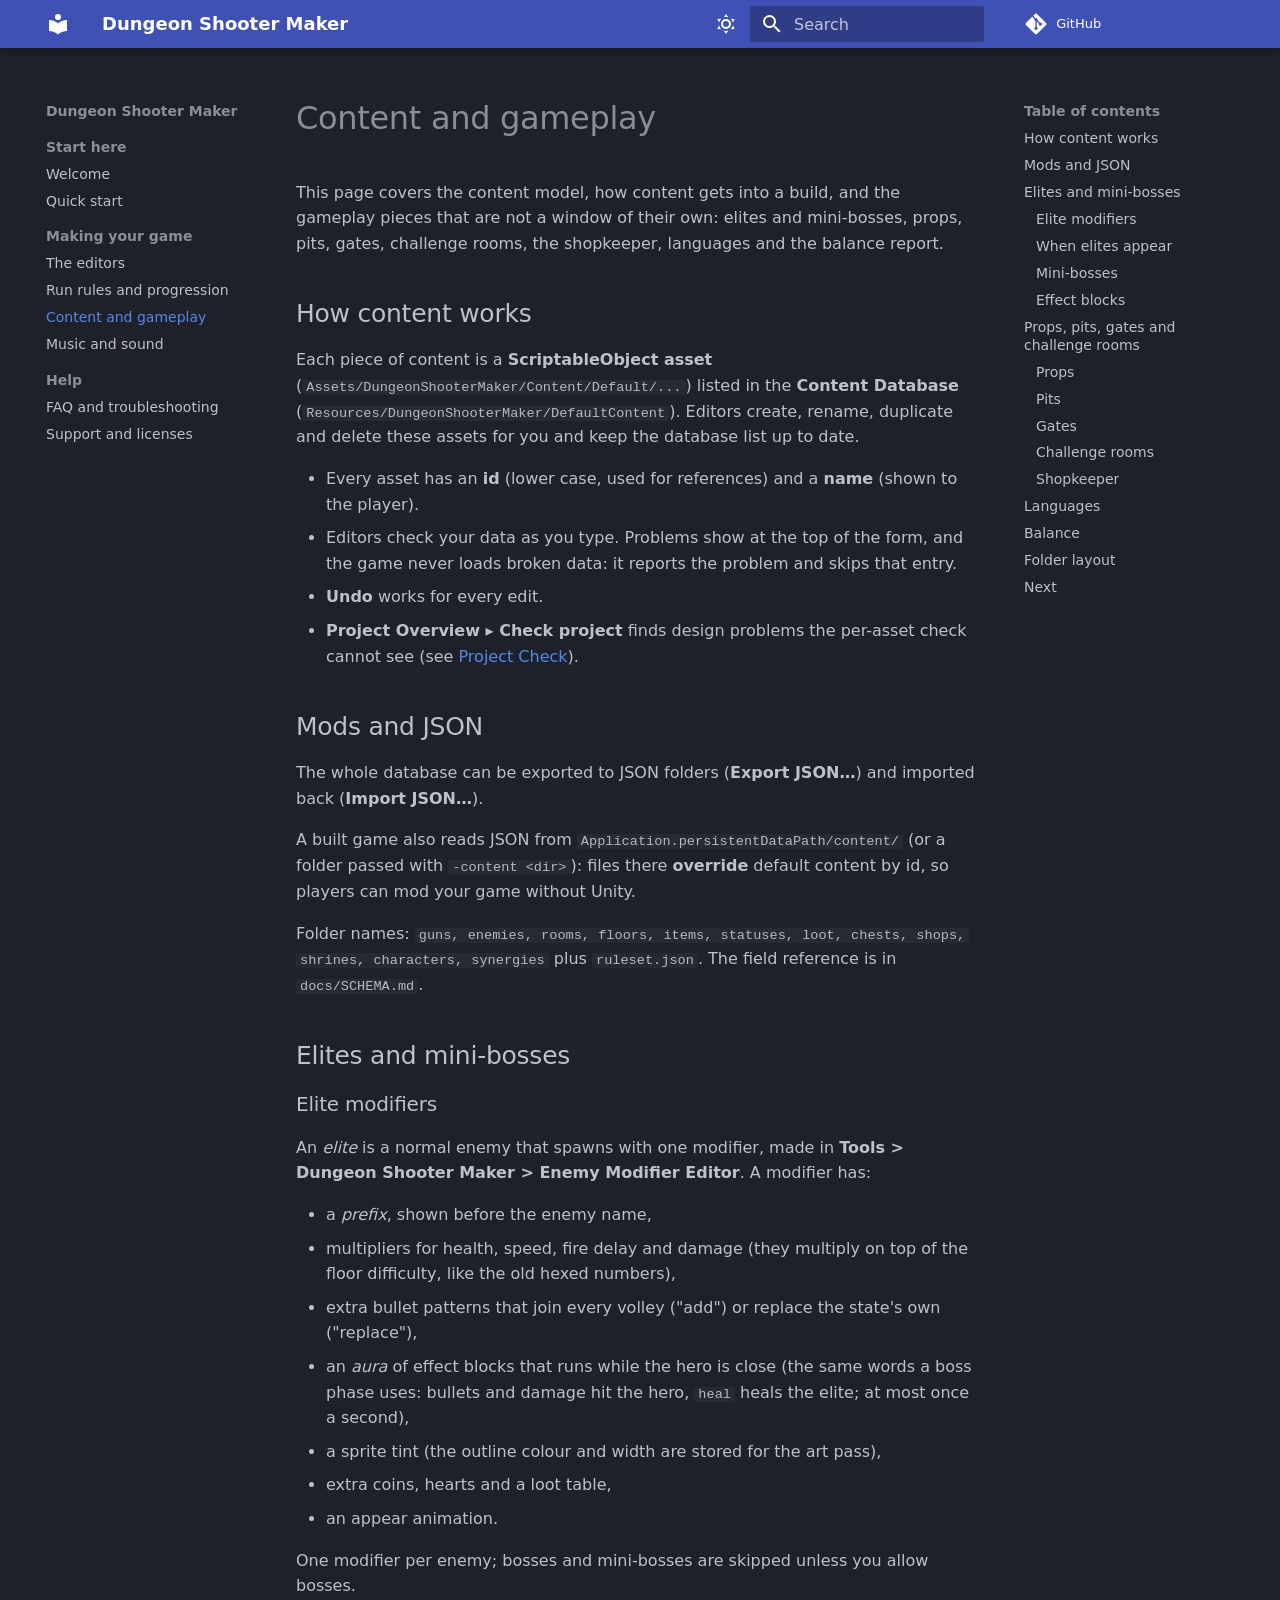
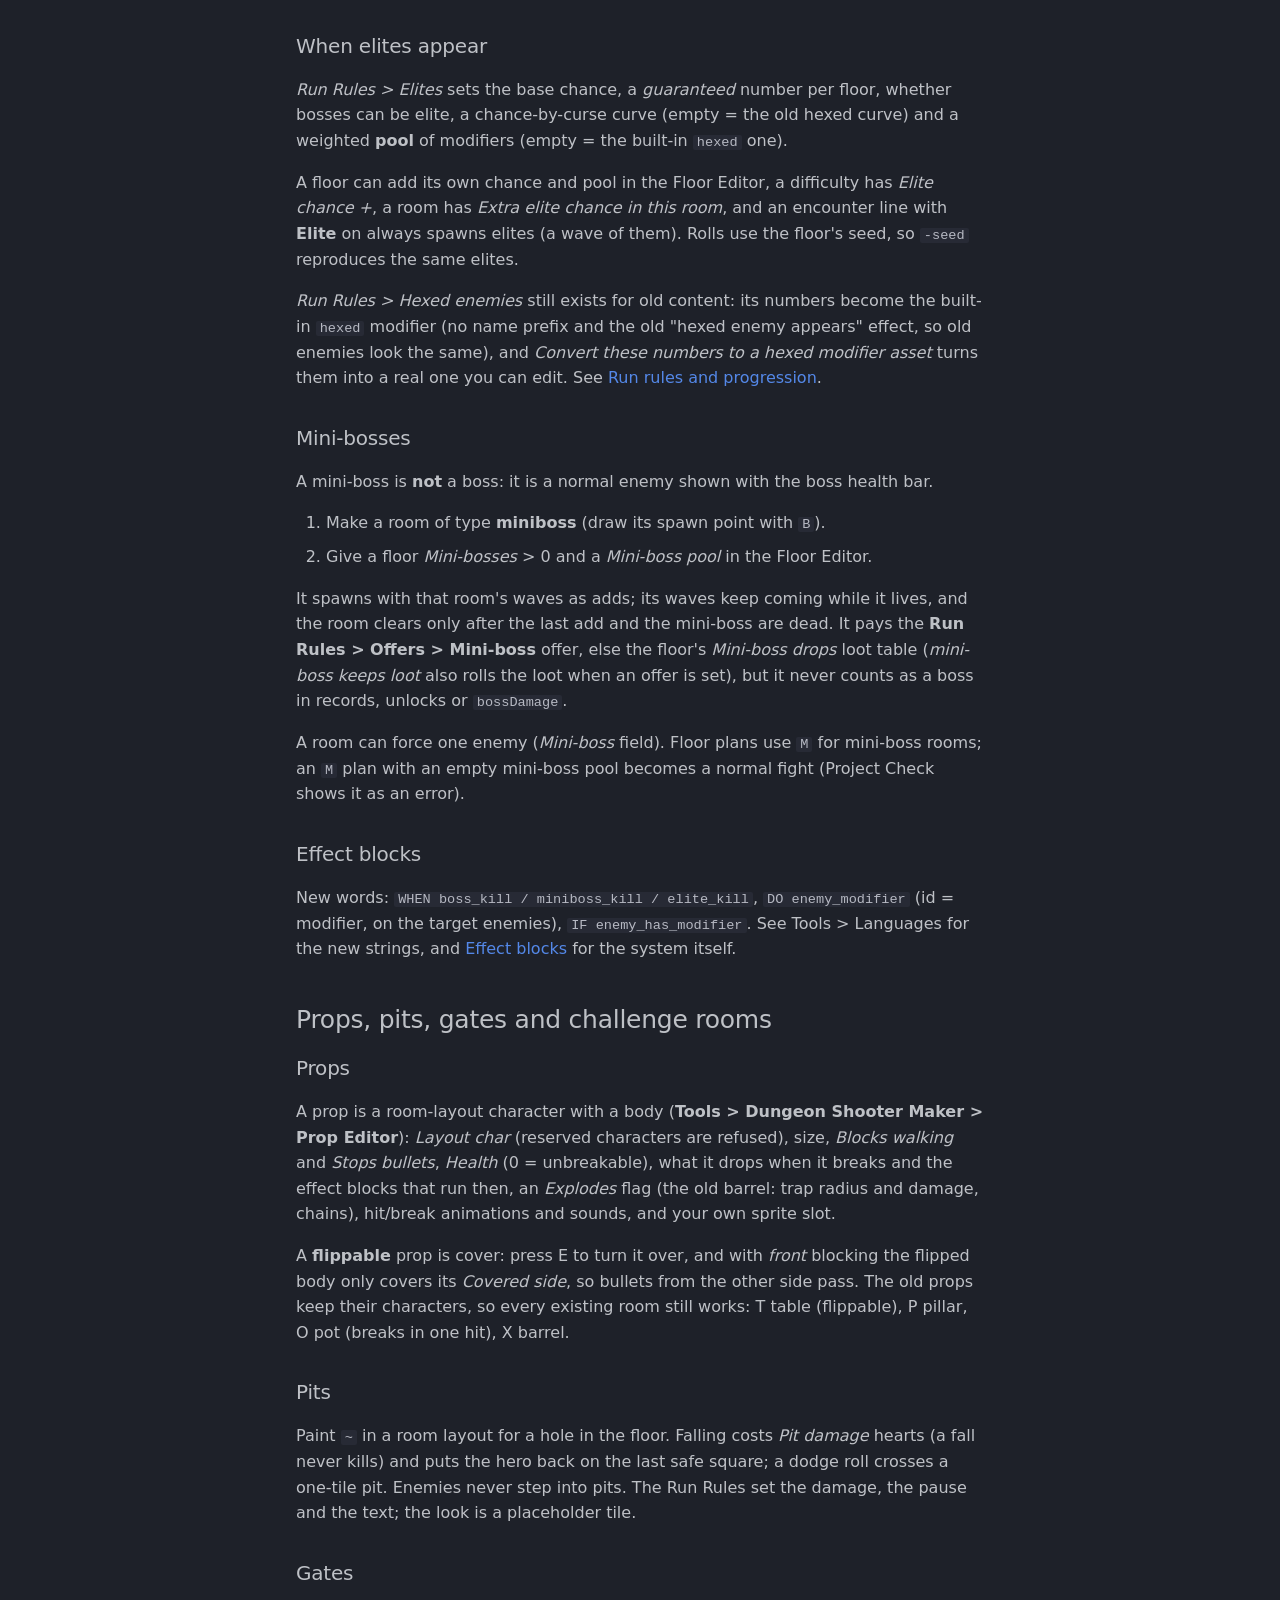
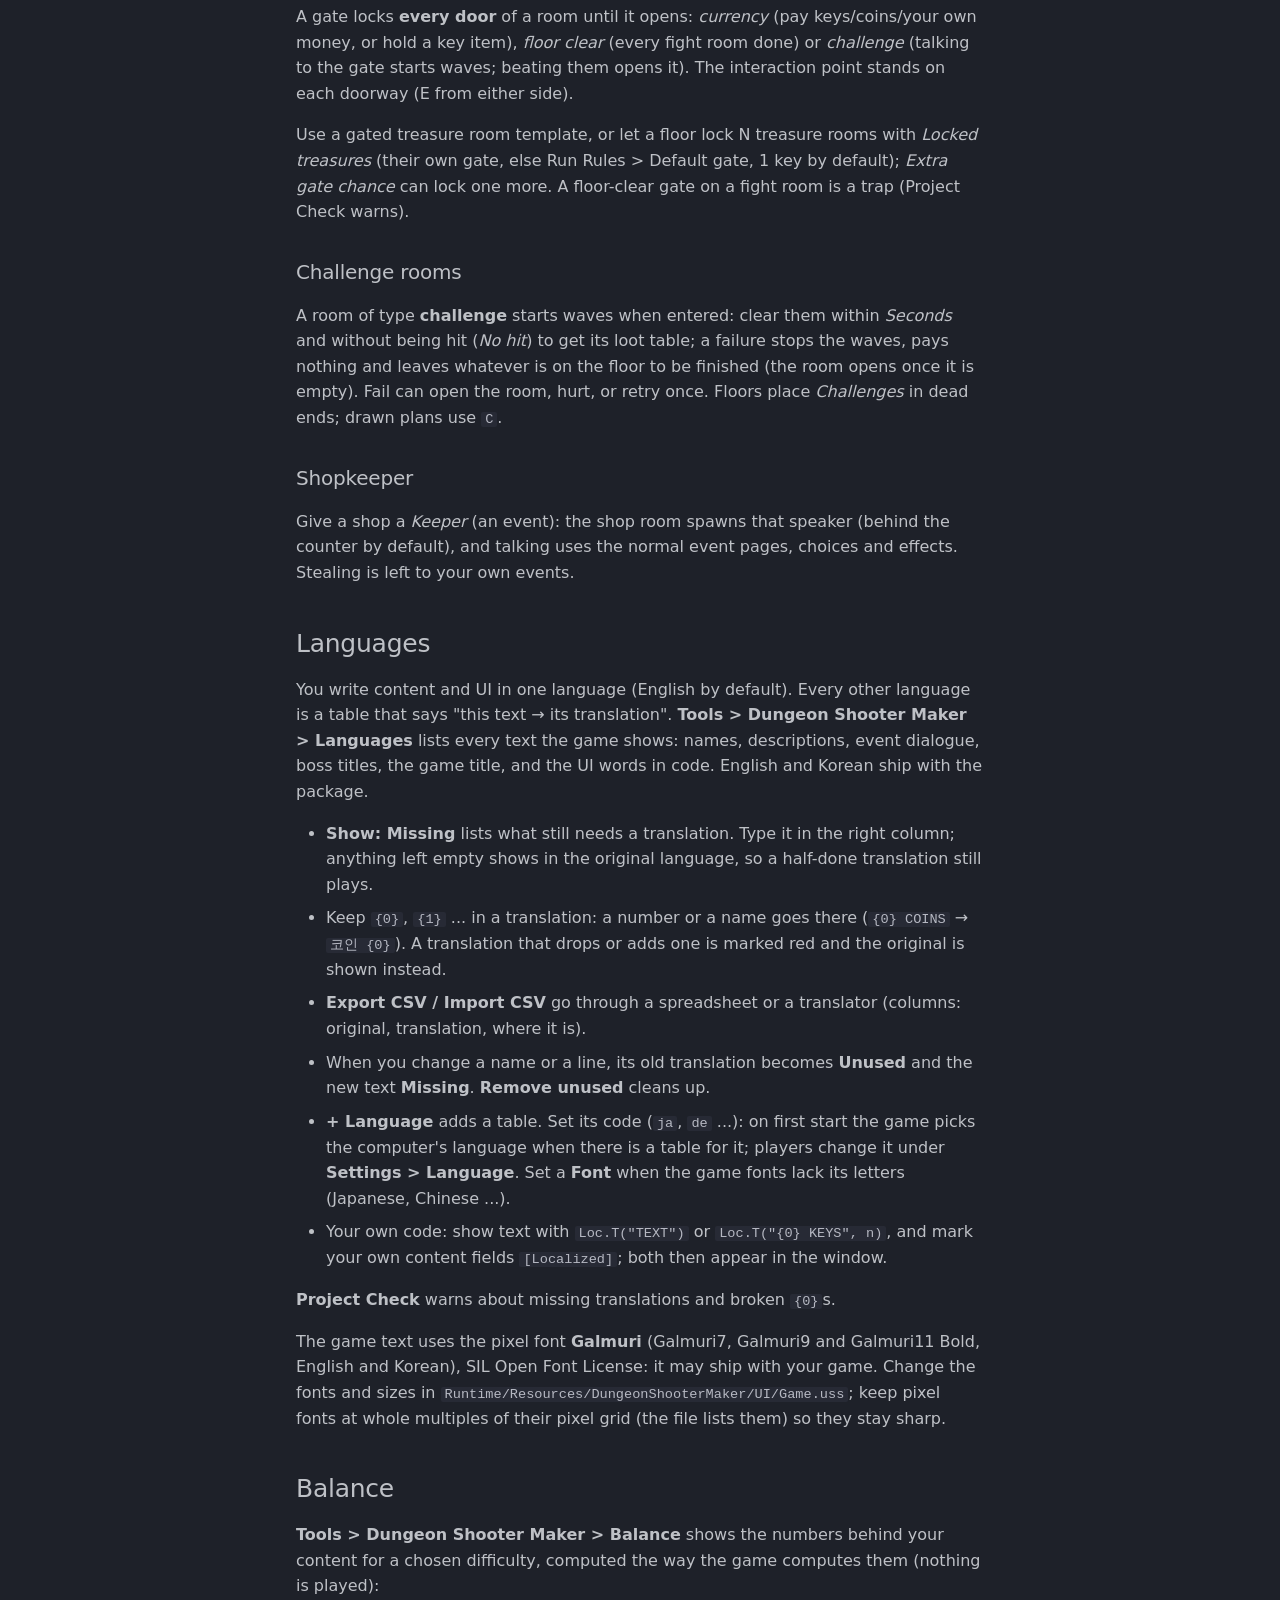
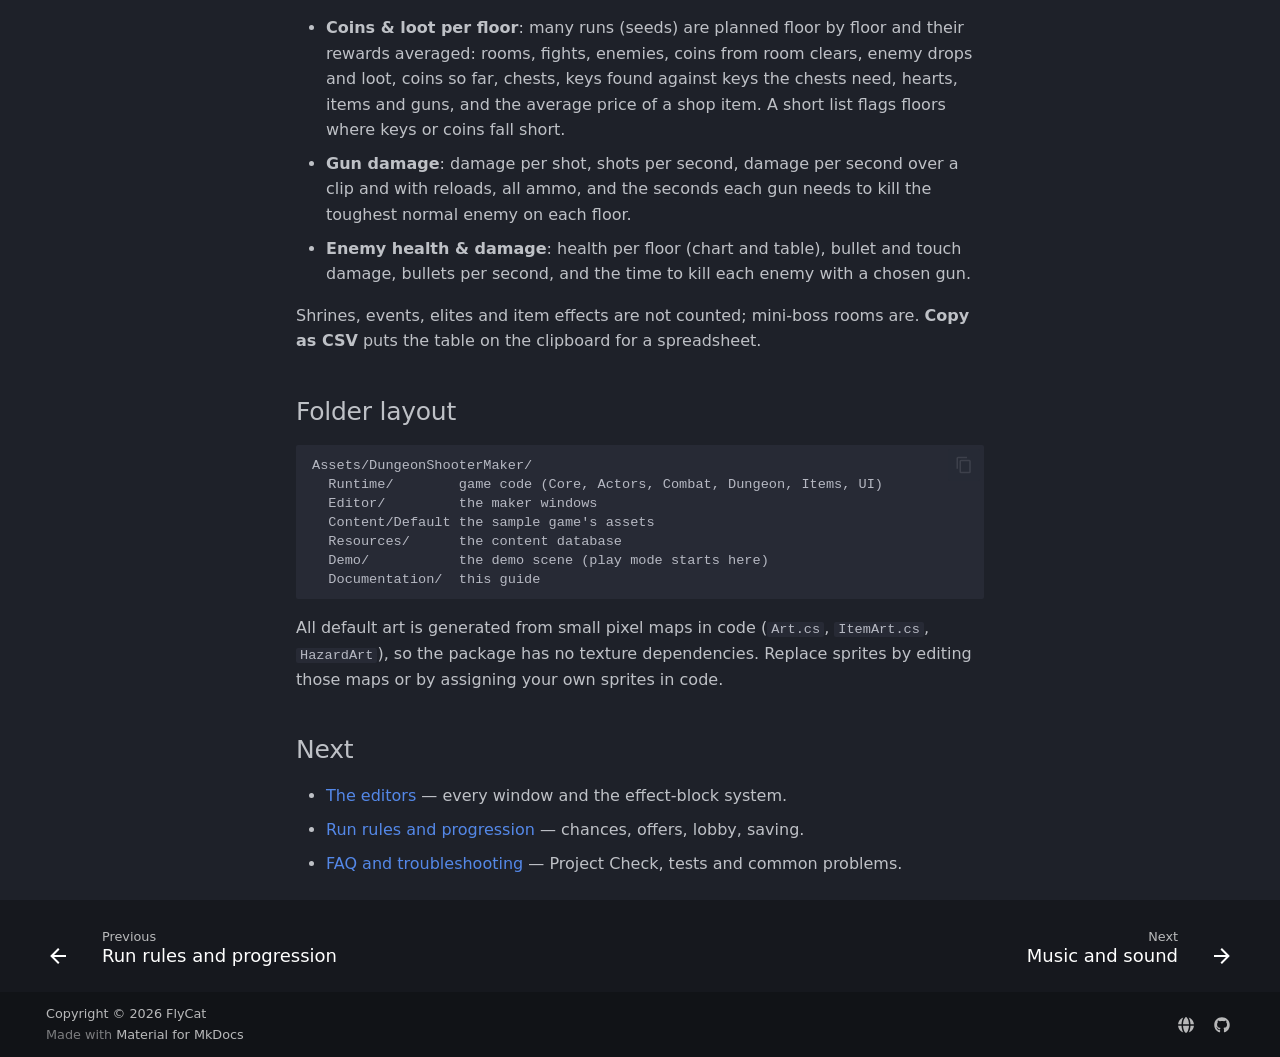
==== content/index.html @ e9dce8b2 "Public manual deployment e91f8a0332a8" ====
<!doctype html>
<html lang="en" class="no-js">
  <head>
    
      <meta charset="utf-8">
      <meta name="viewport" content="width=device-width,initial-scale=1">
      
        <meta name="description" content="English manual for the Unity toolkit that makes top-down, room-by-room dungeon shooters from data.">
      
      
      
        <link rel="canonical" href="https://hyunter777.github.io/dungeon-shooter-maker-docs/content/">
      
      
        <link rel="prev" href="../run-rules/">
      
      
        <link rel="next" href="../music-sfx/">
      
      
        
      
      
      <link rel="icon" href="../assets/images/favicon.png">
      <meta name="generator" content="mkdocs-1.6.1, mkdocs-material-9.8.0">
    
    
      
        <title>Content and gameplay - Dungeon Shooter Maker</title>
      
    
    
      <link rel="stylesheet" href="../assets/stylesheets/main.57a0d79d.min.css">
      
        
        <link rel="stylesheet" href="../assets/stylesheets/palette.fb2fffe2.min.css">
      
      


    
    
      
    
    
      
    
    
      <link rel="stylesheet" href="../assets/styles.css">
    
    <script>__md_scope=new URL("..",location),__md_hash=e=>[...e].reduce(((e,_)=>(e<<5)-e+_.charCodeAt(0)),0),__md_get=(e,_=localStorage,t=__md_scope)=>JSON.parse(_.getItem(t.pathname+"."+e)),__md_set=(e,_,t=localStorage,a=__md_scope)=>{try{t.setItem(a.pathname+"."+e,JSON.stringify(_))}catch(e){}}</script>
    
      

    
    
  </head>
  
  
    
    
      
    
    
    
    
    <body dir="ltr" data-md-color-scheme="slate" data-md-color-primary="indigo" data-md-color-accent="light-blue">
  
    
    <input class="md-toggle" data-md-toggle="drawer" type="checkbox" id="__drawer" autocomplete="off">
    <input class="md-toggle" data-md-toggle="search" type="checkbox" id="__search" autocomplete="off">
    <label class="md-overlay" for="__drawer"></label>
    <div data-md-component="skip">
      
        
        <a href="#content-and-gameplay" class="md-skip">
          Skip to content
        </a>
      
    </div>
    <div data-md-component="announce">
      
    </div>
    
    
      

  

<header class="md-header md-header--shadow" data-md-component="header">
  <nav class="md-header__inner md-grid" aria-label="Header">
    <a href=".." title="Dungeon Shooter Maker" class="md-header__button md-logo" aria-label="Dungeon Shooter Maker" data-md-component="logo">
      
  
  <svg xmlns="http://www.w3.org/2000/svg" viewBox="0 0 24 24"><path d="M12 8a3 3 0 0 0 3-3 3 3 0 0 0-3-3 3 3 0 0 0-3 3 3 3 0 0 0 3 3m0 3.54C9.64 9.35 6.5 8 3 8v11c3.5 0 6.64 1.35 9 3.54 2.36-2.19 5.5-3.54 9-3.54V8c-3.5 0-6.64 1.35-9 3.54"/></svg>

    </a>
    <label class="md-header__button md-icon" for="__drawer">
      
      <svg xmlns="http://www.w3.org/2000/svg" viewBox="0 0 24 24"><path d="M3 6h18v2H3zm0 5h18v2H3zm0 5h18v2H3z"/></svg>
    </label>
    <div class="md-header__title" data-md-component="header-title">
      <div class="md-header__ellipsis">
        <div class="md-header__topic">
          <span class="md-ellipsis">
            Dungeon Shooter Maker
          </span>
        </div>
        <div class="md-header__topic" data-md-component="header-topic">
          <span class="md-ellipsis">
            
              Content and gameplay
            
          </span>
        </div>
      </div>
    </div>
    
      
        <form class="md-header__option" data-md-component="palette">
  
    
    
    
    <input class="md-option" data-md-color-media="" data-md-color-scheme="slate" data-md-color-primary="indigo" data-md-color-accent="light-blue"  aria-label="Switch to light mode"  type="radio" name="__palette" id="__palette_0">
    
      <label class="md-header__button md-icon" title="Switch to light mode" for="__palette_1" hidden>
        <svg xmlns="http://www.w3.org/2000/svg" viewBox="0 0 24 24"><path d="M12 7a5 5 0 0 1 5 5 5 5 0 0 1-5 5 5 5 0 0 1-5-5 5 5 0 0 1 5-5m0 2a3 3 0 0 0-3 3 3 3 0 0 0 3 3 3 3 0 0 0 3-3 3 3 0 0 0-3-3m0-7 2.39 3.42C13.65 5.15 12.84 5 12 5s-1.65.15-2.39.42zM3.34 7l4.16-.35A7.2 7.2 0 0 0 5.94 8.5c-.44.74-.69 1.5-.83 2.29zm.02 10 1.76-3.77a7.131 7.131 0 0 0 2.38 4.14zM20.65 7l-1.77 3.79a7.02 7.02 0 0 0-2.38-4.15zm-.01 10-4.14.36c.59-.51 1.12-1.14 1.54-1.86.42-.73.69-1.5.83-2.29zM12 22l-2.41-3.44c.74.27 1.55.44 2.41.44.82 0 1.63-.17 2.37-.44z"/></svg>
      </label>
    
  
    
    
    
    <input class="md-option" data-md-color-media="" data-md-color-scheme="default" data-md-color-primary="indigo" data-md-color-accent="light-blue"  aria-label="Switch to dark mode"  type="radio" name="__palette" id="__palette_1">
    
      <label class="md-header__button md-icon" title="Switch to dark mode" for="__palette_0" hidden>
        <svg xmlns="http://www.w3.org/2000/svg" viewBox="0 0 24 24"><path d="m17.75 4.09-2.53 1.94.91 3.06-2.63-1.81-2.63 1.81.91-3.06-2.53-1.94L12.44 4l1.06-3 1.06 3zm3.5 6.91-1.64 1.25.59 1.98-1.7-1.17-1.7 1.17.59-1.98L15.75 11l2.06-.05L18.5 9l.69 1.95zm-2.28 4.95c.83-.08 1.72 1.1 1.19 1.85-.32.45-.66.87-1.08 1.27C15.17 23 8.84 23 4.94 19.07c-3.91-3.9-3.91-10.24 0-14.14.4-.4.82-.76 1.27-1.08.75-.53 1.93.36 1.85 1.19-.27 2.86.69 5.83 2.89 8.02a9.96 9.96 0 0 0 8.02 2.89m-1.64 2.02a12.08 12.08 0 0 1-7.8-3.47c-2.17-2.19-3.33-5-3.49-7.82-2.81 3.14-2.7 7.96.31 10.98 3.02 3.01 7.84 3.12 10.98.31"/></svg>
      </label>
    
  
</form>
      
    
    
      <script>var palette=__md_get("__palette");if(palette&&palette.color){if("(prefers-color-scheme)"===palette.color.media){var media=matchMedia("(prefers-color-scheme: light)"),input=document.querySelector(media.matches?"[data-md-color-media='(prefers-color-scheme: light)']":"[data-md-color-media='(prefers-color-scheme: dark)']");palette.color.media=input.getAttribute("data-md-color-media"),palette.color.scheme=input.getAttribute("data-md-color-scheme"),palette.color.primary=input.getAttribute("data-md-color-primary"),palette.color.accent=input.getAttribute("data-md-color-accent")}for(var[key,value]of Object.entries(palette.color))document.body.setAttribute("data-md-color-"+key,value)}</script>
    
    
    
      
      
        <label class="md-header__button md-icon" for="__search">
          
          <svg xmlns="http://www.w3.org/2000/svg" viewBox="0 0 24 24"><path d="M9.5 3A6.5 6.5 0 0 1 16 9.5c0 1.61-.59 3.09-1.56 4.23l.27.27h.79l5 5-1.5 1.5-5-5v-.79l-.27-.27A6.52 6.52 0 0 1 9.5 16 6.5 6.5 0 0 1 3 9.5 6.5 6.5 0 0 1 9.5 3m0 2C7 5 5 7 5 9.5S7 14 9.5 14 14 12 14 9.5 12 5 9.5 5"/></svg>
        </label>
        <div class="md-search" data-md-component="search" role="dialog">
  <label class="md-search__overlay" for="__search"></label>
  <div class="md-search__inner" role="search">
    <form class="md-search__form" name="search">
      <input type="text" class="md-search__input" name="query" aria-label="Search" placeholder="Search" autocapitalize="off" autocorrect="off" autocomplete="off" spellcheck="false" data-md-component="search-query" required>
      <label class="md-search__icon md-icon" for="__search">
        
        <svg xmlns="http://www.w3.org/2000/svg" viewBox="0 0 24 24"><path d="M9.5 3A6.5 6.5 0 0 1 16 9.5c0 1.61-.59 3.09-1.56 4.23l.27.27h.79l5 5-1.5 1.5-5-5v-.79l-.27-.27A6.52 6.52 0 0 1 9.5 16 6.5 6.5 0 0 1 3 9.5 6.5 6.5 0 0 1 9.5 3m0 2C7 5 5 7 5 9.5S7 14 9.5 14 14 12 14 9.5 12 5 9.5 5"/></svg>
        
        <svg xmlns="http://www.w3.org/2000/svg" viewBox="0 0 24 24"><path d="M20 11v2H8l5.5 5.5-1.42 1.42L4.16 12l7.92-7.92L13.5 5.5 8 11z"/></svg>
      </label>
      <nav class="md-search__options" aria-label="Search">
        
        <button type="reset" class="md-search__icon md-icon" title="Clear" aria-label="Clear" tabindex="-1">
          
          <svg xmlns="http://www.w3.org/2000/svg" viewBox="0 0 24 24"><path d="M19 6.41 17.59 5 12 10.59 6.41 5 5 6.41 10.59 12 5 17.59 6.41 19 12 13.41 17.59 19 19 17.59 13.41 12z"/></svg>
        </button>
      </nav>
      
        <div class="md-search__suggest" data-md-component="search-suggest"></div>
      
    </form>
    <div class="md-search__output">
      <div class="md-search__scrollwrap" tabindex="0" data-md-scrollfix>
        <div class="md-search-result" data-md-component="search-result">
          <div class="md-search-result__meta">
            Initializing search
          </div>
          <ol class="md-search-result__list" role="presentation"></ol>
        </div>
      </div>
    </div>
  </div>
</div>
      
    
    
      <div class="md-header__source">
        <a href="https://github.com/hyunter777/dungeon-shooter-maker-docs" title="Go to repository" class="md-source" data-md-component="source">
  <div class="md-source__icon md-icon">
    
    <svg xmlns="http://www.w3.org/2000/svg" viewBox="0 0 448 512"><!--! Font Awesome Free 7.1.0 by @fontawesome - https://fontawesome.com License - https://fontawesome.com/license/free (Icons: CC BY 4.0, Fonts: SIL OFL 1.1, Code: MIT License) Copyright 2025 Fonticons, Inc.--><path d="M439.6 236.1 244 40.5c-5.4-5.5-12.8-8.5-20.4-8.5s-15 3-20.4 8.4L162.5 81l51.5 51.5c27.1-9.1 52.7 16.8 43.4 43.7l49.7 49.7c34.2-11.8 61.2 31 35.5 56.7-26.5 26.5-70.2-2.9-56-37.3L240.3 199v121.9c25.3 12.5 22.3 41.8 9.1 55-6.4 6.4-15.2 10.1-24.3 10.1s-17.8-3.6-24.3-10.1c-17.6-17.6-11.1-46.9 11.2-56v-123c-20.8-8.5-24.6-30.7-18.6-45L142.6 101 8.5 235.1C3 240.6 0 247.9 0 255.5s3 15 8.5 20.4l195.6 195.7c5.4 5.4 12.7 8.4 20.4 8.4s15-3 20.4-8.4l194.7-194.7c5.4-5.4 8.4-12.8 8.4-20.4s-3-15-8.4-20.4"/></svg>
  </div>
  <div class="md-source__repository">
    GitHub
  </div>
</a>
      </div>
    
  </nav>
  
</header>
    
    <div class="md-container" data-md-component="container">
      
      
        
          
        
      
      <main class="md-main" data-md-component="main">
        <div class="md-main__inner md-grid">
          
            
              
              <div class="md-sidebar md-sidebar--primary" data-md-component="sidebar" data-md-type="navigation" >
                <div class="md-sidebar__scrollwrap">
                  <div class="md-sidebar__inner">
                    



<nav class="md-nav md-nav--primary" aria-label="Navigation" data-md-level="0">
  <label class="md-nav__title" for="__drawer">
    <a href=".." title="Dungeon Shooter Maker" class="md-nav__button md-logo" aria-label="Dungeon Shooter Maker" data-md-component="logo">
      
  
  <svg xmlns="http://www.w3.org/2000/svg" viewBox="0 0 24 24"><path d="M12 8a3 3 0 0 0 3-3 3 3 0 0 0-3-3 3 3 0 0 0-3 3 3 3 0 0 0 3 3m0 3.54C9.64 9.35 6.5 8 3 8v11c3.5 0 6.64 1.35 9 3.54 2.36-2.19 5.5-3.54 9-3.54V8c-3.5 0-6.64 1.35-9 3.54"/></svg>

    </a>
    Dungeon Shooter Maker
  </label>
  
    <div class="md-nav__source">
      <a href="https://github.com/hyunter777/dungeon-shooter-maker-docs" title="Go to repository" class="md-source" data-md-component="source">
  <div class="md-source__icon md-icon">
    
    <svg xmlns="http://www.w3.org/2000/svg" viewBox="0 0 448 512"><!--! Font Awesome Free 7.1.0 by @fontawesome - https://fontawesome.com License - https://fontawesome.com/license/free (Icons: CC BY 4.0, Fonts: SIL OFL 1.1, Code: MIT License) Copyright 2025 Fonticons, Inc.--><path d="M439.6 236.1 244 40.5c-5.4-5.5-12.8-8.5-20.4-8.5s-15 3-20.4 8.4L162.5 81l51.5 51.5c27.1-9.1 52.7 16.8 43.4 43.7l49.7 49.7c34.2-11.8 61.2 31 35.5 56.7-26.5 26.5-70.2-2.9-56-37.3L240.3 199v121.9c25.3 12.5 22.3 41.8 9.1 55-6.4 6.4-15.2 10.1-24.3 10.1s-17.8-3.6-24.3-10.1c-17.6-17.6-11.1-46.9 11.2-56v-123c-20.8-8.5-24.6-30.7-18.6-45L142.6 101 8.5 235.1C3 240.6 0 247.9 0 255.5s3 15 8.5 20.4l195.6 195.7c5.4 5.4 12.7 8.4 20.4 8.4s15-3 20.4-8.4l194.7-194.7c5.4-5.4 8.4-12.8 8.4-20.4s-3-15-8.4-20.4"/></svg>
  </div>
  <div class="md-source__repository">
    GitHub
  </div>
</a>
    </div>
  
  <ul class="md-nav__list" data-md-scrollfix>
    
      
      
  
  
  
  
    
    
    
    
      
        
        
      
    
    
    <li class="md-nav__item md-nav__item--section md-nav__item--nested">
      
        
        
        <input class="md-nav__toggle md-toggle " type="checkbox" id="__nav_1" >
        
          
          <label class="md-nav__link" for="__nav_1" id="__nav_1_label" tabindex="">
            
  
  
  <span class="md-ellipsis">
    
  
    Start here
  

    
  </span>
  
  

            <span class="md-nav__icon md-icon"></span>
          </label>
        
        <nav class="md-nav" data-md-level="1" aria-labelledby="__nav_1_label" aria-expanded="false">
          <label class="md-nav__title" for="__nav_1">
            <span class="md-nav__icon md-icon"></span>
            
  
    Start here
  

          </label>
          <ul class="md-nav__list" data-md-scrollfix>
            
              
                
  
  
  
  
    <li class="md-nav__item">
      <a href=".." class="md-nav__link">
        
  
  
  <span class="md-ellipsis">
    
  
    Welcome
  

    
  </span>
  
  

      </a>
    </li>
  

              
            
              
                
  
  
  
  
    <li class="md-nav__item">
      <a href="../quick-start/" class="md-nav__link">
        
  
  
  <span class="md-ellipsis">
    
  
    Quick start
  

    
  </span>
  
  

      </a>
    </li>
  

              
            
          </ul>
        </nav>
      
    </li>
  

    
      
      
  
  
    
  
  
  
    
    
    
    
      
        
        
      
    
    
    <li class="md-nav__item md-nav__item--active md-nav__item--section md-nav__item--nested">
      
        
        
        <input class="md-nav__toggle md-toggle " type="checkbox" id="__nav_2" checked>
        
          
          <label class="md-nav__link" for="__nav_2" id="__nav_2_label" tabindex="">
            
  
  
  <span class="md-ellipsis">
    
  
    Making your game
  

    
  </span>
  
  

            <span class="md-nav__icon md-icon"></span>
          </label>
        
        <nav class="md-nav" data-md-level="1" aria-labelledby="__nav_2_label" aria-expanded="true">
          <label class="md-nav__title" for="__nav_2">
            <span class="md-nav__icon md-icon"></span>
            
  
    Making your game
  

          </label>
          <ul class="md-nav__list" data-md-scrollfix>
            
              
                
  
  
  
  
    <li class="md-nav__item">
      <a href="../editors/" class="md-nav__link">
        
  
  
  <span class="md-ellipsis">
    
  
    The editors
  

    
  </span>
  
  

      </a>
    </li>
  

              
            
              
                
  
  
  
  
    <li class="md-nav__item">
      <a href="../run-rules/" class="md-nav__link">
        
  
  
  <span class="md-ellipsis">
    
  
    Run rules and progression
  

    
  </span>
  
  

      </a>
    </li>
  

              
            
              
                
  
  
    
  
  
  
    <li class="md-nav__item md-nav__item--active">
      
      <input class="md-nav__toggle md-toggle" type="checkbox" id="__toc">
      
      
        
      
      
        <label class="md-nav__link md-nav__link--active" for="__toc">
          
  
  
  <span class="md-ellipsis">
    
  
    Content and gameplay
  

    
  </span>
  
  

          <span class="md-nav__icon md-icon"></span>
        </label>
      
      <a href="./" class="md-nav__link md-nav__link--active">
        
  
  
  <span class="md-ellipsis">
    
  
    Content and gameplay
  

    
  </span>
  
  

      </a>
      
        

<nav class="md-nav md-nav--secondary" aria-label="Table of contents">
  
  
  
    
  
  
    <label class="md-nav__title" for="__toc">
      <span class="md-nav__icon md-icon"></span>
      Table of contents
    </label>
    <ul class="md-nav__list" data-md-component="toc" data-md-scrollfix>
      
        <li class="md-nav__item">
  <a href="#how-content-works" class="md-nav__link">
    <span class="md-ellipsis">
      
        How content works
      
    </span>
  </a>
  
</li>
      
        <li class="md-nav__item">
  <a href="#mods-and-json" class="md-nav__link">
    <span class="md-ellipsis">
      
        Mods and JSON
      
    </span>
  </a>
  
</li>
      
        <li class="md-nav__item">
  <a href="#elites-and-mini-bosses" class="md-nav__link">
    <span class="md-ellipsis">
      
        Elites and mini-bosses
      
    </span>
  </a>
  
    <nav class="md-nav" aria-label="Elites and mini-bosses">
      <ul class="md-nav__list">
        
          <li class="md-nav__item">
  <a href="#elite-modifiers" class="md-nav__link">
    <span class="md-ellipsis">
      
        Elite modifiers
      
    </span>
  </a>
  
</li>
        
          <li class="md-nav__item">
  <a href="#when-elites-appear" class="md-nav__link">
    <span class="md-ellipsis">
      
        When elites appear
      
    </span>
  </a>
  
</li>
        
          <li class="md-nav__item">
  <a href="#mini-bosses" class="md-nav__link">
    <span class="md-ellipsis">
      
        Mini-bosses
      
    </span>
  </a>
  
</li>
        
          <li class="md-nav__item">
  <a href="#effect-blocks" class="md-nav__link">
    <span class="md-ellipsis">
      
        Effect blocks
      
    </span>
  </a>
  
</li>
        
      </ul>
    </nav>
  
</li>
      
        <li class="md-nav__item">
  <a href="#props-pits-gates-and-challenge-rooms" class="md-nav__link">
    <span class="md-ellipsis">
      
        Props, pits, gates and challenge rooms
      
    </span>
  </a>
  
    <nav class="md-nav" aria-label="Props, pits, gates and challenge rooms">
      <ul class="md-nav__list">
        
          <li class="md-nav__item">
  <a href="#props" class="md-nav__link">
    <span class="md-ellipsis">
      
        Props
      
    </span>
  </a>
  
</li>
        
          <li class="md-nav__item">
  <a href="#pits" class="md-nav__link">
    <span class="md-ellipsis">
      
        Pits
      
    </span>
  </a>
  
</li>
        
          <li class="md-nav__item">
  <a href="#gates" class="md-nav__link">
    <span class="md-ellipsis">
      
        Gates
      
    </span>
  </a>
  
</li>
        
          <li class="md-nav__item">
  <a href="#challenge-rooms" class="md-nav__link">
    <span class="md-ellipsis">
      
        Challenge rooms
      
    </span>
  </a>
  
</li>
        
          <li class="md-nav__item">
  <a href="#shopkeeper" class="md-nav__link">
    <span class="md-ellipsis">
      
        Shopkeeper
      
    </span>
  </a>
  
</li>
        
      </ul>
    </nav>
  
</li>
      
        <li class="md-nav__item">
  <a href="#languages" class="md-nav__link">
    <span class="md-ellipsis">
      
        Languages
      
    </span>
  </a>
  
</li>
      
        <li class="md-nav__item">
  <a href="#balance" class="md-nav__link">
    <span class="md-ellipsis">
      
        Balance
      
    </span>
  </a>
  
</li>
      
        <li class="md-nav__item">
  <a href="#folder-layout" class="md-nav__link">
    <span class="md-ellipsis">
      
        Folder layout
      
    </span>
  </a>
  
</li>
      
        <li class="md-nav__item">
  <a href="#next" class="md-nav__link">
    <span class="md-ellipsis">
      
        Next
      
    </span>
  </a>
  
</li>
      
    </ul>
  
</nav>
      
    </li>
  

              
            
              
                
  
  
  
  
    <li class="md-nav__item">
      <a href="../music-sfx/" class="md-nav__link">
        
  
  
  <span class="md-ellipsis">
    
  
    Music and sound
  

    
  </span>
  
  

      </a>
    </li>
  

              
            
          </ul>
        </nav>
      
    </li>
  

    
      
      
  
  
  
  
    
    
    
    
      
        
        
      
    
    
    <li class="md-nav__item md-nav__item--section md-nav__item--nested">
      
        
        
        <input class="md-nav__toggle md-toggle " type="checkbox" id="__nav_3" >
        
          
          <label class="md-nav__link" for="__nav_3" id="__nav_3_label" tabindex="">
            
  
  
  <span class="md-ellipsis">
    
  
    Help
  

    
  </span>
  
  

            <span class="md-nav__icon md-icon"></span>
          </label>
        
        <nav class="md-nav" data-md-level="1" aria-labelledby="__nav_3_label" aria-expanded="false">
          <label class="md-nav__title" for="__nav_3">
            <span class="md-nav__icon md-icon"></span>
            
  
    Help
  

          </label>
          <ul class="md-nav__list" data-md-scrollfix>
            
              
                
  
  
  
  
    <li class="md-nav__item">
      <a href="../faq/" class="md-nav__link">
        
  
  
  <span class="md-ellipsis">
    
  
    FAQ and troubleshooting
  

    
  </span>
  
  

      </a>
    </li>
  

              
            
              
                
  
  
  
  
    <li class="md-nav__item">
      <a href="../support/" class="md-nav__link">
        
  
  
  <span class="md-ellipsis">
    
  
    Support and licenses
  

    
  </span>
  
  

      </a>
    </li>
  

              
            
          </ul>
        </nav>
      
    </li>
  

    
  </ul>
</nav>
                  </div>
                </div>
              </div>
            
            
              
              <div class="md-sidebar md-sidebar--secondary" data-md-component="sidebar" data-md-type="toc" >
                <div class="md-sidebar__scrollwrap">
                  <div class="md-sidebar__inner">
                    

<nav class="md-nav md-nav--secondary" aria-label="Table of contents">
  
  
  
    
  
  
    <label class="md-nav__title" for="__toc">
      <span class="md-nav__icon md-icon"></span>
      Table of contents
    </label>
    <ul class="md-nav__list" data-md-component="toc" data-md-scrollfix>
      
        <li class="md-nav__item">
  <a href="#how-content-works" class="md-nav__link">
    <span class="md-ellipsis">
      
        How content works
      
    </span>
  </a>
  
</li>
      
        <li class="md-nav__item">
  <a href="#mods-and-json" class="md-nav__link">
    <span class="md-ellipsis">
      
        Mods and JSON
      
    </span>
  </a>
  
</li>
      
        <li class="md-nav__item">
  <a href="#elites-and-mini-bosses" class="md-nav__link">
    <span class="md-ellipsis">
      
        Elites and mini-bosses
      
    </span>
  </a>
  
    <nav class="md-nav" aria-label="Elites and mini-bosses">
      <ul class="md-nav__list">
        
          <li class="md-nav__item">
  <a href="#elite-modifiers" class="md-nav__link">
    <span class="md-ellipsis">
      
        Elite modifiers
      
    </span>
  </a>
  
</li>
        
          <li class="md-nav__item">
  <a href="#when-elites-appear" class="md-nav__link">
    <span class="md-ellipsis">
      
        When elites appear
      
    </span>
  </a>
  
</li>
        
          <li class="md-nav__item">
  <a href="#mini-bosses" class="md-nav__link">
    <span class="md-ellipsis">
      
        Mini-bosses
      
    </span>
  </a>
  
</li>
        
          <li class="md-nav__item">
  <a href="#effect-blocks" class="md-nav__link">
    <span class="md-ellipsis">
      
        Effect blocks
      
    </span>
  </a>
  
</li>
        
      </ul>
    </nav>
  
</li>
      
        <li class="md-nav__item">
  <a href="#props-pits-gates-and-challenge-rooms" class="md-nav__link">
    <span class="md-ellipsis">
      
        Props, pits, gates and challenge rooms
      
    </span>
  </a>
  
    <nav class="md-nav" aria-label="Props, pits, gates and challenge rooms">
      <ul class="md-nav__list">
        
          <li class="md-nav__item">
  <a href="#props" class="md-nav__link">
    <span class="md-ellipsis">
      
        Props
      
    </span>
  </a>
  
</li>
        
          <li class="md-nav__item">
  <a href="#pits" class="md-nav__link">
    <span class="md-ellipsis">
      
        Pits
      
    </span>
  </a>
  
</li>
        
          <li class="md-nav__item">
  <a href="#gates" class="md-nav__link">
    <span class="md-ellipsis">
      
        Gates
      
    </span>
  </a>
  
</li>
        
          <li class="md-nav__item">
  <a href="#challenge-rooms" class="md-nav__link">
    <span class="md-ellipsis">
      
        Challenge rooms
      
    </span>
  </a>
  
</li>
        
          <li class="md-nav__item">
  <a href="#shopkeeper" class="md-nav__link">
    <span class="md-ellipsis">
      
        Shopkeeper
      
    </span>
  </a>
  
</li>
        
      </ul>
    </nav>
  
</li>
      
        <li class="md-nav__item">
  <a href="#languages" class="md-nav__link">
    <span class="md-ellipsis">
      
        Languages
      
    </span>
  </a>
  
</li>
      
        <li class="md-nav__item">
  <a href="#balance" class="md-nav__link">
    <span class="md-ellipsis">
      
        Balance
      
    </span>
  </a>
  
</li>
      
        <li class="md-nav__item">
  <a href="#folder-layout" class="md-nav__link">
    <span class="md-ellipsis">
      
        Folder layout
      
    </span>
  </a>
  
</li>
      
        <li class="md-nav__item">
  <a href="#next" class="md-nav__link">
    <span class="md-ellipsis">
      
        Next
      
    </span>
  </a>
  
</li>
      
    </ul>
  
</nav>
                  </div>
                </div>
              </div>
            
          
          
            <div class="md-content" data-md-component="content">
              
              <article class="md-content__inner md-typeset">
                
                  



<h1 id="content-and-gameplay">Content and gameplay<a class="headerlink" href="#content-and-gameplay" title="Permanent link">&para;</a></h1>
<p>This page covers the content model, how content gets into a build, and the gameplay pieces that are not a window of
their own: elites and mini-bosses, props, pits, gates, challenge rooms, the shopkeeper, languages and the balance
report.</p>
<!-- TODO(screenshot): a painted room in the Room Editor, saved as assets/images/room-editor.png -->

<h2 id="how-content-works">How content works<a class="headerlink" href="#how-content-works" title="Permanent link">&para;</a></h2>
<p>Each piece of content is a <strong>ScriptableObject asset</strong> (<code>Assets/DungeonShooterMaker/Content/Default/...</code>) listed in
the <strong>Content Database</strong> (<code>Resources/DungeonShooterMaker/DefaultContent</code>). Editors create, rename, duplicate and
delete these assets for you and keep the database list up to date.</p>
<ul>
<li>Every asset has an <strong>id</strong> (lower case, used for references) and a <strong>name</strong> (shown to the player).</li>
<li>Editors check your data as you type. Problems show at the top of the form, and the game never loads broken data: it
  reports the problem and skips that entry.</li>
<li><strong>Undo</strong> works for every edit.</li>
<li><strong>Project Overview ▸ Check project</strong> finds design problems the per-asset check cannot see (see
  <a href="../faq/#project-check">Project Check</a>).</li>
</ul>
<h2 id="mods-and-json">Mods and JSON<a class="headerlink" href="#mods-and-json" title="Permanent link">&para;</a></h2>
<p>The whole database can be exported to JSON folders (<strong>Export JSON…</strong>) and imported back (<strong>Import JSON…</strong>).</p>
<p>A built game also reads JSON from <code>Application.persistentDataPath/content/</code> (or a folder passed with
<code>-content &lt;dir&gt;</code>): files there <strong>override</strong> default content by id, so players can mod your game without Unity.</p>
<p>Folder names: <code>guns, enemies, rooms, floors, items, statuses, loot, chests, shops, shrines, characters, synergies</code>
plus <code>ruleset.json</code>. The field reference is in <code>docs/SCHEMA.md</code>.</p>
<h2 id="elites-and-mini-bosses">Elites and mini-bosses<a class="headerlink" href="#elites-and-mini-bosses" title="Permanent link">&para;</a></h2>
<h3 id="elite-modifiers">Elite modifiers<a class="headerlink" href="#elite-modifiers" title="Permanent link">&para;</a></h3>
<p>An <em>elite</em> is a normal enemy that spawns with one modifier, made in <strong>Tools &gt; Dungeon Shooter Maker &gt; Enemy Modifier
Editor</strong>. A modifier has:</p>
<ul>
<li>a <em>prefix</em>, shown before the enemy name,</li>
<li>multipliers for health, speed, fire delay and damage (they multiply on top of the floor difficulty, like the old
  hexed numbers),</li>
<li>extra bullet patterns that join every volley ("add") or replace the state's own ("replace"),</li>
<li>an <em>aura</em> of effect blocks that runs while the hero is close (the same words a boss phase uses: bullets and damage
  hit the hero, <code>heal</code> heals the elite; at most once a second),</li>
<li>a sprite tint (the outline colour and width are stored for the art pass),</li>
<li>extra coins, hearts and a loot table,</li>
<li>an appear animation.</li>
</ul>
<p>One modifier per enemy; bosses and mini-bosses are skipped unless you allow bosses.</p>
<h3 id="when-elites-appear">When elites appear<a class="headerlink" href="#when-elites-appear" title="Permanent link">&para;</a></h3>
<p><em>Run Rules &gt; Elites</em> sets the base chance, a <em>guaranteed</em> number per floor, whether bosses can be elite, a
chance-by-curse curve (empty = the old hexed curve) and a weighted <strong>pool</strong> of modifiers (empty = the built-in
<code>hexed</code> one).</p>
<p>A floor can add its own chance and pool in the Floor Editor, a difficulty has <em>Elite chance +</em>, a room has <em>Extra
elite chance in this room</em>, and an encounter line with <strong>Elite</strong> on always spawns elites (a wave of them). Rolls use
the floor's seed, so <code>-seed</code> reproduces the same elites.</p>
<p><em>Run Rules &gt; Hexed enemies</em> still exists for old content: its numbers become the built-in <code>hexed</code> modifier (no name
prefix and the old "hexed enemy appears" effect, so old enemies look the same), and <em>Convert these numbers to a
hexed modifier asset</em> turns them into a real one you can edit. See
<a href="../run-rules/#elites">Run rules and progression</a>.</p>
<h3 id="mini-bosses">Mini-bosses<a class="headerlink" href="#mini-bosses" title="Permanent link">&para;</a></h3>
<p>A mini-boss is <strong>not</strong> a boss: it is a normal enemy shown with the boss health bar.</p>
<ol>
<li>Make a room of type <strong>miniboss</strong> (draw its spawn point with <code>B</code>).</li>
<li>Give a floor <em>Mini-bosses</em> &gt; 0 and a <em>Mini-boss pool</em> in the Floor Editor.</li>
</ol>
<p>It spawns with that room's waves as adds; its waves keep coming while it lives, and the room clears only after the
last add and the mini-boss are dead. It pays the <strong>Run Rules &gt; Offers &gt; Mini-boss</strong> offer, else the floor's
<em>Mini-boss drops</em> loot table (<em>mini-boss keeps loot</em> also rolls the loot when an offer is set), but it never counts as
a boss in records, unlocks or <code>bossDamage</code>.</p>
<p>A room can force one enemy (<em>Mini-boss</em> field). Floor plans use <code>M</code> for mini-boss rooms; an <code>M</code> plan with an empty
mini-boss pool becomes a normal fight (Project Check shows it as an error).</p>
<h3 id="effect-blocks">Effect blocks<a class="headerlink" href="#effect-blocks" title="Permanent link">&para;</a></h3>
<p>New words: <code>WHEN boss_kill / miniboss_kill / elite_kill</code>, <code>DO enemy_modifier</code> (id = modifier, on the target
enemies), <code>IF enemy_has_modifier</code>. See Tools &gt; Languages for the new strings, and
<a href="../editors/#effect-blocks-when-if-do">Effect blocks</a> for the system itself.</p>
<h2 id="props-pits-gates-and-challenge-rooms">Props, pits, gates and challenge rooms<a class="headerlink" href="#props-pits-gates-and-challenge-rooms" title="Permanent link">&para;</a></h2>
<h3 id="props">Props<a class="headerlink" href="#props" title="Permanent link">&para;</a></h3>
<p>A prop is a room-layout character with a body (<strong>Tools &gt; Dungeon Shooter Maker &gt; Prop Editor</strong>): <em>Layout char</em>
(reserved characters are refused), size, <em>Blocks walking</em> and <em>Stops bullets</em>, <em>Health</em> (0 = unbreakable), what it
drops when it breaks and the effect blocks that run then, an <em>Explodes</em> flag (the old barrel: trap radius and
damage, chains), hit/break animations and sounds, and your own sprite slot.</p>
<p>A <strong>flippable</strong> prop is cover: press E to turn it over, and with <em>front</em> blocking the flipped body only covers its
<em>Covered side</em>, so bullets from the other side pass. The old props keep their characters, so every existing room still
works: T table (flippable), P pillar, O pot (breaks in one hit), X barrel.</p>
<h3 id="pits">Pits<a class="headerlink" href="#pits" title="Permanent link">&para;</a></h3>
<p>Paint <code>~</code> in a room layout for a hole in the floor. Falling costs <em>Pit damage</em> hearts (a fall never kills) and puts
the hero back on the last safe square; a dodge roll crosses a one-tile pit. Enemies never step into pits. The Run
Rules set the damage, the pause and the text; the look is a placeholder tile.</p>
<h3 id="gates">Gates<a class="headerlink" href="#gates" title="Permanent link">&para;</a></h3>
<p>A gate locks <strong>every door</strong> of a room until it opens: <em>currency</em> (pay keys/coins/your own money, or hold a key item),
<em>floor clear</em> (every fight room done) or <em>challenge</em> (talking to the gate starts waves; beating them opens it). The
interaction point stands on each doorway (E from either side).</p>
<p>Use a gated treasure room template, or let a floor lock N treasure rooms with <em>Locked treasures</em> (their own gate,
else Run Rules &gt; Default gate, 1 key by default); <em>Extra gate chance</em> can lock one more. A floor-clear gate on a fight
room is a trap (Project Check warns).</p>
<h3 id="challenge-rooms">Challenge rooms<a class="headerlink" href="#challenge-rooms" title="Permanent link">&para;</a></h3>
<p>A room of type <strong>challenge</strong> starts waves when entered: clear them within <em>Seconds</em> and without being hit (<em>No hit</em>)
to get its loot table; a failure stops the waves, pays nothing and leaves whatever is on the floor to be finished
(the room opens once it is empty). Fail can open the room, hurt, or retry once. Floors place <em>Challenges</em> in dead
ends; drawn plans use <code>C</code>.</p>
<h3 id="shopkeeper">Shopkeeper<a class="headerlink" href="#shopkeeper" title="Permanent link">&para;</a></h3>
<p>Give a shop a <em>Keeper</em> (an event): the shop room spawns that speaker (behind the counter by default), and talking
uses the normal event pages, choices and effects. Stealing is left to your own events.</p>
<h2 id="languages">Languages<a class="headerlink" href="#languages" title="Permanent link">&para;</a></h2>
<p>You write content and UI in one language (English by default). Every other language is a table that says "this text
→ its translation". <strong>Tools &gt; Dungeon Shooter Maker &gt; Languages</strong> lists every text the game shows: names,
descriptions, event dialogue, boss titles, the game title, and the UI words in code. English and Korean ship with
the package.</p>
<ul>
<li><strong>Show: Missing</strong> lists what still needs a translation. Type it in the right column; anything left empty shows in
  the original language, so a half-done translation still plays.</li>
<li>Keep <code>{0}</code>, <code>{1}</code> ... in a translation: a number or a name goes there (<code>{0} COINS</code> → <code>코인 {0}</code>). A translation
  that drops or adds one is marked red and the original is shown instead.</li>
<li><strong>Export CSV / Import CSV</strong> go through a spreadsheet or a translator (columns: original, translation, where it
  is).</li>
<li>When you change a name or a line, its old translation becomes <strong>Unused</strong> and the new text <strong>Missing</strong>. <strong>Remove
  unused</strong> cleans up.</li>
<li><strong>+ Language</strong> adds a table. Set its code (<code>ja</code>, <code>de</code> ...): on first start the game picks the computer's language
  when there is a table for it; players change it under <strong>Settings &gt; Language</strong>. Set a <strong>Font</strong> when the game fonts
  lack its letters (Japanese, Chinese ...).</li>
<li>Your own code: show text with <code>Loc.T("TEXT")</code> or <code>Loc.T("{0} KEYS", n)</code>, and mark your own content fields
  <code>[Localized]</code>; both then appear in the window.</li>
</ul>
<p><strong>Project Check</strong> warns about missing translations and broken <code>{0}</code>s.</p>
<p>The game text uses the pixel font <strong>Galmuri</strong> (Galmuri7, Galmuri9 and Galmuri11 Bold, English and Korean), SIL Open
Font License: it may ship with your game. Change the fonts and sizes in
<code>Runtime/Resources/DungeonShooterMaker/UI/Game.uss</code>; keep pixel fonts at whole multiples of their pixel grid (the
file lists them) so they stay sharp.</p>
<h2 id="balance">Balance<a class="headerlink" href="#balance" title="Permanent link">&para;</a></h2>
<p><strong>Tools &gt; Dungeon Shooter Maker &gt; Balance</strong> shows the numbers behind your content for a chosen difficulty, computed
the way the game computes them (nothing is played):</p>
<ul>
<li><strong>Coins &amp; loot per floor</strong>: many runs (seeds) are planned floor by floor and their rewards averaged: rooms, fights,
  enemies, coins from room clears, enemy drops and loot, coins so far, chests, keys found against keys the chests
  need, hearts, items and guns, and the average price of a shop item. A short list flags floors where keys or coins
  fall short.</li>
<li><strong>Gun damage</strong>: damage per shot, shots per second, damage per second over a clip and with reloads, all ammo, and
  the seconds each gun needs to kill the toughest normal enemy on each floor.</li>
<li><strong>Enemy health &amp; damage</strong>: health per floor (chart and table), bullet and touch damage, bullets per second, and the
  time to kill each enemy with a chosen gun.</li>
</ul>
<p>Shrines, events, elites and item effects are not counted; mini-boss rooms are. <strong>Copy as CSV</strong> puts the table on the
clipboard for a spreadsheet.</p>
<h2 id="folder-layout">Folder layout<a class="headerlink" href="#folder-layout" title="Permanent link">&para;</a></h2>
<div class="highlight"><pre><span></span><code>Assets/DungeonShooterMaker/
  Runtime/        game code (Core, Actors, Combat, Dungeon, Items, UI)
  Editor/         the maker windows
  Content/Default the sample game's assets
  Resources/      the content database
  Demo/           the demo scene (play mode starts here)
  Documentation/  this guide
</code></pre></div>
<p>All default art is generated from small pixel maps in code (<code>Art.cs</code>, <code>ItemArt.cs</code>, <code>HazardArt</code>), so the package has
no texture dependencies. Replace sprites by editing those maps or by assigning your own sprites in code.</p>
<h2 id="next">Next<a class="headerlink" href="#next" title="Permanent link">&para;</a></h2>
<ul>
<li><a href="../editors/">The editors</a> — every window and the effect-block system.</li>
<li><a href="../run-rules/">Run rules and progression</a> — chances, offers, lobby, saving.</li>
<li><a href="../faq/">FAQ and troubleshooting</a> — Project Check, tests and common problems.</li>
</ul>












                
              </article>
            </div>
          
          
<script>var target=document.getElementById(location.hash.slice(1));target&&target.name&&(target.checked=target.name.startsWith("__tabbed_"))</script>
        </div>
        
          <button type="button" class="md-top md-icon" data-md-component="top" hidden>
  
  <svg xmlns="http://www.w3.org/2000/svg" viewBox="0 0 24 24"><path d="M13 20h-2V8l-5.5 5.5-1.42-1.42L12 4.16l7.92 7.92-1.42 1.42L13 8z"/></svg>
  Back to top
</button>
        
      </main>
      
        <footer class="md-footer">
  
    
      
      <nav class="md-footer__inner md-grid" aria-label="Footer" >
        
          
          <a href="../run-rules/" class="md-footer__link md-footer__link--prev" aria-label="Previous: Run rules and progression">
            <div class="md-footer__button md-icon">
              
              <svg xmlns="http://www.w3.org/2000/svg" viewBox="0 0 24 24"><path d="M20 11v2H8l5.5 5.5-1.42 1.42L4.16 12l7.92-7.92L13.5 5.5 8 11z"/></svg>
            </div>
            <div class="md-footer__title">
              <span class="md-footer__direction">
                Previous
              </span>
              <div class="md-ellipsis">
                Run rules and progression
              </div>
            </div>
          </a>
        
        
          
          <a href="../music-sfx/" class="md-footer__link md-footer__link--next" aria-label="Next: Music and sound">
            <div class="md-footer__title">
              <span class="md-footer__direction">
                Next
              </span>
              <div class="md-ellipsis">
                Music and sound
              </div>
            </div>
            <div class="md-footer__button md-icon">
              
              <svg xmlns="http://www.w3.org/2000/svg" viewBox="0 0 24 24"><path d="M4 11v2h12l-5.5 5.5 1.42 1.42L19.84 12l-7.92-7.92L10.5 5.5 16 11z"/></svg>
            </div>
          </a>
        
      </nav>
    
  
  <div class="md-footer-meta md-typeset">
    <div class="md-footer-meta__inner md-grid">
      <div class="md-copyright">
  
    <div class="md-copyright__highlight">
      Copyright © 2026 FlyCat
    </div>
  
  
    Made with
    <a href="https://squidfunk.github.io/mkdocs-material/" target="_blank" rel="noopener">
      Material for MkDocs
    </a>
  
</div>
      
        
<div class="md-social">
  
    
    
    
    
    <a href="https://www.flycat.co.kr" target="_blank" rel="noopener" title="FlyCat" class="md-social__link">
      <svg xmlns="http://www.w3.org/2000/svg" viewBox="0 0 512 512"><!--! Font Awesome Free 7.1.0 by @fontawesome - https://fontawesome.com License - https://fontawesome.com/license/free (Icons: CC BY 4.0, Fonts: SIL OFL 1.1, Code: MIT License) Copyright 2025 Fonticons, Inc.--><path d="M351.9 280H161c2.9 64.5 17.2 123.9 37.5 167.4 11.4 24.5 23.7 41.8 35.1 52.4 11.2 10.5 18.9 12.2 22.9 12.2s11.7-1.7 22.9-12.2c11.4-10.6 23.7-28 35.1-52.4 20.3-43.5 34.6-102.9 37.5-167.4zm-191-48h190.9c-2.8-64.5-17.1-123.9-37.4-167.4-11.4-24.4-23.7-41.8-35.1-52.4C268.1 1.7 260.4 0 256.4 0s-11.7 1.7-22.9 12.2c-11.4 10.6-23.7 28-35.1 52.4-20.3 43.5-34.6 102.9-37.5 167.4m-48 0c3.5-85.6 25.6-165.1 57.9-217.3C78.7 47.3 10.9 131.2 1.5 232zM1.5 280c9.4 100.8 77.2 184.7 169.3 217.3-32.3-52.2-54.4-131.7-57.9-217.3zm398.4 0c-3.5 85.6-25.6 165.1-57.9 217.3 92.1-32.7 159.9-116.5 169.3-217.3zm111.4-48C501.9 131.2 434.1 47.3 342 14.7c32.3 52.2 54.4 131.7 57.9 217.3z"/></svg>
    </a>
  
    
    
    
    
    <a href="https://github.com/hyunter777/dungeon-shooter-maker-docs/discussions/categories/q-a" target="_blank" rel="noopener" title="Q&amp;A" class="md-social__link">
      <svg xmlns="http://www.w3.org/2000/svg" viewBox="0 0 512 512"><!--! Font Awesome Free 7.1.0 by @fontawesome - https://fontawesome.com License - https://fontawesome.com/license/free (Icons: CC BY 4.0, Fonts: SIL OFL 1.1, Code: MIT License) Copyright 2025 Fonticons, Inc.--><path d="M173.9 397.4c0 2-2.3 3.6-5.2 3.6-3.3.3-5.6-1.3-5.6-3.6 0-2 2.3-3.6 5.2-3.6 3-.3 5.6 1.3 5.6 3.6m-31.1-4.5c-.7 2 1.3 4.3 4.3 4.9 2.6 1 5.6 0 6.2-2s-1.3-4.3-4.3-5.2c-2.6-.7-5.5.3-6.2 2.3m44.2-1.7c-2.9.7-4.9 2.6-4.6 4.9.3 2 2.9 3.3 5.9 2.6 2.9-.7 4.9-2.6 4.6-4.6-.3-1.9-3-3.2-5.9-2.9M252.8 8C114.1 8 8 113.3 8 252c0 110.9 69.8 205.8 169.5 239.2 12.8 2.3 17.3-5.6 17.3-12.1 0-6.2-.3-40.4-.3-61.4 0 0-70 15-84.7-29.8 0 0-11.4-29.1-27.8-36.6 0 0-22.9-15.7 1.6-15.4 0 0 24.9 2 38.6 25.8 21.9 38.6 58.6 27.5 72.9 20.9 2.3-16 8.8-27.1 16-33.7-55.9-6.2-112.3-14.3-112.3-110.5 0-27.5 7.6-41.3 23.6-58.9-2.6-6.5-11.1-33.3 2.6-67.9 20.9-6.5 69 27 69 27 20-5.6 41.5-8.5 62.8-8.5s42.8 2.9 62.8 8.5c0 0 48.1-33.6 69-27 13.7 34.7 5.2 61.4 2.6 67.9 16 17.7 25.8 31.5 25.8 58.9 0 96.5-58.9 104.2-114.8 110.5 9.2 7.9 17 22.9 17 46.4 0 33.7-.3 75.4-.3 83.6 0 6.5 4.6 14.4 17.3 12.1C436.2 457.8 504 362.9 504 252 504 113.3 391.5 8 252.8 8M105.2 352.9c-1.3 1-1 3.3.7 5.2 1.6 1.6 3.9 2.3 5.2 1 1.3-1 1-3.3-.7-5.2-1.6-1.6-3.9-2.3-5.2-1m-10.8-8.1c-.7 1.3.3 2.9 2.3 3.9 1.6 1 3.6.7 4.3-.7.7-1.3-.3-2.9-2.3-3.9-2-.6-3.6-.3-4.3.7m32.4 35.6c-1.6 1.3-1 4.3 1.3 6.2 2.3 2.3 5.2 2.6 6.5 1 1.3-1.3.7-4.3-1.3-6.2-2.2-2.3-5.2-2.6-6.5-1m-11.4-14.7c-1.6 1-1.6 3.6 0 5.9s4.3 3.3 5.6 2.3c1.6-1.3 1.6-3.9 0-6.2-1.4-2.3-4-3.3-5.6-2"/></svg>
    </a>
  
</div>
      
    </div>
  </div>
</footer>
      
    </div>
    <div class="md-dialog" data-md-component="dialog">
      <div class="md-dialog__inner md-typeset"></div>
    </div>
    
    
    
      
      
      <script id="__config" type="application/json">{"annotate": null, "base": "..", "features": ["navigation.sections", "navigation.top", "navigation.footer", "search.suggest", "search.highlight", "content.code.copy"], "search": "../assets/javascripts/workers/search.a7633da7.min.js", "tags": null, "translations": {"clipboard.copied": "Copied to clipboard", "clipboard.copy": "Copy to clipboard", "search.result.more.one": "1 more on this page", "search.result.more.other": "# more on this page", "search.result.none": "No matching documents", "search.result.one": "1 matching document", "search.result.other": "# matching documents", "search.result.placeholder": "Type to start searching", "search.result.term.missing": "Missing", "select.version": "Select version"}, "version": null}</script>
    
    
      <script src="../assets/javascripts/bundle.c21346df.min.js"></script>
      
    
  </body>
</html>
---- assets/stylesheets/main.57a0d79d.min.css ----
@charset "UTF-8";html{box-sizing:border-box;-webkit-text-size-adjust:none;-moz-text-size-adjust:none;text-size-adjust:none}*,:after,:before{box-sizing:inherit}@media(prefers-reduced-motion){*,:after,:before{transition:none!important}}body{margin:0;-webkit-font-smoothing:antialiased;-moz-osx-font-smoothing:grayscale;--md-text-font-family:var(--md-text-font, _),
    -apple-system, BlinkMacSystemFont, Helvetica, Arial, sans-serif;--md-code-font-family:var(--md-code-font, _),
    SFMono-Regular, Consolas, Menlo, monospace}.md-typeset code:not(.focus-visible),a,button,input,label{-webkit-tap-highlight-color:transparent}a{color:inherit;text-decoration:none}hr{box-sizing:initial;display:block;height:.05rem;padding:0;overflow:visible;border:0}small{font-size:80%}sub,sup{line-height:1em}img{border-style:none}table{border-spacing:0;border-collapse:initial}td,th{font-weight:400;vertical-align:top}button{padding:0;margin:0;font-family:inherit;font-size:inherit;background:#0000;border:0}input{border:0;outline:none}:root{--md-primary-fg-color:#4051b5;--md-primary-fg-color--light:#5d6cc0;--md-primary-fg-color--dark:#303fa1;--md-primary-bg-color:#fff;--md-primary-bg-color--light:#ffffffb3;--md-accent-fg-color:#526cfe;--md-accent-fg-color--transparent:#526cfe1a;--md-accent-bg-color:#fff;--md-accent-bg-color--light:#ffffffb3;--md-typeset-table-sort-icon:url("data:image/svg+xml;charset=utf-8,<svg xmlns='http://www.w3.org/2000/svg' viewBox='0 0 24 24'><path d='m18 21-4-4h3V7h-3l4-4 4 4h-3v10h3M2 19v-2h10v2M2 13v-2h7v2M2 7V5h4v2z'/></svg>");--md-typeset-table-sort-icon--asc:url("data:image/svg+xml;charset=utf-8,<svg xmlns='http://www.w3.org/2000/svg' viewBox='0 0 24 24'><path d='M19 17h3l-4 4-4-4h3V3h2M2 17h10v2H2M6 5v2H2V5m0 6h7v2H2z'/></svg>");--md-typeset-table-sort-icon--desc:url("data:image/svg+xml;charset=utf-8,<svg xmlns='http://www.w3.org/2000/svg' viewBox='0 0 24 24'><path d='M19 7h3l-4-4-4 4h3v14h2M2 17h10v2H2M6 5v2H2V5m0 6h7v2H2z'/></svg>")}[data-md-color-scheme=default]{color-scheme:light}[data-md-color-scheme=default] img[src$="#gh-dark-mode-only"],[data-md-color-scheme=default] img[src$="#only-dark"]{display:none}:root,[data-md-color-scheme=default]{--md-hue:225deg;--md-default-fg-color:#000000de;--md-default-fg-color--light:#0000008a;--md-default-fg-color--lighter:#00000052;--md-default-fg-color--lightest:#00000012;--md-default-bg-color:#fff;--md-default-bg-color--light:#ffffffb3;--md-default-bg-color--lighter:#ffffff4d;--md-default-bg-color--lightest:#ffffff1f;--md-code-fg-color:#36464e;--md-code-bg-color:#f5f5f5;--md-code-bg-color--light:#f5f5f5b3;--md-code-bg-color--lighter:#f5f5f54d;--md-code-hl-color:#4287ff;--md-code-hl-color--light:#4287ff1a;--md-code-hl-number-color:#d52a2a;--md-code-hl-special-color:#db1457;--md-code-hl-function-color:#a846b9;--md-code-hl-constant-color:#6e59d9;--md-code-hl-keyword-color:#3f6ec6;--md-code-hl-string-color:#1c7d4d;--md-code-hl-name-color:var(--md-code-fg-color);--md-code-hl-operator-color:var(--md-default-fg-color--light);--md-code-hl-punctuation-color:var(--md-default-fg-color--light);--md-code-hl-comment-color:var(--md-default-fg-color--light);--md-code-hl-generic-color:var(--md-default-fg-color--light);--md-code-hl-variable-color:var(--md-default-fg-color--light);--md-typeset-color:var(--md-default-fg-color);--md-typeset-a-color:var(--md-primary-fg-color);--md-typeset-del-color:#f5503d26;--md-typeset-ins-color:#0bd57026;--md-typeset-kbd-color:#fafafa;--md-typeset-kbd-accent-color:#fff;--md-typeset-kbd-border-color:#b8b8b8;--md-typeset-mark-color:#ffff0080;--md-typeset-table-color:#0000001f;--md-typeset-table-color--light:#00000009;--md-admonition-fg-color:var(--md-default-fg-color);--md-admonition-bg-color:var(--md-default-bg-color);--md-warning-fg-color:#000000de;--md-warning-bg-color:#ff9;--md-footer-fg-color:#fff;--md-footer-fg-color--light:#ffffffb3;--md-footer-fg-color--lighter:#ffffff73;--md-footer-bg-color:#000000de;--md-footer-bg-color--dark:#00000052;--md-shadow-z1:0 0.2rem 0.5rem #0000000d,
    0 0 0.05rem #0000001a;--md-shadow-z2:0 0.2rem 0.5rem #0000001a,
    0 0 0.05rem #00000040;--md-shadow-z3:0 0.2rem 0.5rem #0003,
    0 0 0.05rem #00000059}.md-icon svg{display:block;width:1.2rem;height:1.2rem;fill:currentcolor}aside,body,input{font-family:var(--md-text-font-family);font-feature-settings:"kern","liga";color:var(--md-typeset-color)}code,kbd,pre{font-family:var(--md-code-font-family);font-feature-settings:"kern"}.md-typeset{font-size:.8rem;line-height:1.6;overflow-wrap:break-word;-webkit-print-color-adjust:exact;color-adjust:exact}@media print{.md-typeset{font-size:.68rem}.md-typeset code,.md-typeset kbd,.md-typeset pre{white-space:pre-wrap}}.md-typeset blockquote,.md-typeset dl,.md-typeset figure,.md-typeset ol,.md-typeset pre,.md-typeset ul{margin-top:1em;margin-bottom:1em}.md-typeset h1{margin:0 0 1.25em;font-size:2em;line-height:1.3;color:var(--md-default-fg-color--light)}.md-typeset h1,.md-typeset h2{font-weight:300;letter-spacing:-.01em}.md-typeset h2{margin:1.6em 0 .64em;font-size:1.5625em;line-height:1.4}.md-typeset h3{margin:1.6em 0 .8em;font-size:1.25em;font-weight:400;line-height:1.5;letter-spacing:-.01em}.md-typeset h2+h3{margin-top:.8em}.md-typeset h4{margin:1em 0;font-weight:700;letter-spacing:-.01em}.md-typeset h5,.md-typeset h6{margin:1.25em 0;font-size:.8em;font-weight:700;color:var(--md-default-fg-color--light);letter-spacing:-.01em}.md-typeset h5{text-transform:uppercase}.md-typeset h5 code{text-transform:none}.md-typeset hr{display:flow-root;margin:1.5em 0;border-bottom:.05rem solid var(--md-default-fg-color--lightest)}.md-typeset a{color:var(--md-typeset-a-color);word-break:break-word}.md-typeset a,.md-typeset a:before{transition:color 125ms}.md-typeset a:focus,.md-typeset a:hover{color:var(--md-accent-fg-color)}.md-typeset a:focus code,.md-typeset a:hover code{color:var(--md-accent-fg-color);background-color:var(--md-accent-fg-color--transparent)}.md-typeset a code{color:var(--md-typeset-a-color)}.md-typeset a.focus-visible{outline-color:var(--md-accent-fg-color);outline-offset:.2rem}.md-typeset code,.md-typeset kbd,.md-typeset pre{font-variant-ligatures:none;color:var(--md-code-fg-color);direction:ltr;transition:background-color 125ms}.md-typeset code{padding:0 .2941176471em;font-size:.85em;word-break:break-word;background-color:var(--md-code-bg-color);border-radius:.1rem;-webkit-box-decoration-break:clone;box-decoration-break:clone;transition:color 125ms,background-color 125ms}.md-typeset code:not(.focus-visible){outline:none}.md-typeset pre{position:relative;display:flow-root;line-height:1.4}.md-typeset pre>code{display:block;padding:.7720588235em 1.1764705882em;margin:0;overflow:auto;word-break:normal;touch-action:auto;scrollbar-color:var(--md-default-fg-color--lighter) #0000;scrollbar-width:thin;outline-color:var(--md-accent-fg-color);box-shadow:none;-webkit-box-decoration-break:slice;box-decoration-break:slice}.md-typeset pre>code:hover{scrollbar-color:var(--md-accent-fg-color) #0000}.md-typeset pre>code::-webkit-scrollbar{width:.2rem;height:.2rem}.md-typeset pre>code::-webkit-scrollbar-thumb{background-color:var(--md-default-fg-color--lighter)}.md-typeset pre>code::-webkit-scrollbar-thumb:hover{background-color:var(--md-accent-fg-color)}.md-typeset kbd{display:inline-block;padding:0 .6666666667em;font-size:.75em;color:var(--md-default-fg-color);word-break:break-word;vertical-align:text-top;background-color:var(--md-typeset-kbd-color);border-radius:.1rem;box-shadow:0 .1rem 0 .05rem var(--md-typeset-kbd-border-color),0 .1rem 0 var(--md-typeset-kbd-border-color),0 -.1rem .2rem var(--md-typeset-kbd-accent-color) inset}.md-typeset mark{color:inherit;word-break:break-word;background-color:var(--md-typeset-mark-color);-webkit-box-decoration-break:clone;box-decoration-break:clone}.md-typeset abbr{text-decoration:none;cursor:help}.md-typeset [data-preview],.md-typeset abbr{border-bottom:.05rem dotted var(--md-default-fg-color--light)}.md-typeset small{opacity:.75}[dir=ltr] .md-typeset sub,[dir=ltr] .md-typeset sup{margin-left:.078125em}[dir=rtl] .md-typeset sub,[dir=rtl] .md-typeset sup{margin-right:.078125em}[dir=ltr] .md-typeset blockquote{padding-left:.6rem;border-left:.2rem solid var(--md-default-fg-color--lighter)}[dir=rtl] .md-typeset blockquote{padding-right:.6rem;border-right:.2rem solid var(--md-default-fg-color--lighter)}.md-typeset blockquote{margin-left:0;margin-right:0;color:var(--md-default-fg-color--light)}.md-typeset ul{list-style-type:disc}.md-typeset ul[type]{list-style-type:revert-layer}[dir=ltr] .md-typeset ol,[dir=ltr] .md-typeset ol li ol,[dir=ltr] .md-typeset ol li ul,[dir=ltr] .md-typeset ul,[dir=ltr] .md-typeset ul li ol,[dir=ltr] .md-typeset ul li ul{margin-left:.625em}[dir=rtl] .md-typeset ol,[dir=rtl] .md-typeset ol li ol,[dir=rtl] .md-typeset ol li ul,[dir=rtl] .md-typeset ul,[dir=rtl] .md-typeset ul li ol,[dir=rtl] .md-typeset ul li ul{margin-right:.625em}.md-typeset ol,.md-typeset ul{padding:0}.md-typeset ol:not([hidden]),.md-typeset ul:not([hidden]){display:flow-root}.md-typeset ol ol,.md-typeset ul ol{list-style-type:lower-alpha}.md-typeset ol ol ol,.md-typeset ul ol ol{list-style-type:lower-roman}.md-typeset ol ol ol ol,.md-typeset ul ol ol ol{list-style-type:upper-alpha}.md-typeset ol ol ol ol ol,.md-typeset ul ol ol ol ol{list-style-type:upper-roman}.md-typeset ol[type],.md-typeset ul[type]{list-style-type:revert-layer}[dir=ltr] .md-typeset ol li,[dir=ltr] .md-typeset ul li{margin-left:1.25em}[dir=rtl] .md-typeset ol li,[dir=rtl] .md-typeset ul li{margin-right:1.25em}.md-typeset ol li,.md-typeset ul li{margin-bottom:.5em}.md-typeset ol li blockquote,.md-typeset ol li p,.md-typeset ul li blockquote,.md-typeset ul li p{margin:.5em 0}.md-typeset ol li:last-child,.md-typeset ul li:last-child{margin-bottom:0}.md-typeset ol li ol,.md-typeset ol li ul,.md-typeset ul li ol,.md-typeset ul li ul{margin-top:.5em;margin-bottom:.5em}[dir=ltr] .md-typeset dd{margin-left:1.875em}[dir=rtl] .md-typeset dd{margin-right:1.875em}.md-typeset dd{margin-top:1em;margin-bottom:1.5em}.md-typeset img,.md-typeset svg,.md-typeset video{max-width:100%;height:auto}.md-typeset img[align=left]{margin:1em 1em 1em 0}.md-typeset img[align=right]{margin:1em 0 1em 1em}.md-typeset img[align]:only-child{margin-top:0}.md-typeset figure{display:flow-root;width:fit-content;max-width:100%;margin:1em auto;text-align:center}.md-typeset figure img{display:block;margin:0 auto}.md-typeset figcaption{max-width:24rem;margin:1em auto;font-style:italic}.md-typeset iframe{max-width:100%}.md-typeset table:not([class]){display:inline-block;max-width:100%;overflow:auto;font-size:.64rem;touch-action:auto;background-color:var(--md-default-bg-color);border:.05rem solid var(--md-typeset-table-color);border-radius:.1rem}@media print{.md-typeset table:not([class]){display:table}}.md-typeset table:not([class])+*{margin-top:1.5em}.md-typeset table:not([class]) td>:first-child,.md-typeset table:not([class]) th>:first-child{margin-top:0}.md-typeset table:not([class]) td>:last-child,.md-typeset table:not([class]) th>:last-child{margin-bottom:0}.md-typeset table:not([class]) td:not([align]),.md-typeset table:not([class]) th:not([align]){text-align:left}[dir=rtl] .md-typeset table:not([class]) td:not([align]),[dir=rtl] .md-typeset table:not([class]) th:not([align]){text-align:right}.md-typeset table:not([class]) th{min-width:5rem;padding:.9375em 1.25em;font-weight:700;vertical-align:top}.md-typeset table:not([class]) td{padding:.9375em 1.25em;vertical-align:top;border-top:.05rem solid var(--md-typeset-table-color)}.md-typeset table:not([class]) tbody tr{transition:background-color 125ms}.md-typeset table:not([class]) tbody tr:hover{background-color:var(--md-typeset-table-color--light);box-shadow:0 .05rem 0 var(--md-default-bg-color) inset}.md-typeset table:not([class]) a{word-break:normal}.md-typeset table th[role=columnheader]{cursor:pointer}[dir=ltr] .md-typeset table th[role=columnheader]:after{margin-left:.5em}[dir=rtl] .md-typeset table th[role=columnheader]:after{margin-right:.5em}.md-typeset table th[role=columnheader]:after{display:inline-block;width:1.2em;height:1.2em;vertical-align:text-bottom;content:"";-webkit-mask-image:var(--md-typeset-table-sort-icon);mask-image:var(--md-typeset-table-sort-icon);-webkit-mask-repeat:no-repeat;mask-repeat:no-repeat;-webkit-mask-size:contain;mask-size:contain;transition:background-color 125ms}.md-typeset table th[role=columnheader]:hover:after{background-color:var(--md-default-fg-color--lighter)}.md-typeset table th[role=columnheader][aria-sort=ascending]:after{background-color:var(--md-default-fg-color--light);-webkit-mask-image:var(--md-typeset-table-sort-icon--asc);mask-image:var(--md-typeset-table-sort-icon--asc)}.md-typeset table th[role=columnheader][aria-sort=descending]:after{background-color:var(--md-default-fg-color--light);-webkit-mask-image:var(--md-typeset-table-sort-icon--desc);mask-image:var(--md-typeset-table-sort-icon--desc)}.md-typeset__scrollwrap{margin:1em -.8rem;overflow-x:auto;touch-action:auto}.md-typeset__table{display:inline-block;padding:0 .8rem;margin-bottom:.5em}@media print{.md-typeset__table{display:block}}html .md-typeset__table table{display:table;width:100%;margin:0;overflow:hidden}@media screen and (max-width:44.984375em){.md-content__inner>pre{margin:1em -.8rem}.md-content__inner>pre code{border-radius:0}}.md-typeset .md-author{position:relative;display:block;flex-shrink:0;width:1.6rem;height:1.6rem;overflow:hidden;border-radius:100%;transition:color 125ms,transform 125ms}.md-typeset .md-author img{display:block}.md-typeset .md-author--more{font-size:.6rem;font-weight:700;line-height:1.6rem;color:var(--md-default-fg-color--lighter);text-align:center;background:var(--md-default-fg-color--lightest)}.md-typeset .md-author--long{width:2.4rem;height:2.4rem}.md-typeset a.md-author{transform:scale(1)}.md-typeset a.md-author img{filter:grayscale(100%) opacity(75%);border-radius:100%;transition:filter 125ms}.md-typeset a.md-author:focus,.md-typeset a.md-author:hover{z-index:1;transform:scale(1.1)}.md-typeset a.md-author:focus img,.md-typeset a.md-author:hover img{filter:grayscale(0)}.md-banner{overflow:auto;color:var(--md-footer-fg-color);background-color:var(--md-footer-bg-color)}@media print{.md-banner{display:none}}.md-banner--warning{color:var(--md-warning-fg-color);background-color:var(--md-warning-bg-color)}.md-banner__inner{padding:0 .8rem;margin:.6rem auto;font-size:.7rem}[dir=ltr] .md-banner__button{float:right}[dir=rtl] .md-banner__button{float:left}.md-banner__button{color:inherit;cursor:pointer;transition:opacity .25s}.no-js .md-banner__button{display:none}.md-banner__button:hover{opacity:.7}html{height:100%;overflow-x:hidden;font-size:125%}@media screen and (min-width:100em){html{font-size:137.5%}}@media screen and (min-width:125em){html{font-size:150%}}body{position:relative;display:flex;flex-direction:column;width:100%;min-height:100%;font-size:.5rem;background-color:var(--md-default-bg-color)}@media print{body{display:block}}@media screen and (max-width:59.984375em){body[data-md-scrolllock]{position:fixed}}.md-grid{max-width:61rem;margin-left:auto;margin-right:auto}.md-container{display:flex;flex-grow:1;flex-direction:column}@media print{.md-container{display:block}}.md-main{flex-grow:1}.md-main__inner{display:flex;height:100%;margin-top:1.5rem}.md-ellipsis{overflow:hidden;text-overflow:ellipsis}.md-toggle{display:none}.md-option{position:absolute;width:0;height:0;opacity:0}.md-option:checked+label:not([hidden]){display:block}.md-option.focus-visible+label{outline-style:auto;outline-color:var(--md-accent-fg-color)}.md-skip{position:fixed;z-index:-1;padding:.3rem .5rem;margin:.5rem;font-size:.64rem;color:var(--md-default-bg-color);background-color:var(--md-default-fg-color);border-radius:.1rem;outline-color:var(--md-accent-fg-color);opacity:0;transform:translateY(.4rem)}.md-skip:focus{z-index:10;opacity:1;transition:transform .25s cubic-bezier(.4,0,.2,1),opacity 175ms 75ms;transform:translateY(0)}@page{margin:25mm}:root{--md-clipboard-icon:url("data:image/svg+xml;charset=utf-8,<svg xmlns='http://www.w3.org/2000/svg' viewBox='0 0 24 24'><path d='M19 21H8V7h11m0-2H8a2 2 0 0 0-2 2v14a2 2 0 0 0 2 2h11a2 2 0 0 0 2-2V7a2 2 0 0 0-2-2m-3-4H4a2 2 0 0 0-2 2v14h2V3h12z'/></svg>");--md-code-select-icon:url("data:image/svg+xml;charset=utf-8,<svg xmlns='http://www.w3.org/2000/svg' viewBox='0 0 24 24'><path d='M19 19h-4v2h4c1.1 0 2-.9 2-2v-4h-2m0-12h-4v2h4v4h2V5c0-1.1-.9-2-2-2M5 5h4V3H5c-1.1 0-2 .9-2 2v4h2m0 6H3v4c0 1.1.9 2 2 2h4v-2H5zm2-4h2v2H7zm4 0h2v2h-2zm4 0h2v2h-2zM7 7h2v2H7zm4 0h2v2h-2zm4 0h2v2h-2zm-8 8h2v2H7zm4 0h2v2h-2zm4 0h2v2h-2z'/></svg>");--md-code-copy-icon:url("data:image/svg+xml;charset=utf-8,<svg xmlns='http://www.w3.org/2000/svg' viewBox='0 0 24 24'><path d='M19 21H8V7h11m0-2H8a2 2 0 0 0-2 2v14a2 2 0 0 0 2 2h11a2 2 0 0 0 2-2V7a2 2 0 0 0-2-2m-3-4H4a2 2 0 0 0-2 2v14h2V3h12z'/></svg>")}.md-clipboard{z-index:1;width:1.5em;height:1.5em;color:var(--md-default-fg-color--lightest);cursor:pointer;border-radius:.1rem;outline-color:var(--md-accent-fg-color);outline-offset:.1rem;transition:color .25s}@media print{.md-clipboard{display:none}}.md-clipboard:not(.focus-visible){outline:none;-webkit-tap-highlight-color:transparent}:hover>.md-clipboard{color:var(--md-default-fg-color--light)}.md-clipboard:focus,.md-clipboard:hover{color:var(--md-accent-fg-color)}.md-clipboard:after{display:block;width:1.125em;height:1.125em;margin:0 auto;content:"";background-color:currentcolor;-webkit-mask-image:var(--md-clipboard-icon);mask-image:var(--md-clipboard-icon);-webkit-mask-repeat:no-repeat;mask-repeat:no-repeat;-webkit-mask-position:center;mask-position:center;-webkit-mask-size:contain;mask-size:contain}.md-clipboard--inline{cursor:pointer}.md-clipboard--inline code{transition:color .25s,background-color .25s}.md-clipboard--inline:focus code,.md-clipboard--inline:hover code{color:var(--md-accent-fg-color);background-color:var(--md-accent-fg-color--transparent)}.md-typeset .md-code__content{display:grid}.md-code__nav{position:absolute;top:.25em;right:.25em;z-index:1;display:flex;gap:.2rem;padding:.2rem;background-color:var(--md-code-bg-color--lighter);border-radius:.1rem;transition:background-color .25s}:hover>.md-code__nav{background-color:var(--md-code-bg-color--light)}.md-code__button{display:block;width:1.5em;height:1.5em;color:var(--md-default-fg-color--lightest);cursor:pointer;outline-color:var(--md-accent-fg-color);outline-offset:.1rem;transition:color .25s}:hover>*>.md-code__button{color:var(--md-default-fg-color--light)}.md-code__button.focus-visible,.md-code__button:hover{color:var(--md-accent-fg-color)}.md-code__button--active{color:var(--md-default-fg-color)!important}.md-code__button:after{display:block;width:1.125em;height:1.125em;margin:0 auto;content:"";background-color:currentcolor;-webkit-mask-repeat:no-repeat;mask-repeat:no-repeat;-webkit-mask-position:center;mask-position:center;-webkit-mask-size:contain;mask-size:contain}.md-code__button[data-md-type=select]:after{-webkit-mask-image:var(--md-code-select-icon);mask-image:var(--md-code-select-icon)}.md-code__button[data-md-type=copy]:after{-webkit-mask-image:var(--md-code-copy-icon);mask-image:var(--md-code-copy-icon)}@keyframes consent{0%{opacity:0;transform:translateY(100%)}to{opacity:1;transform:translateY(0)}}@keyframes overlay{0%{opacity:0}to{opacity:1}}.md-consent__overlay{position:fixed;top:0;z-index:5;width:100%;height:100%;background-color:#0000008a;-webkit-backdrop-filter:blur(.1rem);backdrop-filter:blur(.1rem);opacity:1;animation:overlay .25s both}.md-consent__inner{position:fixed;bottom:0;z-index:5;width:100%;max-height:100%;padding:0;overflow:auto;background-color:var(--md-default-bg-color);border:0;border-radius:.1rem;box-shadow:0 0 .2rem #0000001a,0 .2rem .4rem #0003;animation:consent .5s cubic-bezier(.1,.7,.1,1) both}.md-consent__form{padding:.8rem}.md-consent__settings{display:none;margin:1em 0}input:checked+.md-consent__settings{display:block}.md-consent__controls{margin-bottom:.8rem}.md-typeset .md-consent__controls .md-button{display:inline}@media screen and (max-width:44.984375em){.md-typeset .md-consent__controls .md-button{display:block;width:100%;margin-top:.4rem;text-align:center}}.md-consent label{cursor:pointer}.md-content{flex-grow:1;min-width:0}.md-content__inner{padding-top:.6rem;margin:0 .8rem 1.2rem}@media screen and (min-width:76.25em){[dir=ltr] .md-sidebar--primary:not([hidden])~.md-content>.md-content__inner,[dir=rtl] .md-sidebar--secondary:not([hidden])~.md-content>.md-content__inner{margin-left:1.2rem}[dir=ltr] .md-sidebar--secondary:not([hidden])~.md-content>.md-content__inner,[dir=rtl] .md-sidebar--primary:not([hidden])~.md-content>.md-content__inner{margin-right:1.2rem}}.md-content__inner:before{display:block;height:.4rem;content:""}.md-content__inner>:last-child{margin-bottom:0}[dir=ltr] .md-content__button{float:right;margin-left:.4rem}[dir=rtl] .md-content__button{float:left;margin-right:.4rem}.md-content__button{padding:0;margin:.4rem 0}@media print{.md-content__button{display:none}}.md-typeset .md-content__button{color:var(--md-default-fg-color--lighter)}.md-content__button svg{display:inline;vertical-align:top}[dir=rtl] .md-content__button svg{transform:scaleX(-1)}[dir=ltr] .md-dialog{right:.8rem}[dir=rtl] .md-dialog{left:.8rem}.md-dialog{position:fixed;bottom:.8rem;z-index:4;min-width:11.1rem;padding:.4rem .6rem;pointer-events:none;background-color:var(--md-default-fg-color);border-radius:.1rem;box-shadow:var(--md-shadow-z3);opacity:0;transition:transform 0s .4s,opacity .4s;transform:translateY(100%)}@media print{.md-dialog{display:none}}.md-dialog--active{pointer-events:auto;opacity:1;transition:transform .4s cubic-bezier(.075,.85,.175,1),opacity .4s;transform:translateY(0)}.md-dialog__inner{font-size:.7rem;color:var(--md-default-bg-color)}.md-feedback{margin:2em 0 1em;text-align:center}.md-feedback fieldset{padding:0;margin:0;border:none}.md-feedback__title{margin:1em auto;font-weight:700}.md-feedback__inner{position:relative}.md-feedback__list{position:relative;display:flex;flex-wrap:wrap;place-content:baseline center}.md-feedback__list:hover .md-icon:not(:disabled){color:var(--md-default-fg-color--lighter)}:disabled .md-feedback__list{min-height:1.8rem}.md-feedback__icon{flex-shrink:0;margin:0 .1rem;color:var(--md-default-fg-color--light);cursor:pointer;transition:color 125ms}.md-feedback__icon:not(:disabled).md-icon:hover{color:var(--md-accent-fg-color)}.md-feedback__icon:disabled{color:var(--md-default-fg-color--lightest);pointer-events:none}.md-feedback__note{position:relative;opacity:0;transition:transform .4s cubic-bezier(.1,.7,.1,1),opacity .15s;transform:translateY(.4rem)}.md-feedback__note>*{max-width:16rem;margin:0 auto}:disabled .md-feedback__note{opacity:1;transform:translateY(0)}@media print{.md-feedback,.md-footer{display:none}}.md-footer{color:var(--md-footer-fg-color);background-color:var(--md-footer-bg-color)}.md-footer__inner{justify-content:space-between;padding:.2rem;overflow:auto}.md-footer__inner:not([hidden]){display:flex}.md-footer__link{display:flex;flex-grow:.01;align-items:end;max-width:100%;margin-top:1rem;margin-bottom:.4rem;overflow:hidden;outline-color:var(--md-accent-fg-color);transition:opacity .25s}.md-footer__link:focus,.md-footer__link:hover{opacity:.7}[dir=rtl] .md-footer__link svg{transform:scaleX(-1)}@media screen and (max-width:44.984375em){.md-footer__link--prev{flex-shrink:0}.md-footer__link--prev .md-footer__title{display:none}}[dir=ltr] .md-footer__link--next{margin-left:auto}.md-footer__link--next{text-align:right}[dir=rtl] .md-footer__link--next{margin-right:auto;text-align:left}.md-footer__title{flex-grow:1;max-width:calc(100% - 2.4rem);padding:0 1rem;margin-bottom:.7rem;font-size:.9rem;white-space:nowrap}.md-footer__button{padding:.4rem;margin:.2rem}.md-footer__direction{font-size:.64rem;opacity:.7}.md-footer-meta{background-color:var(--md-footer-bg-color--dark)}.md-footer-meta__inner{display:flex;flex-wrap:wrap;justify-content:space-between;padding:.2rem}html .md-footer-meta.md-typeset a{color:var(--md-footer-fg-color--light)}html .md-footer-meta.md-typeset a:focus,html .md-footer-meta.md-typeset a:hover{color:var(--md-footer-fg-color)}.md-copyright{width:100%;padding:.4rem 0;margin:auto .6rem;font-size:.64rem;color:var(--md-footer-fg-color--lighter)}.md-copyright__highlight{color:var(--md-footer-fg-color--light)}.md-social{display:inline-flex;gap:.2rem;padding:.2rem 0 .6rem;margin:0 .4rem}@media screen and (min-width:45em){.md-copyright{width:auto}.md-social{padding:.6rem 0}}.md-social__link{display:inline-block;width:1.6rem;height:1.6rem;text-align:center}.md-social__link:before{line-height:1.9}.md-social__link svg{max-height:.8rem;vertical-align:-25%;fill:currentcolor}.md-typeset .md-button{display:inline-block;padding:.625em 2em;font-weight:700;color:var(--md-primary-fg-color);cursor:pointer;border:.1rem solid;border-radius:.1rem;transition:color 125ms,background-color 125ms,border-color 125ms}.md-typeset .md-button--primary{color:var(--md-primary-bg-color);background-color:var(--md-primary-fg-color);border-color:var(--md-primary-fg-color)}.md-typeset .md-button:focus,.md-typeset .md-button:hover{color:var(--md-accent-bg-color);background-color:var(--md-accent-fg-color);border-color:var(--md-accent-fg-color)}[dir=ltr] .md-typeset .md-input,[dir=rtl] .md-typeset .md-input{border-top-left-radius:.1rem}[dir=ltr] .md-typeset .md-input,[dir=rtl] .md-typeset .md-input{border-top-right-radius:.1rem}.md-typeset .md-input{height:1.8rem;padding:0 .6rem;font-size:.8rem;border-bottom:.1rem solid var(--md-default-fg-color--lighter);box-shadow:var(--md-shadow-z1);transition:border .25s,box-shadow .25s}.md-typeset .md-input:focus,.md-typeset .md-input:hover{border-bottom-color:var(--md-accent-fg-color);box-shadow:var(--md-shadow-z2)}.md-typeset .md-input--stretch{width:100%}.md-header{position:sticky;left:0;right:0;top:0;z-index:4;display:block;color:var(--md-primary-bg-color);background-color:var(--md-primary-fg-color);box-shadow:0 0 .2rem #0000,0 .2rem .4rem #0000}@media print{.md-header{display:none}}.md-header[hidden]{transition:transform .25s cubic-bezier(.8,0,.6,1),box-shadow .25s;transform:translateY(-100%)}.md-header--shadow{box-shadow:0 0 .2rem #0000001a,0 .2rem .4rem #0003;transition:transform .25s cubic-bezier(.1,.7,.1,1),box-shadow .25s}.md-header__inner{display:flex;align-items:center;padding:0 .2rem}.md-header__button{position:relative;z-index:1;padding:.4rem;margin:.2rem;color:currentcolor;vertical-align:middle;cursor:pointer;outline-color:var(--md-accent-fg-color);transition:opacity .25s}.md-header__button:hover{opacity:.7}.md-header__button:not([hidden]){display:inline-block}.md-header__button:not(.focus-visible){outline:none;-webkit-tap-highlight-color:transparent}.md-header__button.md-logo{padding:.4rem;margin:.2rem}@media screen and (max-width:76.234375em){.md-header__button.md-logo{display:none}}.md-header__button.md-logo img,.md-header__button.md-logo svg{display:block;width:auto;height:1.2rem;fill:currentcolor}@media screen and (min-width:60em){.md-header__button[for=__search]{display:none}}.no-js .md-header__button[for=__search]{display:none}[dir=rtl] .md-header__button[for=__search] svg{transform:scaleX(-1)}@media screen and (min-width:76.25em){.md-header__button[for=__drawer]{display:none}}.md-header__topic{position:absolute;display:flex;max-width:100%;white-space:nowrap;transition:transform .4s cubic-bezier(.1,.7,.1,1),opacity .15s}.md-header__topic+.md-header__topic{z-index:-1;pointer-events:none;opacity:0;transition:transform .4s cubic-bezier(1,.7,.1,.1),opacity .15s;transform:translateX(1.25rem)}[dir=rtl] .md-header__topic+.md-header__topic{transform:translateX(-1.25rem)}.md-draft,.md-header__topic:first-child,.md-nav__title{font-weight:700}[dir=ltr] .md-header__title{margin-left:1rem;margin-right:.4rem}[dir=rtl] .md-header__title{margin-right:1rem;margin-left:.4rem}.md-header__title{flex-grow:1;height:2.4rem;font-size:.9rem;line-height:2.4rem}.md-header__title--active .md-header__topic{z-index:-1;pointer-events:none;opacity:0;transition:transform .4s cubic-bezier(1,.7,.1,.1),opacity .15s;transform:translateX(-1.25rem)}[dir=rtl] .md-header__title--active .md-header__topic{transform:translateX(1.25rem)}.md-header__title--active .md-header__topic+.md-header__topic{z-index:0;pointer-events:auto;opacity:1;transition:transform .4s cubic-bezier(.1,.7,.1,1),opacity .15s;transform:translateX(0)}.md-header__title>.md-header__ellipsis{position:relative;width:100%;height:100%}.md-header__option{display:flex;flex-shrink:0;max-width:100%;white-space:nowrap;transition:max-width 0s .25s,opacity .25s .25s}[data-md-toggle=search]:checked~.md-header .md-header__option{max-width:0;opacity:0;transition:max-width,opacity}.md-header__option>input{bottom:0}.md-header__source{display:none}@media screen and (min-width:60em){[dir=ltr] .md-header__source{margin-left:1rem}[dir=rtl] .md-header__source{margin-right:1rem}.md-header__source{display:block;width:11.7rem;max-width:11.7rem}}@media screen and (min-width:76.25em){[dir=ltr] .md-header__source{margin-left:1.4rem}[dir=rtl] .md-header__source{margin-right:1.4rem}}.md-meta{font-size:.7rem;line-height:1.3;color:var(--md-default-fg-color--light)}.md-meta__list{display:inline-flex;flex-wrap:wrap;padding:0;margin:0;list-style:none}.md-meta__item:not(:last-child):after{margin-left:.2rem;margin-right:.2rem;content:"·"}.md-meta__link{color:var(--md-typeset-a-color)}.md-meta__link:focus,.md-meta__link:hover{color:var(--md-accent-fg-color)}.md-draft{display:inline-block;padding-left:.5714285714em;padding-right:.5714285714em;color:#fff;background-color:#ff1744;border-radius:.125em}:root{--md-nav-icon--prev:url("data:image/svg+xml;charset=utf-8,<svg xmlns='http://www.w3.org/2000/svg' viewBox='0 0 24 24'><path d='M20 11v2H8l5.5 5.5-1.42 1.42L4.16 12l7.92-7.92L13.5 5.5 8 11z'/></svg>");--md-nav-icon--next:url("data:image/svg+xml;charset=utf-8,<svg xmlns='http://www.w3.org/2000/svg' viewBox='0 0 24 24'><path d='M8.59 16.58 13.17 12 8.59 7.41 10 6l6 6-6 6z'/></svg>");--md-toc-icon:url("data:image/svg+xml;charset=utf-8,<svg xmlns='http://www.w3.org/2000/svg' viewBox='0 0 24 24'><path d='M3 9h14V7H3zm0 4h14v-2H3zm0 4h14v-2H3zm16 0h2v-2h-2zm0-10v2h2V7zm0 6h2v-2h-2z'/></svg>");--md-path-icon:url("data:image/svg+xml;charset=utf-8,<svg xmlns='http://www.w3.org/2000/svg' viewBox='0 0 24 24'><path d='M8.59 16.58 13.17 12 8.59 7.41 10 6l6 6-6 6z'/></svg>");--md-post-pin-icon:url("data:image/svg+xml;charset=utf-8,<svg xmlns='http://www.w3.org/2000/svg' viewBox='0 0 24 24'><path d='M16 12V4h1V2H7v2h1v8l-2 2v2h5.2v6h1.6v-6H18v-2z'/></svg>");--md-progress-value:0;--md-progress-delay:400ms;--md-search-result-icon:url("data:image/svg+xml;charset=utf-8,<svg xmlns='http://www.w3.org/2000/svg' viewBox='0 0 24 24'><path d='M14 2H6a2 2 0 0 0-2 2v16a2 2 0 0 0 2 2h7c-.41-.25-.8-.56-1.14-.9-.33-.33-.61-.7-.86-1.1H6V4h7v5h5v1.18c.71.16 1.39.43 2 .82V8zm6.31 16.9c1.33-2.11.69-4.9-1.4-6.22-2.11-1.33-4.91-.68-6.22 1.4-1.34 2.11-.69 4.89 1.4 6.22 1.46.93 3.32.93 4.79.02L22 23.39 23.39 22zm-3.81.1a2.5 2.5 0 0 1-2.5-2.5 2.5 2.5 0 0 1 2.5-2.5 2.5 2.5 0 0 1 2.5 2.5 2.5 2.5 0 0 1-2.5 2.5'/></svg>")}.md-nav,.md-nav__link .md-typeset{font-size:.7rem;line-height:1.3}.md-nav__title{display:block;padding:0 .6rem;overflow:hidden;color:var(--md-default-fg-color--light);text-overflow:ellipsis}.md-nav__title .md-nav__button{display:none}.md-nav__title .md-nav__button img{width:auto;height:100%}.md-nav__title .md-nav__button.md-logo img,.md-nav__title .md-nav__button.md-logo svg{display:block;width:auto;max-width:100%;height:2.4rem;object-fit:contain;fill:currentcolor}.md-nav__list{padding:0;margin:0;list-style:none}.md-nav__link{display:flex;gap:.4rem;align-items:flex-start;margin-top:.625em;scroll-snap-align:start;transition:color 125ms}.md-nav__link--passed,.md-nav__link--passed code{color:var(--md-default-fg-color--light)}.md-nav__item .md-nav__link--active,.md-nav__item .md-nav__link--active code{color:var(--md-typeset-a-color)}.md-nav__link .md-ellipsis{position:relative}.md-nav__link .md-ellipsis code{word-break:normal}[dir=ltr] .md-nav__link .md-icon:last-child{margin-left:auto}[dir=rtl] .md-nav__link .md-icon:last-child{margin-right:auto}.md-nav__link svg{position:relative;flex-shrink:0;height:1.3em;fill:currentcolor}.md-nav__link[for]:focus,.md-nav__link[for]:hover,.md-nav__link[href]:focus,.md-nav__link[href]:hover{color:var(--md-accent-fg-color);cursor:pointer}.md-nav__link[for]:focus code,.md-nav__link[for]:hover code,.md-nav__link[href]:focus code,.md-nav__link[href]:hover code{color:var(--md-accent-fg-color);background-color:var(--md-accent-fg-color--transparent)}.md-nav__link.focus-visible,.md-pagination__link.focus-visible{outline-color:var(--md-accent-fg-color);outline-offset:.2rem}.md-nav--primary .md-nav__link[for=__toc]{display:none}.md-nav--primary .md-nav__link[for=__toc] .md-icon:after{display:block;width:100%;height:100%;background-color:currentcolor;-webkit-mask-image:var(--md-toc-icon);mask-image:var(--md-toc-icon)}.md-nav--primary .md-nav__link[for=__toc]~.md-nav,.md-nav__source{display:none}.md-nav__container>.md-nav__link{margin-top:0}.md-nav__container>.md-nav__link:first-child{flex-grow:1;min-width:0}.md-nav__icon{flex-shrink:0}@media screen and (max-width:76.234375em){.md-nav--primary,.md-nav--primary .md-nav{position:absolute;left:0;right:0;top:0;z-index:1;display:flex;flex-direction:column;height:100%;background-color:var(--md-default-bg-color)}.md-nav--primary .md-nav__item,.md-nav--primary .md-nav__title{font-size:.8rem;line-height:1.5}.md-nav--primary .md-nav__title{position:relative;height:5.6rem;padding:3rem .8rem .2rem;line-height:2.4rem;color:var(--md-default-fg-color--light);white-space:nowrap;cursor:pointer;background-color:var(--md-default-fg-color--lightest)}[dir=ltr] .md-nav--primary .md-nav__title .md-nav__icon{left:.4rem}[dir=rtl] .md-nav--primary .md-nav__title .md-nav__icon{right:.4rem}.md-nav--primary .md-nav__title .md-nav__icon{position:absolute;top:.4rem;display:block;width:1.2rem;height:1.2rem;margin:.2rem}.md-nav--primary .md-nav__title .md-nav__icon:after{display:block;width:100%;height:100%;content:"";background-color:currentcolor;-webkit-mask-image:var(--md-nav-icon--prev);mask-image:var(--md-nav-icon--prev);-webkit-mask-repeat:no-repeat;mask-repeat:no-repeat;-webkit-mask-position:center;mask-position:center;-webkit-mask-size:contain;mask-size:contain}.md-nav--primary .md-nav__title~.md-nav__list{overflow-y:auto;touch-action:pan-y;scroll-snap-type:y mandatory;background-color:var(--md-default-bg-color);box-shadow:0 .05rem 0 var(--md-default-fg-color--lightest) inset}.md-nav--primary .md-nav__title~.md-nav__list>:first-child{border-top:0}.md-nav--primary .md-nav__title[for=__drawer]{font-weight:700;color:var(--md-primary-bg-color);background-color:var(--md-primary-fg-color)}.md-nav--primary .md-nav__title .md-logo{position:absolute;left:.2rem;right:.2rem;top:.2rem;display:block;padding:.4rem;margin:.2rem}.md-nav--primary .md-nav__list{flex:1}.md-nav--primary .md-nav__item{border-top:.05rem solid var(--md-default-fg-color--lightest)}.md-nav--primary .md-nav__item--active>.md-nav__link{color:var(--md-typeset-a-color)}.md-nav--primary .md-nav__item--active>.md-nav__link:focus,.md-nav--primary .md-nav__item--active>.md-nav__link:hover{color:var(--md-accent-fg-color)}.md-nav--primary .md-nav__link{padding:.6rem .8rem;margin-top:0}.md-nav--primary .md-nav__link svg{margin-top:.1em}.md-nav--primary .md-nav__link>.md-nav__link{padding:0}[dir=ltr] .md-nav--primary .md-nav__link .md-nav__icon{margin-right:-.2rem}[dir=rtl] .md-nav--primary .md-nav__link .md-nav__icon{margin-left:-.2rem}.md-nav--primary .md-nav__link .md-nav__icon{width:1.2rem;height:1.2rem;font-size:1.2rem}.md-nav--primary .md-nav__link .md-nav__icon:after{display:block;width:100%;height:100%;content:"";background-color:currentcolor;-webkit-mask-image:var(--md-nav-icon--next);mask-image:var(--md-nav-icon--next);-webkit-mask-repeat:no-repeat;mask-repeat:no-repeat;-webkit-mask-position:center;mask-position:center;-webkit-mask-size:contain;mask-size:contain}[dir=rtl] .md-nav--primary .md-nav__icon:after{transform:scale(-1)}.md-nav--primary .md-nav--secondary .md-nav{position:static;background-color:initial}[dir=ltr] .md-nav--primary .md-nav--secondary .md-nav .md-nav__link{padding-left:1.4rem}[dir=rtl] .md-nav--primary .md-nav--secondary .md-nav .md-nav__link{padding-right:1.4rem}[dir=ltr] .md-nav--primary .md-nav--secondary .md-nav .md-nav .md-nav__link{padding-left:2rem}[dir=rtl] .md-nav--primary .md-nav--secondary .md-nav .md-nav .md-nav__link{padding-right:2rem}[dir=ltr] .md-nav--primary .md-nav--secondary .md-nav .md-nav .md-nav .md-nav__link{padding-left:2.6rem}[dir=rtl] .md-nav--primary .md-nav--secondary .md-nav .md-nav .md-nav .md-nav__link{padding-right:2.6rem}[dir=ltr] .md-nav--primary .md-nav--secondary .md-nav .md-nav .md-nav .md-nav .md-nav__link{padding-left:3.2rem}[dir=rtl] .md-nav--primary .md-nav--secondary .md-nav .md-nav .md-nav .md-nav .md-nav__link{padding-right:3.2rem}.md-nav--secondary{background-color:initial}.md-nav__toggle~.md-nav{display:flex;opacity:0;transition:transform .25s cubic-bezier(.8,0,.6,1),opacity 125ms 50ms;transform:translateX(100%)}[dir=rtl] .md-nav__toggle~.md-nav{transform:translateX(-100%)}.md-nav__toggle:checked~.md-nav{opacity:1;transition:transform .25s cubic-bezier(.4,0,.2,1),opacity 125ms 125ms;transform:translateX(0)}.md-nav__toggle:checked~.md-nav>.md-nav__list{backface-visibility:hidden}}@media screen and (max-width:59.984375em){.md-nav--primary .md-nav__link[for=__toc]{display:flex}.md-nav--primary .md-nav__link[for=__toc] .md-icon:after{content:""}.md-nav--primary .md-nav__link[for=__toc]+.md-nav__link{display:none}.md-nav--primary .md-nav__link[for=__toc]~.md-nav{display:flex}.md-nav__source{display:block;padding:0 .2rem;color:var(--md-primary-bg-color);background-color:var(--md-primary-fg-color--dark)}}@media screen and (min-width:60em) and (max-width:76.234375em){.md-nav--integrated .md-nav__link[for=__toc]{display:flex}.md-nav--integrated .md-nav__link[for=__toc] .md-icon:after{content:""}.md-nav--integrated .md-nav__link[for=__toc]+.md-nav__link{display:none}.md-nav--integrated .md-nav__link[for=__toc]~.md-nav{display:flex}}@media screen and (min-width:60em){.md-nav{margin-bottom:-.4rem}.md-nav--secondary .md-nav__title{position:sticky;top:0;z-index:1;background:var(--md-default-bg-color);box-shadow:0 0 .4rem .4rem var(--md-default-bg-color)}.md-nav--secondary .md-nav__title[for=__toc]{scroll-snap-align:start}.md-nav--secondary .md-nav__title .md-nav__icon{display:none}[dir=ltr] .md-nav--secondary .md-nav__list{padding-left:.6rem}[dir=rtl] .md-nav--secondary .md-nav__list{padding-right:.6rem}.md-nav--secondary .md-nav__list{padding-bottom:.4rem}[dir=ltr] .md-nav--secondary .md-nav__item>.md-nav__link{margin-right:.4rem}[dir=rtl] .md-nav--secondary .md-nav__item>.md-nav__link{margin-left:.4rem}}@media screen and (min-width:76.25em){.md-nav{margin-bottom:-.4rem;transition:max-height .25s cubic-bezier(.86,0,.07,1)}.md-nav--primary .md-nav__title{position:sticky;top:0;z-index:1;background:var(--md-default-bg-color);box-shadow:0 0 .4rem .4rem var(--md-default-bg-color)}.md-nav--primary .md-nav__title[for=__drawer]{scroll-snap-align:start}.md-nav--primary .md-nav__title .md-nav__icon{display:none}[dir=ltr] .md-nav--primary .md-nav__list{padding-left:.6rem}[dir=rtl] .md-nav--primary .md-nav__list{padding-right:.6rem}.md-nav--primary .md-nav__list{padding-bottom:.4rem}[dir=ltr] .md-nav--primary .md-nav__item>.md-nav__link{margin-right:.4rem}[dir=rtl] .md-nav--primary .md-nav__item>.md-nav__link{margin-left:.4rem}.md-nav__toggle~.md-nav{display:grid;grid-template-rows:minmax(.4rem,0fr);visibility:collapse;opacity:0;transition:grid-template-rows .25s cubic-bezier(.86,0,.07,1),opacity .25s,visibility 0s .25s}.md-nav__toggle~.md-nav>.md-nav__list{overflow:hidden}.md-nav__toggle.md-toggle--indeterminate~.md-nav,.md-nav__toggle:checked~.md-nav{grid-template-rows:minmax(.4rem,1fr);visibility:visible;opacity:1;transition:grid-template-rows .25s cubic-bezier(.86,0,.07,1),opacity .15s .1s,visibility}.md-nav__toggle.md-toggle--indeterminate~.md-nav{transition:none}.md-nav__item--nested>.md-nav>.md-nav__title{display:none}.md-nav__item--section{display:block;margin:1.25em 0}.md-nav__item--section:last-child{margin-bottom:0}.md-nav__item--section>.md-nav__link{font-weight:700}.md-nav--lifted>.md-nav__list>.md-nav__item>[for],.md-nav__item--section>.md-nav__link[for]{color:var(--md-default-fg-color--light)}.md-nav--lifted>.md-nav__list>.md-nav__item--active>.md-nav__link:not(.md-nav__container),.md-nav__item--section>.md-nav__link:not(.md-nav__container){pointer-events:none}.md-nav__item--section>.md-nav__link .md-icon,.md-nav__item--section>.md-nav__link>[for]{display:none}[dir=ltr] .md-nav__item--section>.md-nav{margin-left:-.6rem}[dir=rtl] .md-nav__item--section>.md-nav{margin-right:-.6rem}.md-nav__item--section>.md-nav{display:block;visibility:visible;opacity:1}.md-nav__item--section>.md-nav>.md-nav__list>.md-nav__item{padding:0}.md-nav__icon{width:.9rem;height:.9rem;border-radius:100%;transition:background-color .25s}.md-nav__icon:hover{background-color:var(--md-accent-fg-color--transparent)}.md-nav__icon:after{display:inline-block;width:100%;height:100%;vertical-align:-.1rem;content:"";background-color:currentcolor;border-radius:100%;-webkit-mask-image:var(--md-nav-icon--next);mask-image:var(--md-nav-icon--next);-webkit-mask-repeat:no-repeat;mask-repeat:no-repeat;-webkit-mask-position:center;mask-position:center;-webkit-mask-size:contain;mask-size:contain;transition:transform .25s}[dir=rtl] .md-nav__icon:after{transform:rotate(180deg)}.md-nav__item--nested .md-nav__toggle:checked~.md-nav__link .md-nav__icon:after,.md-nav__item--nested .md-toggle--indeterminate~.md-nav__link .md-nav__icon:after{transform:rotate(90deg)}.md-nav--lifted>.md-nav__list>.md-nav__item,.md-nav--lifted>.md-nav__title{display:none}.md-nav--lifted>.md-nav__list>.md-nav__item--active{display:block}.md-nav--lifted>.md-nav__list>.md-nav__item--active>.md-nav__link{position:sticky;top:0;z-index:1;margin-top:0;background:var(--md-default-bg-color);box-shadow:0 0 .4rem .4rem var(--md-default-bg-color)}.md-nav--lifted>.md-nav__list>.md-nav__item--active.md-nav__item--section{margin:0}[dir=ltr] .md-nav--lifted>.md-nav__list>.md-nav__item>.md-nav:not(.md-nav--secondary){margin-left:-.6rem}[dir=rtl] .md-nav--lifted>.md-nav__list>.md-nav__item>.md-nav:not(.md-nav--secondary){margin-right:-.6rem}.md-nav--lifted .md-nav[data-md-level="1"]{grid-template-rows:minmax(.4rem,1fr);visibility:visible;opacity:1}[dir=ltr] .md-nav--integrated>.md-nav__list>.md-nav__item--active .md-nav--secondary{border-left:.05rem solid var(--md-primary-fg-color)}[dir=rtl] .md-nav--integrated>.md-nav__list>.md-nav__item--active .md-nav--secondary{border-right:.05rem solid var(--md-primary-fg-color)}.md-nav--integrated>.md-nav__list>.md-nav__item--active .md-nav--secondary{display:block;margin-bottom:1.25em;visibility:visible;opacity:1}.md-nav--integrated>.md-nav__list>.md-nav__item--active .md-nav--secondary>.md-nav__list{padding-bottom:0;overflow:visible}.md-nav--integrated>.md-nav__list>.md-nav__item--active .md-nav--secondary>.md-nav__title{display:none}}.md-pagination{gap:.4rem;font-size:.8rem;font-weight:700}.md-pagination,.md-pagination>*{display:flex;align-items:center;justify-content:center}.md-pagination>*{min-width:1.8rem;height:1.8rem;text-align:center;border-radius:.2rem}.md-pagination__current{color:var(--md-default-fg-color--light);background-color:var(--md-default-fg-color--lightest)}.md-pagination__link{transition:color 125ms,background-color 125ms}.md-pagination__link:focus,.md-pagination__link:hover{color:var(--md-accent-fg-color);background-color:var(--md-accent-fg-color--transparent)}.md-pagination__link:focus svg,.md-pagination__link:hover svg{color:var(--md-accent-fg-color)}.md-pagination__link svg{display:block;width:1.2rem;max-height:100%;color:var(--md-default-fg-color--lighter);fill:currentcolor}.md-path{padding-top:1.2rem;margin:0 .8rem;overflow:auto;font-size:.7rem}.md-path:not([hidden]){display:block}@media screen and (min-width:76.25em){.md-path{margin:0 1.2rem}}.md-path__list{display:flex;gap:.2rem;align-items:center;padding:0;margin:0;list-style:none}.md-path__item:not(:first-child){display:inline-flex;gap:.2rem;white-space:nowrap}.md-path__item:not(:first-child):before{display:inline;width:.8rem;height:.8rem;content:"";background-color:var(--md-default-fg-color--lighter);-webkit-mask-image:var(--md-path-icon);mask-image:var(--md-path-icon)}.md-path__link{display:flex;align-items:center;color:var(--md-default-fg-color--light)}.md-path__link:focus,.md-path__link:hover,.md-post .md-post__meta a:focus,.md-post .md-post__meta a:hover{color:var(--md-accent-fg-color)}.md-post__back{padding-bottom:1.2rem;margin-bottom:1.2rem;border-bottom:.05rem solid var(--md-default-fg-color--lightest)}@media screen and (max-width:76.234375em){.md-post__back{display:none}}[dir=rtl] .md-post__back svg{transform:scaleX(-1)}.md-post__authors{display:flex;flex-direction:column;gap:.6rem;margin:0 .6rem 1.2rem}.md-post .md-post__meta a{transition:color 125ms}.md-post__title{font-weight:700;color:var(--md-default-fg-color--light)}.md-post--excerpt{margin-bottom:3.2rem}.md-post--excerpt .md-post__header{display:flex;gap:.6rem;align-items:center;min-height:1.6rem}.md-post--excerpt .md-post__authors{display:inline-flex;flex-direction:row;gap:.2rem;align-items:center;min-height:2.4rem;margin:0}[dir=ltr] .md-post--excerpt .md-post__meta .md-meta__list{margin-right:.4rem}[dir=rtl] .md-post--excerpt .md-post__meta .md-meta__list{margin-left:.4rem}.md-post--excerpt .md-post__content>:first-child{--md-scroll-margin:6rem;margin-top:0}.md-post>.md-nav--secondary{margin:1em 0}.md-pin{padding:.2rem;margin-top:-.05rem;background:var(--md-default-fg-color--lightest);border-radius:1rem}.md-pin:after{display:block;width:.6rem;height:.6rem;margin:0 auto;content:"";background-color:currentcolor;-webkit-mask-image:var(--md-post-pin-icon);mask-image:var(--md-post-pin-icon);-webkit-mask-repeat:no-repeat;mask-repeat:no-repeat;-webkit-mask-position:center;mask-position:center;-webkit-mask-size:contain;mask-size:contain}.md-profile{display:flex;gap:.6rem;align-items:center;width:100%;font-size:.7rem;line-height:1.4}.md-profile__description{flex-grow:1}.md-content--post{display:flex}.md-content--post>.md-content__inner{flex-grow:1;min-width:0}@media screen and (min-width:76.25em){[dir=ltr] .md-content--post>.md-content__inner{margin-left:1.2rem}[dir=rtl] .md-content--post>.md-content__inner{margin-right:1.2rem}}@media screen and (max-width:76.234375em){.md-content--post{flex-flow:column-reverse}.md-sidebar.md-sidebar--post{position:static;width:100%;padding:0}.md-sidebar.md-sidebar--post .md-sidebar__scrollwrap{overflow:visible}.md-sidebar.md-sidebar--post .md-sidebar__inner{padding:0}.md-sidebar.md-sidebar--post .md-post__meta{margin-left:.6rem;margin-right:.6rem}.md-sidebar.md-sidebar--post .md-nav__item{display:inline;border:none}.md-sidebar.md-sidebar--post .md-nav__list{display:inline-flex;flex-wrap:wrap;gap:.6rem;padding-top:.6rem;padding-bottom:.6rem}.md-sidebar.md-sidebar--post .md-nav__link{padding:0}.md-sidebar.md-sidebar--post .md-nav{position:static;height:auto;margin-bottom:0}}.md-progress{position:fixed;top:0;z-index:4;width:100%;height:.075rem;background:var(--md-primary-bg-color);opacity:min(clamp(0,var(--md-progress-value),1),clamp(0,100 - var(--md-progress-value),1));transition:transform .5s cubic-bezier(.19,1,.22,1),opacity .25s var(--md-progress-delay);transform:scaleX(calc(var(--md-progress-value) * 1%));transform-origin:left}.md-search{position:relative}.no-js .md-search{display:none}.md-search__overlay{z-index:1;opacity:0}@media screen and (max-width:59.984375em){[dir=ltr] .md-search__overlay{left:-2.2rem}[dir=rtl] .md-search__overlay{right:-2.2rem}.md-search__overlay{position:absolute;top:-1rem;width:2rem;height:2rem;overflow:hidden;pointer-events:none;background-color:var(--md-default-bg-color);border-radius:1rem;transition:transform .3s .1s,opacity .2s .2s;transform-origin:center}[data-md-toggle=search]:checked~.md-header .md-search__overlay{opacity:1;transition:transform .4s,opacity .1s}}@media screen and (min-width:60em){.md-search{padding:.2rem 0}[dir=ltr] .md-search__overlay{left:0}[dir=rtl] .md-search__overlay{right:0}.md-search__overlay{position:fixed;top:0;width:0;height:0;cursor:pointer;background-color:#0000008a;transition:width 0s .25s,height 0s .25s,opacity .25s}[data-md-toggle=search]:checked~.md-header .md-search__overlay{width:100%;height:200vh;opacity:1;transition:width,height,opacity .25s}}@media screen and (max-width:29.984375em){[data-md-toggle=search]:checked~.md-header .md-search__overlay{transform:scale(45)}}@media screen and (min-width:30em) and (max-width:44.984375em){[data-md-toggle=search]:checked~.md-header .md-search__overlay{transform:scale(60)}}@media screen and (min-width:45em) and (max-width:59.984375em){[data-md-toggle=search]:checked~.md-header .md-search__overlay{transform:scale(75)}}.md-search__inner,.md-search__scrollwrap,.md-sidebar__scrollwrap{backface-visibility:hidden}@media screen and (max-width:59.984375em){[dir=ltr] .md-search__inner{left:0}.md-search__inner{position:fixed;top:0;z-index:2;width:0;height:0;overflow:hidden;opacity:0;transition:width 0s .3s,height 0s .3s,transform .15s cubic-bezier(.4,0,.2,1) .15s,opacity .15s .15s;transform:translateX(5%)}[dir=rtl] .md-search__inner{right:0;transform:translateX(-5%)}[data-md-toggle=search]:checked~.md-header .md-search__inner{width:100%;height:100%;opacity:1;transition:width,height,transform .15s cubic-bezier(.1,.7,.1,1) .15s,opacity .15s .15s;transform:translateX(0)}}@media screen and (min-width:60em){[dir=ltr] .md-search__inner{float:right}[dir=rtl] .md-search__inner{float:left}.md-search__inner{position:relative;width:11.7rem;padding:.1rem 0;transition:width .25s cubic-bezier(.1,.7,.1,1)}}@media screen and (min-width:60em) and (max-width:76.234375em){[data-md-toggle=search]:checked~.md-header .md-search__inner{width:23.4rem}}@media screen and (min-width:76.25em){[data-md-toggle=search]:checked~.md-header .md-search__inner{width:34.4rem}}.md-search__form{position:relative;z-index:2;height:2.4rem;background-color:var(--md-default-bg-color);box-shadow:0 0 .6rem #0000;transition:color .25s,background-color .25s}@media screen and (min-width:60em){.md-search__form{height:1.8rem;background-color:#00000042;border-radius:.1rem}.md-search__form:hover{background-color:#ffffff1f}}[data-md-toggle=search]:checked~.md-header .md-search__form{color:var(--md-default-fg-color);background-color:var(--md-default-bg-color);border-radius:.1rem .1rem 0 0;box-shadow:0 0 .6rem #00000012}[dir=ltr] .md-search__input{padding-left:3.6rem;padding-right:2.2rem}[dir=rtl] .md-search__input{padding-right:3.6rem;padding-left:2.2rem}.md-search__input{position:relative;z-index:2;width:100%;height:100%;font-size:.9rem;text-overflow:ellipsis;background:#0000}.md-search__input::placeholder{transition:color .25s}.md-search__input::placeholder,.md-search__input~.md-search__icon{color:var(--md-default-fg-color--light)}.md-search__input::-ms-clear{display:none}@media screen and (max-width:59.984375em){.md-search__input{width:100%;height:2.4rem;font-size:.9rem}}.md-search__icon{display:inline-block;width:1.2rem;height:1.2rem;cursor:pointer;transition:color .25s,opacity .25s}.md-search__icon:hover{opacity:.7}[dir=ltr] .md-search__icon[for=__search]{left:.5rem}[dir=rtl] .md-search__icon[for=__search]{right:.5rem}.md-search__icon[for=__search]{position:absolute;top:.3rem;z-index:2}[dir=rtl] .md-search__icon[for=__search] svg{transform:scaleX(-1)}@media screen and (max-width:59.984375em){[dir=ltr] .md-search__icon[for=__search]{left:.8rem}[dir=rtl] .md-search__icon[for=__search]{right:.8rem}.md-search__icon[for=__search]{top:.6rem}.md-search__icon[for=__search] svg:first-child{display:none}}@media screen and (min-width:60em){[dir=ltr] .md-search__input{padding-left:2.2rem}[dir=rtl] .md-search__input{padding-right:2.2rem}.md-search__input{font-size:.8rem;color:inherit}.md-search__input::placeholder{color:var(--md-primary-bg-color--light)}.md-search__input+.md-search__icon{color:var(--md-primary-bg-color)}[data-md-toggle=search]:checked~.md-header .md-search__input{text-overflow:clip}[data-md-toggle=search]:checked~.md-header .md-search__input+.md-search__icon{color:var(--md-default-fg-color--light)}[data-md-toggle=search]:checked~.md-header .md-search__input::placeholder{color:#0000}.md-search__icon[for=__search]{pointer-events:none}.md-search__icon[for=__search] svg:last-child{display:none}}[dir=ltr] .md-search__options{right:.5rem}[dir=rtl] .md-search__options{left:.5rem}.md-search__options{position:absolute;top:.3rem;z-index:2;pointer-events:none}@media screen and (max-width:59.984375em){[dir=ltr] .md-search__options{right:.8rem}[dir=rtl] .md-search__options{left:.8rem}.md-search__options{top:.6rem}}[dir=ltr] .md-search__options>.md-icon{margin-left:.2rem}[dir=rtl] .md-search__options>.md-icon{margin-right:.2rem}.md-search__options>.md-icon{color:var(--md-default-fg-color--light);opacity:0;transition:transform .15s cubic-bezier(.1,.7,.1,1),opacity .15s;transform:scale(.75)}.md-search__options>.md-icon:not(.focus-visible){outline:none;-webkit-tap-highlight-color:transparent}[data-md-toggle=search]:checked~.md-header .md-search__input:valid~.md-search__options>.md-icon{pointer-events:auto;opacity:1;transform:scale(1)}[data-md-toggle=search]:checked~.md-header .md-search__input:valid~.md-search__options>.md-icon:hover{opacity:.7}[dir=ltr] .md-search__suggest{padding-left:3.6rem;padding-right:2.2rem}[dir=rtl] .md-search__suggest{padding-right:3.6rem;padding-left:2.2rem}.md-search__suggest{position:absolute;top:0;display:flex;align-items:center;width:100%;height:100%;font-size:.9rem;color:var(--md-default-fg-color--lighter);white-space:pre;opacity:0;transition:opacity 50ms}[data-md-toggle=search]:checked~.md-header .md-search__suggest{opacity:1;transition:opacity .3s .1s}[dir=ltr] .md-search__output,[dir=rtl] .md-search__output{border-bottom-left-radius:.1rem}[dir=ltr] .md-search__output,[dir=rtl] .md-search__output{border-bottom-right-radius:.1rem}.md-search__output{position:absolute;z-index:1;width:100%;overflow:hidden}@media screen and (max-width:59.984375em){.md-search__output{top:2.4rem;bottom:0}}.md-search__scrollwrap{height:100%;overflow-y:auto;touch-action:pan-y;background-color:var(--md-default-bg-color)}@media(max-resolution:1dppx){.md-search__scrollwrap{transform:translateZ(0)}}@media screen and (min-width:60em) and (max-width:76.234375em){.md-search__scrollwrap{width:23.4rem}}@media screen and (min-width:76.25em){.md-search__scrollwrap{width:34.4rem}}@media screen and (min-width:60em){[dir=ltr] .md-search__suggest{padding-left:2.2rem}[dir=rtl] .md-search__suggest{padding-right:2.2rem}.md-search__suggest{font-size:.8rem}.md-search__output{top:1.9rem;opacity:0;transition:opacity .4s}[data-md-toggle=search]:checked~.md-header .md-search__output{box-shadow:var(--md-shadow-z3);opacity:1}.md-search__scrollwrap{max-height:0;scrollbar-color:var(--md-default-fg-color--lighter) #0000;scrollbar-width:thin}[data-md-toggle=search]:checked~.md-header .md-search__scrollwrap{max-height:75vh}.md-search__scrollwrap:hover{scrollbar-color:var(--md-accent-fg-color) #0000}.md-search__scrollwrap::-webkit-scrollbar{width:.2rem;height:.2rem}.md-search__scrollwrap::-webkit-scrollbar-thumb{background-color:var(--md-default-fg-color--lighter)}.md-search__scrollwrap::-webkit-scrollbar-thumb:hover{background-color:var(--md-accent-fg-color)}}.md-search-result{color:var(--md-default-fg-color);word-break:break-word}.md-search-result__meta{padding:0 .8rem;font-size:.64rem;line-height:1.8rem;color:var(--md-default-fg-color--light);scroll-snap-align:start;background-color:var(--md-default-fg-color--lightest)}@media screen and (min-width:60em){[dir=ltr] .md-search-result__meta{padding-left:2.2rem}[dir=rtl] .md-search-result__meta{padding-right:2.2rem}}.md-search-result__list{padding:0;margin:0;list-style:none;-webkit-user-select:none;user-select:none}.md-search-result__item{box-shadow:0 -.05rem var(--md-default-fg-color--lightest)}.md-search-result__item:first-child{box-shadow:none}.md-search-result__link{display:block;scroll-snap-align:start;outline:none;transition:background-color .25s}.md-search-result__link:focus,.md-search-result__link:hover{background-color:var(--md-accent-fg-color--transparent)}.md-search-result__link:last-child p:last-child{margin-bottom:.6rem}.md-search-result__more>summary{position:sticky;top:0;z-index:1;display:block;cursor:pointer;scroll-snap-align:start;outline:none}.md-search-result__more>summary::marker{display:none}.md-search-result__more>summary::-webkit-details-marker{display:none}.md-search-result__more>summary>div{padding:.75em .8rem;font-size:.64rem;color:var(--md-typeset-a-color);transition:color .25s,background-color .25s}@media screen and (min-width:60em){[dir=ltr] .md-search-result__more>summary>div{padding-left:2.2rem}[dir=rtl] .md-search-result__more>summary>div{padding-right:2.2rem}}.md-search-result__more>summary:focus>div,.md-search-result__more>summary:hover>div{color:var(--md-accent-fg-color);background-color:var(--md-accent-fg-color--transparent)}.md-search-result__more[open]>summary{background-color:var(--md-default-bg-color)}.md-search-result__article{position:relative;padding:0 .8rem;overflow:hidden}@media screen and (min-width:60em){[dir=ltr] .md-search-result__article{padding-left:2.2rem}[dir=rtl] .md-search-result__article{padding-right:2.2rem}}[dir=ltr] .md-search-result__icon{left:0}[dir=rtl] .md-search-result__icon{right:0}.md-search-result__icon{position:absolute;width:1.2rem;height:1.2rem;margin:.5rem;color:var(--md-default-fg-color--light)}@media screen and (max-width:59.984375em){.md-search-result__icon{display:none}}.md-search-result__icon:after{display:inline-block;width:100%;height:100%;content:"";background-color:currentcolor;-webkit-mask-image:var(--md-search-result-icon);mask-image:var(--md-search-result-icon);-webkit-mask-repeat:no-repeat;mask-repeat:no-repeat;-webkit-mask-position:center;mask-position:center;-webkit-mask-size:contain;mask-size:contain}[dir=rtl] .md-search-result__icon:after{transform:scaleX(-1)}.md-search-result .md-typeset{font-size:.64rem;line-height:1.6;color:var(--md-default-fg-color--light)}.md-search-result .md-typeset h1{margin:.55rem 0;font-size:.8rem;font-weight:400;line-height:1.4;color:var(--md-default-fg-color)}.md-search-result .md-typeset h1 mark,.md-search-result .md-typeset h2 mark{text-decoration:none}.md-search-result .md-typeset h2{font-weight:700;line-height:1.6}.md-search-result .md-typeset h2,.md-search-result__terms{margin:.5em 0;font-size:.64rem;color:var(--md-default-fg-color)}.md-search-result__terms{display:block;font-style:italic}.md-search-result mark{color:var(--md-accent-fg-color);text-decoration:underline;background-color:initial}.md-select{position:relative;z-index:1}.md-select__inner{position:absolute;top:calc(100% - .2rem);left:50%;max-height:0;margin-top:.2rem;color:var(--md-default-fg-color);background-color:var(--md-default-bg-color);border-radius:.1rem;box-shadow:var(--md-shadow-z2);opacity:0;transition:transform .25s 375ms,opacity .25s .25s,max-height 0s .5s;transform:translate3d(-50%,.3rem,0)}.md-select:focus-within .md-select__inner,.md-select:hover .md-select__inner{max-height:10rem;opacity:1;transition:transform .25s cubic-bezier(.1,.7,.1,1),opacity .25s,max-height;transform:translate3d(-50%,0,0)}.md-select__inner:after{position:absolute;top:0;left:50%;width:0;height:0;margin-top:-.2rem;margin-left:-.2rem;content:"";border:.2rem solid #0000;border-top:0;border-bottom-color:var(--md-default-bg-color)}.md-select__list{max-height:inherit;padding:0;margin:0;overflow:auto;font-size:.8rem;list-style-type:none;border-radius:.1rem}.md-select__item{line-height:1.8rem}[dir=ltr] .md-select__link{padding-left:.6rem;padding-right:1.2rem}[dir=rtl] .md-select__link{padding-right:.6rem;padding-left:1.2rem}.md-select__link{display:block;width:100%;cursor:pointer;scroll-snap-align:start;outline:none;transition:background-color .25s,color .25s}.md-select__link:focus,.md-select__link:hover{color:var(--md-accent-fg-color)}.md-select__link:focus{background-color:var(--md-default-fg-color--lightest)}.md-sidebar{position:sticky;top:2.4rem;flex-shrink:0;align-self:flex-start;width:12.1rem;padding:1.2rem 0}@media print{.md-sidebar{display:none}}@media screen and (max-width:76.234375em){[dir=ltr] .md-sidebar--primary{left:-12.1rem}[dir=rtl] .md-sidebar--primary{right:-12.1rem}.md-sidebar--primary{position:fixed;top:0;z-index:5;display:block;width:12.1rem;height:100%;background-color:var(--md-default-bg-color);transition:transform .25s cubic-bezier(.4,0,.2,1),box-shadow .25s;transform:translateX(0)}[data-md-toggle=drawer]:checked~.md-container .md-sidebar--primary{box-shadow:var(--md-shadow-z3);transform:translateX(12.1rem)}[dir=rtl] [data-md-toggle=drawer]:checked~.md-container .md-sidebar--primary{transform:translateX(-12.1rem)}.md-sidebar--primary .md-sidebar__scrollwrap{position:absolute;top:0;right:0;bottom:0;left:0;margin:0;overflow:hidden;scroll-snap-type:none}}@media screen and (min-width:76.25em){.md-sidebar{height:0}.no-js .md-sidebar{height:auto}.md-header--lifted~.md-container .md-sidebar{top:4.8rem}}.md-sidebar--secondary{display:none;order:2}@media screen and (min-width:60em){.md-sidebar--secondary{height:0}.no-js .md-sidebar--secondary{height:auto}.md-sidebar--secondary:not([hidden]){display:block}.md-sidebar--secondary .md-sidebar__scrollwrap{touch-action:pan-y}.md-sidebar__scrollwrap{scrollbar-gutter:stable;scrollbar-width:thin}}.md-sidebar__scrollwrap{margin:0 .2rem;overflow-y:auto;scrollbar-color:var(--md-default-fg-color--lighter) #0000}.md-sidebar__scrollwrap::-webkit-scrollbar{width:.2rem;height:.2rem}.md-sidebar__scrollwrap:focus-within,.md-sidebar__scrollwrap:hover{scrollbar-color:var(--md-accent-fg-color) #0000}.md-sidebar__scrollwrap:focus-within::-webkit-scrollbar-thumb,.md-sidebar__scrollwrap:hover::-webkit-scrollbar-thumb{background-color:var(--md-default-fg-color--lighter)}.md-sidebar__scrollwrap:focus-within::-webkit-scrollbar-thumb:hover,.md-sidebar__scrollwrap:hover::-webkit-scrollbar-thumb:hover{background-color:var(--md-accent-fg-color)}@supports selector(::-webkit-scrollbar){.md-sidebar__scrollwrap{scrollbar-gutter:auto}[dir=ltr] .md-sidebar__inner{padding-right:calc(100% - 11.5rem)}[dir=rtl] .md-sidebar__inner{padding-left:calc(100% - 11.5rem)}}@media screen and (max-width:76.234375em){.md-overlay{position:fixed;top:0;z-index:5;width:0;height:0;background-color:#0000008a;opacity:0;transition:width 0s .25s,height 0s .25s,opacity .25s}[data-md-toggle=drawer]:checked~.md-overlay{width:100%;height:100%;opacity:1;transition:width,height,opacity .25s}}@keyframes facts{0%{height:0}to{height:.65rem}}@keyframes fact{0%{opacity:0;transform:translateY(100%)}50%{opacity:0}to{opacity:1;transform:translateY(0)}}:root{--md-source-forks-icon:url("data:image/svg+xml;charset=utf-8,<svg xmlns='http://www.w3.org/2000/svg' viewBox='0 0 16 16'><path d='M5 5.372v.878c0 .414.336.75.75.75h4.5a.75.75 0 0 0 .75-.75v-.878a2.25 2.25 0 1 1 1.5 0v.878a2.25 2.25 0 0 1-2.25 2.25h-1.5v2.128a2.251 2.251 0 1 1-1.5 0V8.5h-1.5A2.25 2.25 0 0 1 3.5 6.25v-.878a2.25 2.25 0 1 1 1.5 0M5 3.25a.75.75 0 1 0-1.5 0 .75.75 0 0 0 1.5 0m6.75.75a.75.75 0 1 0 0-1.5.75.75 0 0 0 0 1.5m-3 8.75a.75.75 0 1 0-1.5 0 .75.75 0 0 0 1.5 0'/></svg>");--md-source-repositories-icon:url("data:image/svg+xml;charset=utf-8,<svg xmlns='http://www.w3.org/2000/svg' viewBox='0 0 16 16'><path d='M2 2.5A2.5 2.5 0 0 1 4.5 0h8.75a.75.75 0 0 1 .75.75v12.5a.75.75 0 0 1-.75.75h-2.5a.75.75 0 0 1 0-1.5h1.75v-2h-8a1 1 0 0 0-.714 1.7.75.75 0 1 1-1.072 1.05A2.5 2.5 0 0 1 2 11.5Zm10.5-1h-8a1 1 0 0 0-1 1v6.708A2.5 2.5 0 0 1 4.5 9h8ZM5 12.25a.25.25 0 0 1 .25-.25h3.5a.25.25 0 0 1 .25.25v3.25a.25.25 0 0 1-.4.2l-1.45-1.087a.25.25 0 0 0-.3 0L5.4 15.7a.25.25 0 0 1-.4-.2Z'/></svg>");--md-source-stars-icon:url("data:image/svg+xml;charset=utf-8,<svg xmlns='http://www.w3.org/2000/svg' viewBox='0 0 16 16'><path d='M8 .25a.75.75 0 0 1 .673.418l1.882 3.815 4.21.612a.75.75 0 0 1 .416 1.279l-3.046 2.97.719 4.192a.751.751 0 0 1-1.088.791L8 12.347l-3.766 1.98a.75.75 0 0 1-1.088-.79l.72-4.194L.818 6.374a.75.75 0 0 1 .416-1.28l4.21-.611L7.327.668A.75.75 0 0 1 8 .25m0 2.445L6.615 5.5a.75.75 0 0 1-.564.41l-3.097.45 2.24 2.184a.75.75 0 0 1 .216.664l-.528 3.084 2.769-1.456a.75.75 0 0 1 .698 0l2.77 1.456-.53-3.084a.75.75 0 0 1 .216-.664l2.24-2.183-3.096-.45a.75.75 0 0 1-.564-.41z'/></svg>");--md-source-version-icon:url("data:image/svg+xml;charset=utf-8,<svg xmlns='http://www.w3.org/2000/svg' viewBox='0 0 16 16'><path d='M1 7.775V2.75C1 1.784 1.784 1 2.75 1h5.025c.464 0 .91.184 1.238.513l6.25 6.25a1.75 1.75 0 0 1 0 2.474l-5.026 5.026a1.75 1.75 0 0 1-2.474 0l-6.25-6.25A1.75 1.75 0 0 1 1 7.775m1.5 0c0 .066.026.13.073.177l6.25 6.25a.25.25 0 0 0 .354 0l5.025-5.025a.25.25 0 0 0 0-.354l-6.25-6.25a.25.25 0 0 0-.177-.073H2.75a.25.25 0 0 0-.25.25ZM6 5a1 1 0 1 1 0 2 1 1 0 0 1 0-2'/></svg>");--md-status:url("data:image/svg+xml;charset=utf-8,<svg xmlns='http://www.w3.org/2000/svg' viewBox='0 0 24 24'><path d='M11 9h2V7h-2m1 13c-4.41 0-8-3.59-8-8s3.59-8 8-8 8 3.59 8 8-3.59 8-8 8m0-18A10 10 0 0 0 2 12a10 10 0 0 0 10 10 10 10 0 0 0 10-10A10 10 0 0 0 12 2m-1 15h2v-6h-2z'/></svg>");--md-status--new:url("data:image/svg+xml;charset=utf-8,<svg xmlns='http://www.w3.org/2000/svg' viewBox='0 0 24 24'><path d='m23 12-2.44-2.78.34-3.68-3.61-.82-1.89-3.18L12 3 8.6 1.54 6.71 4.72l-3.61.81.34 3.68L1 12l2.44 2.78-.34 3.69 3.61.82 1.89 3.18L12 21l3.4 1.46 1.89-3.18 3.61-.82-.34-3.68zm-10 5h-2v-2h2zm0-4h-2V7h2z'/></svg>");--md-status--deprecated:url("data:image/svg+xml;charset=utf-8,<svg xmlns='http://www.w3.org/2000/svg' viewBox='0 0 24 24'><path d='M9 3v1H4v2h1v13a2 2 0 0 0 2 2h10a2 2 0 0 0 2-2V6h1V4h-5V3zm0 5h2v9H9zm4 0h2v9h-2z'/></svg>");--md-status--encrypted:url("data:image/svg+xml;charset=utf-8,<svg xmlns='http://www.w3.org/2000/svg' viewBox='0 0 24 24'><path d='M12 1 3 5v6c0 5.55 3.84 10.74 9 12 5.16-1.26 9-6.45 9-12V5zm0 6c1.4 0 2.8 1.1 2.8 2.5V11c.6 0 1.2.6 1.2 1.3v3.5c0 .6-.6 1.2-1.3 1.2H9.2c-.6 0-1.2-.6-1.2-1.3v-3.5c0-.6.6-1.2 1.2-1.2V9.5C9.2 8.1 10.6 7 12 7m0 1.2c-.8 0-1.5.5-1.5 1.3V11h3V9.5c0-.8-.7-1.3-1.5-1.3'/></svg>");--md-tag-icon:url("data:image/svg+xml;charset=utf-8,<svg xmlns='http://www.w3.org/2000/svg' viewBox='0 0 24 24'><path d='m5.41 21 .71-4h-4l.35-2h4l1.06-6h-4l.35-2h4l.71-4h2l-.71 4h6l.71-4h2l-.71 4h4l-.35 2h-4l-1.06 6h4l-.35 2h-4l-.71 4h-2l.71-4h-6l-.71 4zM9.53 9l-1.06 6h6l1.06-6z'/></svg>")}.md-source{display:block;font-size:.65rem;line-height:1.2;white-space:nowrap;outline-color:var(--md-accent-fg-color);backface-visibility:hidden;transition:opacity .25s}.md-source:hover{opacity:.7}.md-source__icon{display:inline-block;width:2rem;height:2.4rem;vertical-align:middle}[dir=ltr] .md-source__icon svg{margin-left:.6rem}[dir=rtl] .md-source__icon svg{margin-right:.6rem}.md-source__icon svg{margin-top:.6rem}[dir=ltr] .md-source__icon+.md-source__repository{padding-left:2rem;margin-left:-2rem}[dir=rtl] .md-source__icon+.md-source__repository{padding-right:2rem;margin-right:-2rem}[dir=ltr] .md-source__repository{margin-left:.6rem}[dir=rtl] .md-source__repository{margin-right:.6rem}.md-source__repository{display:inline-block;max-width:calc(100% - 1.2rem);overflow:hidden;text-overflow:ellipsis;vertical-align:middle}.md-source__facts{display:flex;gap:.4rem;width:100%;padding:0;margin:.1rem 0 0;overflow:hidden;font-size:.55rem;list-style-type:none;opacity:.75}.md-source__repository--active .md-source__facts{animation:facts .25s ease-in}.md-source__fact{overflow:hidden;text-overflow:ellipsis}.md-source__repository--active .md-source__fact{animation:fact .4s ease-out}[dir=ltr] .md-source__fact:before{margin-right:.1rem}[dir=rtl] .md-source__fact:before{margin-left:.1rem}.md-source__fact:before{display:inline-block;width:.6rem;height:.6rem;vertical-align:text-top;content:"";background-color:currentcolor;-webkit-mask-repeat:no-repeat;mask-repeat:no-repeat;-webkit-mask-position:center;mask-position:center;-webkit-mask-size:contain;mask-size:contain}.md-source__fact:nth-child(1n+2){flex-shrink:0}.md-source__fact--version:before{-webkit-mask-image:var(--md-source-version-icon);mask-image:var(--md-source-version-icon)}.md-source__fact--stars:before{-webkit-mask-image:var(--md-source-stars-icon);mask-image:var(--md-source-stars-icon)}.md-source__fact--forks:before{-webkit-mask-image:var(--md-source-forks-icon);mask-image:var(--md-source-forks-icon)}.md-source__fact--repositories:before{-webkit-mask-image:var(--md-source-repositories-icon);mask-image:var(--md-source-repositories-icon)}.md-source-file{margin:1em 0}[dir=ltr] .md-source-file__fact{margin-right:.6rem}[dir=rtl] .md-source-file__fact{margin-left:.6rem}.md-source-file__fact{display:inline-flex;gap:.3rem;align-items:center;font-size:.68rem;color:var(--md-default-fg-color--light)}.md-source-file__fact .md-icon{flex-shrink:0;margin-bottom:.05rem}[dir=ltr] .md-source-file__fact .md-author{float:left}[dir=rtl] .md-source-file__fact .md-author{float:right}.md-source-file__fact .md-author,[dir=rtl] .md-tabs__list{margin-right:.2rem}.md-source-file__fact svg{width:.9rem}.md-status:after{display:inline-block;width:1.125em;height:1.125em;vertical-align:text-bottom;content:"";background-color:var(--md-default-fg-color--light);-webkit-mask-image:var(--md-status);mask-image:var(--md-status);-webkit-mask-repeat:no-repeat;mask-repeat:no-repeat;-webkit-mask-position:center;mask-position:center;-webkit-mask-size:contain;mask-size:contain}.md-status:hover:after{background-color:currentcolor}.md-status--new:after{-webkit-mask-image:var(--md-status--new);mask-image:var(--md-status--new)}.md-status--deprecated:after{-webkit-mask-image:var(--md-status--deprecated);mask-image:var(--md-status--deprecated)}.md-status--encrypted:after{-webkit-mask-image:var(--md-status--encrypted);mask-image:var(--md-status--encrypted)}.md-tabs{z-index:3;display:block;width:100%;overflow:auto;line-height:1.3;color:var(--md-primary-bg-color);background-color:var(--md-primary-fg-color)}@media print{.md-tabs{display:none}}@media screen and (max-width:76.234375em){.md-tabs{display:none}}.md-tabs[hidden]{pointer-events:none}[dir=ltr] .md-tabs__list{margin-left:.2rem}.md-tabs__list{display:flex;padding:0;margin:0;overflow:auto;white-space:nowrap;list-style:none;contain:content;scrollbar-width:none}.md-tabs__list::-webkit-scrollbar{display:none}.md-tabs__item{height:2.4rem;padding-left:.6rem;padding-right:.6rem}.md-tabs__item--active .md-tabs__link{color:inherit;opacity:1}.md-tabs__link{display:flex;margin-top:.8rem;font-size:.7rem;outline-color:var(--md-accent-fg-color);outline-offset:.2rem;backface-visibility:hidden;opacity:.7;transition:transform .4s cubic-bezier(.1,.7,.1,1),opacity .25s}.md-tabs__link:focus,.md-tabs__link:hover{color:inherit;opacity:1}[dir=ltr] .md-tabs__link svg{margin-right:.4rem}[dir=rtl] .md-tabs__link svg{margin-left:.4rem}.md-tabs__link svg{height:1.3em;fill:currentcolor}.md-tabs__item:nth-child(2) .md-tabs__link{transition-delay:20ms}.md-tabs__item:nth-child(3) .md-tabs__link{transition-delay:40ms}.md-tabs__item:nth-child(4) .md-tabs__link{transition-delay:60ms}.md-tabs__item:nth-child(5) .md-tabs__link{transition-delay:80ms}.md-tabs__item:nth-child(6) .md-tabs__link{transition-delay:.1s}.md-tabs__item:nth-child(7) .md-tabs__link{transition-delay:.12s}.md-tabs__item:nth-child(8) .md-tabs__link{transition-delay:.14s}.md-tabs__item:nth-child(9) .md-tabs__link{transition-delay:.16s}.md-tabs__item:nth-child(10) .md-tabs__link{transition-delay:.18s}.md-tabs__item:nth-child(11) .md-tabs__link{transition-delay:.2s}.md-tabs__item:nth-child(12) .md-tabs__link{transition-delay:.22s}.md-tabs__item:nth-child(13) .md-tabs__link{transition-delay:.24s}.md-tabs__item:nth-child(14) .md-tabs__link{transition-delay:.26s}.md-tabs__item:nth-child(15) .md-tabs__link{transition-delay:.28s}.md-tabs__item:nth-child(16) .md-tabs__link{transition-delay:.3s}.md-tabs[hidden] .md-tabs__link{opacity:0;transition:transform 0s .1s,opacity .1s;transform:translateY(50%)}.md-typeset .md-tags:not([hidden]){display:inline-flex;flex-wrap:wrap;gap:.5em;margin-top:-.125em;margin-bottom:.75em}.md-typeset .md-tag{display:inline-flex;gap:.5em;align-items:center;padding:.3125em .78125em;font-size:.64rem;font-size:calc(min(.8em,.64rem));font-weight:700;line-height:1.6;letter-spacing:normal;background:var(--md-default-fg-color--lightest);border-radius:2.4rem}.md-typeset .md-tag[href]{color:inherit;outline:none;-webkit-tap-highlight-color:transparent;transition:color 125ms,background-color 125ms}.md-typeset .md-tag[href]:focus,.md-typeset .md-tag[href]:hover{color:var(--md-accent-bg-color);background-color:var(--md-accent-fg-color)}[id]>.md-typeset .md-tag{vertical-align:text-top}.md-typeset .md-tag-shadow{opacity:.5}.md-typeset .md-tag-icon:before{display:inline-block;width:1.2em;height:1.2em;vertical-align:text-bottom;content:"";background-color:var(--md-default-fg-color--lighter);-webkit-mask-image:var(--md-tag-icon);mask-image:var(--md-tag-icon);-webkit-mask-repeat:no-repeat;mask-repeat:no-repeat;-webkit-mask-position:center;mask-position:center;-webkit-mask-size:contain;mask-size:contain;transition:background-color 125ms}.md-typeset .md-tag-icon[href]:focus:before,.md-typeset .md-tag-icon[href]:hover:before{background-color:var(--md-accent-bg-color)}@keyframes pulse{0%{transform:scale(.95)}75%{transform:scale(1)}to{transform:scale(.95)}}:root{--md-annotation-bg-icon:url("data:image/svg+xml;charset=utf-8,<svg xmlns='http://www.w3.org/2000/svg' viewBox='0 0 24 24'><path d='M12 2A10 10 0 0 0 2 12a10 10 0 0 0 10 10 10 10 0 0 0 10-10A10 10 0 0 0 12 2'/></svg>");--md-annotation-icon:url("data:image/svg+xml;charset=utf-8,<svg xmlns='http://www.w3.org/2000/svg' viewBox='0 0 24 24'><path d='M17 13h-4v4h-2v-4H7v-2h4V7h2v4h4m-5-9A10 10 0 0 0 2 12a10 10 0 0 0 10 10 10 10 0 0 0 10-10A10 10 0 0 0 12 2'/></svg>");--md-tooltip-width:20rem;--md-tooltip-tail:0.3rem}.md-tooltip{position:absolute;top:var(--md-tooltip-y);left:clamp(.8rem + var(--md-tooltip-0,0rem),var(--md-tooltip-x),100vw - .8rem + var(--md-tooltip-0,0rem) - var(--md-tooltip-width));z-index:0;width:var(--md-tooltip-width);max-width:calc(100vw - 1.6rem);font-family:var(--md-text-font-family);color:var(--md-default-fg-color);background-color:var(--md-default-bg-color);border-radius:.1rem;box-shadow:var(--md-shadow-z2);opacity:0;transition:transform 0s .25s,opacity .25s,z-index .25s;transform:translateY(-.4rem);backface-visibility:hidden}.md-tooltip--active{z-index:2;opacity:1;transition:transform .25s cubic-bezier(.1,.7,.1,1),opacity .25s,z-index;transform:translateY(0)}.md-tooltip--inline{width:auto;font-weight:700;-webkit-user-select:none;user-select:none}.md-tooltip--inline:not(.md-tooltip--active){transform:translateY(.2rem) scale(.9)}.md-tooltip--inline .md-tooltip__inner{padding:.2rem .4rem;font-size:.5rem}[hidden]+.md-tooltip--inline{display:none}.focus-visible>.md-tooltip,.md-tooltip:target{outline:var(--md-accent-fg-color) auto}.md-tooltip__inner{padding:.8rem;font-size:.64rem}.md-tooltip2__inner.md-typeset>:first-child,.md-tooltip__inner.md-typeset>:first-child{margin-top:0}.md-tooltip2__inner.md-typeset>:last-child,.md-tooltip__inner.md-typeset>:last-child{margin-bottom:0}.md-annotation{font-style:normal;font-weight:400;text-align:initial;white-space:normal;vertical-align:text-bottom;outline:none}[dir=rtl] .md-annotation{direction:rtl}code .md-annotation{font-family:var(--md-code-font-family);font-size:inherit}.md-annotation:not([hidden]){display:inline-block;line-height:1.25}.md-annotation__index{position:relative;z-index:0;display:inline-block;margin-left:.4ch;margin-right:.4ch;vertical-align:text-top;cursor:pointer;-webkit-user-select:none;user-select:none;outline:none;overflow:hidden;border-radius:.01px}.md-annotation .md-annotation__index{transition:z-index .25s}@media screen{.md-annotation__index{width:2.2ch}[data-md-visible]>.md-annotation__index{animation:pulse 2s infinite}.md-annotation__index:before{background:var(--md-default-bg-color);-webkit-mask-image:var(--md-annotation-bg-icon);mask-image:var(--md-annotation-bg-icon)}.md-annotation__index:after,.md-annotation__index:before{position:absolute;top:-.1ch;z-index:-1;width:2.2ch;height:2.2ch;content:"";-webkit-mask-repeat:no-repeat;mask-repeat:no-repeat;-webkit-mask-position:center;mask-position:center;-webkit-mask-size:contain;mask-size:contain}.md-annotation__index:after{background-color:var(--md-default-fg-color--lighter);-webkit-mask-image:var(--md-annotation-icon);mask-image:var(--md-annotation-icon);transition:background-color .25s,transform .25s;transform:scale(1.0001)}.md-tooltip--active+.md-annotation__index:after{transform:rotate(45deg)}.md-tooltip--active+.md-annotation__index:after,:hover>.md-annotation__index:after{background-color:var(--md-accent-fg-color)}}.md-tooltip--active+.md-annotation__index{z-index:2;transition-duration:0s;animation-play-state:paused}.md-annotation__index [data-md-annotation-id]{display:inline-block}@media print{.md-annotation__index [data-md-annotation-id]{padding:0 .6ch;font-weight:700;color:var(--md-default-bg-color);white-space:nowrap;background:var(--md-default-fg-color--lighter);border-radius:2ch}.md-annotation__index [data-md-annotation-id]:after{content:attr(data-md-annotation-id)}}.md-typeset .md-annotation-list{list-style:none!important;counter-reset:annotation}.md-typeset .md-annotation-list li{position:relative}[dir=ltr] .md-typeset .md-annotation-list li:before{left:-2.125em}[dir=rtl] .md-typeset .md-annotation-list li:before{right:-2.125em}.md-typeset .md-annotation-list li:before{position:absolute;top:.25em;min-width:2ch;height:2ch;padding:0 .6ch;font-size:.8875em;font-weight:700;line-height:1.25;color:var(--md-default-bg-color);text-align:center;content:counter(annotation);counter-increment:annotation;background:var(--md-default-fg-color--lighter);border-radius:2ch}.md-tooltip2{position:absolute;top:calc(var(--md-tooltip-host-y) + var(--md-tooltip-y));z-index:0;width:100%;font-family:var(--md-text-font-family);color:var(--md-default-fg-color);pointer-events:none;opacity:0;transition:transform 0s .25s,opacity .25s,z-index .25s;transform:translateY(-.4rem);transform-origin:calc(var(--md-tooltip-host-x) + var(--md-tooltip-x)) 0;backface-visibility:hidden}.md-tooltip2:before{position:absolute;left:clamp(1.2rem,var(--md-tooltip-host-x) + var(--md-tooltip-x) - var(--md-tooltip-tail),100vw - 1.2rem - 2 * var(--md-tooltip-tail));z-index:1;display:block;content:"";border-left:var(--md-tooltip-tail) solid #0000;border-right:var(--md-tooltip-tail) solid #0000}.md-tooltip2--top:before{bottom:calc(.025rem + -1 * var(--md-tooltip-tail));filter:drop-shadow(0 1px 0 hsla(0,0%,0%,.05));border-top:var(--md-tooltip-tail) solid var(--md-default-bg-color)}.md-tooltip2--bottom:before{top:calc(.025rem + -1 * var(--md-tooltip-tail));filter:drop-shadow(0 -1px 0 hsla(0,0%,0%,.05));border-bottom:var(--md-tooltip-tail) solid var(--md-default-bg-color)}.md-tooltip2--active{z-index:2;opacity:1;transition:transform .4s cubic-bezier(0,1,.5,1),opacity .25s,z-index;transform:translateY(0)}.md-tooltip2__inner{position:relative;left:clamp(.8rem,-.8rem + var(--md-tooltip-host-x),100vw - .8rem - var(--md-tooltip-width));max-width:calc(100vw - 1.6rem);max-height:40vh;scrollbar-gutter:stable;scrollbar-width:thin;background-color:var(--md-default-bg-color);border-radius:.1rem;box-shadow:var(--md-shadow-z2)}.md-tooltip2__inner::-webkit-scrollbar{width:.2rem;height:.2rem}.md-tooltip2__inner::-webkit-scrollbar-thumb{background-color:var(--md-default-fg-color--lighter)}.md-tooltip2__inner::-webkit-scrollbar-thumb:hover{background-color:var(--md-accent-fg-color)}[role=dialog]>.md-tooltip2__inner{width:var(--md-tooltip-width);padding:0 .8rem;overflow:auto;font-size:.64rem;pointer-events:auto}[role=dialog]>.md-tooltip2__inner:after,[role=dialog]>.md-tooltip2__inner:before{position:sticky;z-index:10;display:block;width:100%;height:.8rem;content:""}[role=dialog]>.md-tooltip2__inner:before{top:0;background:linear-gradient(var(--md-default-bg-color),#0000 75%)}[role=dialog]>.md-tooltip2__inner:after{bottom:0;background:linear-gradient(#0000,var(--md-default-bg-color) 75%)}[role=tooltip]>.md-tooltip2__inner{left:clamp(.8rem,var(--md-tooltip-host-x) + var(--md-tooltip-x) - var(--md-tooltip-width) / 2,100vw - .8rem - var(--md-tooltip-width));width:fit-content;max-width:calc(min(100vw - 1.6rem,400px));padding:.2rem .4rem;font-size:.5rem;font-weight:700;-webkit-user-select:none;user-select:none}[dir=ltr] .md-top{margin-left:50%}.md-top{position:fixed;top:3.2rem;z-index:2;display:block;padding:.4rem .8rem;font-size:.7rem;color:var(--md-default-fg-color--light);cursor:pointer;background-color:var(--md-default-bg-color);border-radius:1.6rem;outline:none;box-shadow:var(--md-shadow-z2);transition:color 125ms,background-color 125ms,transform 125ms cubic-bezier(.4,0,.2,1),opacity 125ms;transform:translate(-50%)}@media print{.md-top{display:none}}[dir=rtl] .md-top{margin-right:50%;transform:translate(50%)}.md-top[hidden]{pointer-events:none;opacity:0;transition-duration:0s;transform:translate(-50%,.2rem)}[dir=rtl] .md-top[hidden]{transform:translate(50%,.2rem)}.md-top:focus,.md-top:hover{color:var(--md-accent-bg-color);background-color:var(--md-accent-fg-color)}.md-top svg{display:inline-block;vertical-align:-.5em}@keyframes hoverfix{0%{pointer-events:none}}:root{--md-version-icon:url("data:image/svg+xml;charset=utf-8,<svg xmlns='http://www.w3.org/2000/svg' viewBox='0 0 320 512'>\3c !--! Font Awesome Free 7.1.0 by @fontawesome - https://fontawesome.com License - https://fontawesome.com/license/free (Icons: CC BY 4.0, Fonts: SIL OFL 1.1, Code: MIT License) Copyright 2025 Fonticons, Inc.--><path d='M140.3 376.8c12.6 10.2 31.1 9.5 42.8-2.2l128-128c9.2-9.2 11.9-22.9 6.9-34.9S301.4 192 288.5 192h-256c-12.9 0-24.6 7.8-29.6 19.8s-2.2 25.7 7 34.8l128 128z'/></svg>");--md-admonition-icon--note:url("data:image/svg+xml;charset=utf-8,<svg xmlns='http://www.w3.org/2000/svg' viewBox='0 0 24 24'><path d='M12 2C6.47 2 2 6.47 2 12s4.47 10 10 10 10-4.47 10-10S17.53 2 12 2m3.1 5.07c.14 0 .28.05.4.16l1.27 1.27c.23.22.23.57 0 .78l-1 1-2.05-2.05 1-1c.1-.11.24-.16.38-.16m-1.97 1.74 2.06 2.06-6.06 6.06H7.07v-2.06z'/></svg>");--md-admonition-icon--abstract:url("data:image/svg+xml;charset=utf-8,<svg xmlns='http://www.w3.org/2000/svg' viewBox='0 0 24 24'><path d='M17 9H7V7h10m0 6H7v-2h10m-3 6H7v-2h7M12 3a1 1 0 0 1 1 1 1 1 0 0 1-1 1 1 1 0 0 1-1-1 1 1 0 0 1 1-1m7 0h-4.18C14.4 1.84 13.3 1 12 1s-2.4.84-2.82 2H5a2 2 0 0 0-2 2v14a2 2 0 0 0 2 2h14a2 2 0 0 0 2-2V5a2 2 0 0 0-2-2'/></svg>");--md-admonition-icon--info:url("data:image/svg+xml;charset=utf-8,<svg xmlns='http://www.w3.org/2000/svg' viewBox='0 0 24 24'><path d='M13 9h-2V7h2m0 10h-2v-6h2m-1-9A10 10 0 0 0 2 12a10 10 0 0 0 10 10 10 10 0 0 0 10-10A10 10 0 0 0 12 2'/></svg>");--md-admonition-icon--tip:url("data:image/svg+xml;charset=utf-8,<svg xmlns='http://www.w3.org/2000/svg' viewBox='0 0 24 24'><path d='M17.66 11.2c-.23-.3-.51-.56-.77-.82-.67-.6-1.43-1.03-2.07-1.66C13.33 7.26 13 4.85 13.95 3c-.95.23-1.78.75-2.49 1.32-2.59 2.08-3.61 5.75-2.39 8.9.04.1.08.2.08.33 0 .22-.15.42-.35.5-.23.1-.47.04-.66-.12a.6.6 0 0 1-.14-.17c-1.13-1.43-1.31-3.48-.55-5.12C5.78 10 4.87 12.3 5 14.47c.06.5.12 1 .29 1.5.14.6.41 1.2.71 1.73 1.08 1.73 2.95 2.97 4.96 3.22 2.14.27 4.43-.12 6.07-1.6 1.83-1.66 2.47-4.32 1.53-6.6l-.13-.26c-.21-.46-.77-1.26-.77-1.26m-3.16 6.3c-.28.24-.74.5-1.1.6-1.12.4-2.24-.16-2.9-.82 1.19-.28 1.9-1.16 2.11-2.05.17-.8-.15-1.46-.28-2.23-.12-.74-.1-1.37.17-2.06.19.38.39.76.63 1.06.77 1 1.98 1.44 2.24 2.8.04.14.06.28.06.43.03.82-.33 1.72-.93 2.27'/></svg>");--md-admonition-icon--success:url("data:image/svg+xml;charset=utf-8,<svg xmlns='http://www.w3.org/2000/svg' viewBox='0 0 24 24'><path d='M21 7 9 19l-5.5-5.5 1.41-1.41L9 16.17 19.59 5.59z'/></svg>");--md-admonition-icon--question:url("data:image/svg+xml;charset=utf-8,<svg xmlns='http://www.w3.org/2000/svg' viewBox='0 0 24 24'><path d='m15.07 11.25-.9.92C13.45 12.89 13 13.5 13 15h-2v-.5c0-1.11.45-2.11 1.17-2.83l1.24-1.26c.37-.36.59-.86.59-1.41a2 2 0 0 0-2-2 2 2 0 0 0-2 2H8a4 4 0 0 1 4-4 4 4 0 0 1 4 4 3.2 3.2 0 0 1-.93 2.25M13 19h-2v-2h2M12 2A10 10 0 0 0 2 12a10 10 0 0 0 10 10 10 10 0 0 0 10-10c0-5.53-4.5-10-10-10'/></svg>");--md-admonition-icon--warning:url("data:image/svg+xml;charset=utf-8,<svg xmlns='http://www.w3.org/2000/svg' viewBox='0 0 24 24'><path d='M13 14h-2V9h2m0 9h-2v-2h2M1 21h22L12 2z'/></svg>");--md-admonition-icon--failure:url("data:image/svg+xml;charset=utf-8,<svg xmlns='http://www.w3.org/2000/svg' viewBox='0 0 24 24'><path d='M19 6.41 17.59 5 12 10.59 6.41 5 5 6.41 10.59 12 5 17.59 6.41 19 12 13.41 17.59 19 19 17.59 13.41 12z'/></svg>");--md-admonition-icon--danger:url("data:image/svg+xml;charset=utf-8,<svg xmlns='http://www.w3.org/2000/svg' viewBox='0 0 24 24'><path d='m11.5 20 4.86-9.73H13V4l-5 9.73h3.5zM12 2c2.75 0 5.1 1 7.05 2.95S22 9.25 22 12s-1 5.1-2.95 7.05S14.75 22 12 22s-5.1-1-7.05-2.95S2 14.75 2 12s1-5.1 2.95-7.05S9.25 2 12 2'/></svg>");--md-admonition-icon--bug:url("data:image/svg+xml;charset=utf-8,<svg xmlns='http://www.w3.org/2000/svg' viewBox='0 0 24 24'><path d='M11 13h2v1h-2zm10-8v6c0 5.5-3.8 10.7-9 12-5.2-1.3-9-6.5-9-12V5l9-4zm-4 5h-2.2c-.2-.6-.6-1.1-1.1-1.5l1.2-1.2-.7-.7L12.8 8H12c-.2 0-.5 0-.7.1L9.9 6.6l-.8.8 1.2 1.2c-.5.3-.9.8-1.1 1.4H7v1h2v1H7v1h2v1H7v1h2.2c.4 1.2 1.5 2 2.8 2s2.4-.8 2.8-2H17v-1h-2v-1h2v-1h-2v-1h2zm-6 2h2v-1h-2z'/></svg>");--md-admonition-icon--example:url("data:image/svg+xml;charset=utf-8,<svg xmlns='http://www.w3.org/2000/svg' viewBox='0 0 24 24'><path d='M7 2v2h1v14a4 4 0 0 0 4 4 4 4 0 0 0 4-4V4h1V2zm4 14c-.6 0-1-.4-1-1s.4-1 1-1 1 .4 1 1-.4 1-1 1m2-4c-.6 0-1-.4-1-1s.4-1 1-1 1 .4 1 1-.4 1-1 1m1-5h-4V4h4z'/></svg>");--md-admonition-icon--quote:url("data:image/svg+xml;charset=utf-8,<svg xmlns='http://www.w3.org/2000/svg' viewBox='0 0 24 24'><path d='M14 17h3l2-4V7h-6v6h3M6 17h3l2-4V7H5v6h3z'/></svg>");--md-footnotes-icon:url("data:image/svg+xml;charset=utf-8,<svg xmlns='http://www.w3.org/2000/svg' viewBox='0 0 24 24'><path d='M19 7v4H5.83l3.58-3.59L8 6l-6 6 6 6 1.41-1.42L5.83 13H21V7z'/></svg>");--md-details-icon:url("data:image/svg+xml;charset=utf-8,<svg xmlns='http://www.w3.org/2000/svg' viewBox='0 0 24 24'><path d='M8.59 16.58 13.17 12 8.59 7.41 10 6l6 6-6 6z'/></svg>");--md-tabbed-icon--prev:url("data:image/svg+xml;charset=utf-8,<svg xmlns='http://www.w3.org/2000/svg' viewBox='0 0 24 24'><path d='M15.41 16.58 10.83 12l4.58-4.59L14 6l-6 6 6 6z'/></svg>");--md-tabbed-icon--next:url("data:image/svg+xml;charset=utf-8,<svg xmlns='http://www.w3.org/2000/svg' viewBox='0 0 24 24'><path d='M8.59 16.58 13.17 12 8.59 7.41 10 6l6 6-6 6z'/></svg>");--md-tasklist-icon:url("data:image/svg+xml;charset=utf-8,<svg xmlns='http://www.w3.org/2000/svg' viewBox='0 0 24 24'><path d='M1 12C1 5.925 5.925 1 12 1s11 4.925 11 11-4.925 11-11 11S1 18.075 1 12m16.28-2.72a.75.75 0 0 0-.018-1.042.75.75 0 0 0-1.042-.018l-5.97 5.97-2.47-2.47a.75.75 0 0 0-1.042.018.75.75 0 0 0-.018 1.042l3 3a.75.75 0 0 0 1.06 0Z'/></svg>");--md-tasklist-icon--checked:url("data:image/svg+xml;charset=utf-8,<svg xmlns='http://www.w3.org/2000/svg' viewBox='0 0 24 24'><path d='M1 12C1 5.925 5.925 1 12 1s11 4.925 11 11-4.925 11-11 11S1 18.075 1 12m16.28-2.72a.75.75 0 0 0-.018-1.042.75.75 0 0 0-1.042-.018l-5.97 5.97-2.47-2.47a.75.75 0 0 0-1.042.018.75.75 0 0 0-.018 1.042l3 3a.75.75 0 0 0 1.06 0Z'/></svg>")}.md-version{flex-shrink:0;height:2.4rem;font-size:.8rem}[dir=ltr] .md-version__current{margin-left:1.4rem;margin-right:.4rem}[dir=rtl] .md-version__current{margin-right:1.4rem;margin-left:.4rem}.md-version__current{position:relative;top:.05rem;color:inherit;cursor:pointer;outline:none}[dir=ltr] .md-version__current:after{margin-left:.4rem}[dir=rtl] .md-version__current:after{margin-right:.4rem}.md-version__current:after{display:inline-block;width:.4rem;height:.6rem;content:"";background-color:currentcolor;-webkit-mask-image:var(--md-version-icon);mask-image:var(--md-version-icon);-webkit-mask-repeat:no-repeat;mask-repeat:no-repeat;-webkit-mask-position:center;mask-position:center;-webkit-mask-size:contain;mask-size:contain}.md-version__alias{margin-left:.3rem;opacity:.7}.md-version__list{position:absolute;top:.15rem;z-index:3;max-height:0;padding:0;margin:.2rem .8rem;overflow:auto;color:var(--md-default-fg-color);list-style-type:none;scroll-snap-type:y mandatory;background-color:var(--md-default-bg-color);border-radius:.1rem;box-shadow:var(--md-shadow-z2);opacity:0;transition:max-height 0s .5s,opacity .25s .25s}.md-version:focus-within .md-version__list,.md-version:hover .md-version__list{max-height:10rem;opacity:1;transition:max-height,opacity .25s}@media(hover:none),(pointer:coarse){.md-version:hover .md-version__list{animation:hoverfix .25s forwards}.md-version:focus-within .md-version__list{animation:none}}.md-version__item{line-height:1.8rem}[dir=ltr] .md-version__link{padding-left:.6rem;padding-right:1.2rem}[dir=rtl] .md-version__link{padding-right:.6rem;padding-left:1.2rem}.md-version__link{display:block;width:100%;white-space:nowrap;cursor:pointer;scroll-snap-align:start;outline:none;transition:color .25s,background-color .25s}.md-version__link:focus,.md-version__link:hover{color:var(--md-accent-fg-color)}.md-version__link:focus{background-color:var(--md-default-fg-color--lightest)}.md-typeset .admonition,.md-typeset details{display:flow-root;padding:0 .6rem;margin:1.5625em 0;font-size:.64rem;color:var(--md-admonition-fg-color);background-color:var(--md-admonition-bg-color);border:.075rem solid #448aff;border-radius:.2rem;box-shadow:var(--md-shadow-z1);transition:box-shadow 125ms;page-break-inside:avoid}@media print{.md-typeset .admonition,.md-typeset details{box-shadow:none}}.md-typeset .admonition:focus-within,.md-typeset details:focus-within{box-shadow:0 0 0 .2rem #448aff1a}.md-typeset .admonition>*,.md-typeset details>*{box-sizing:border-box}.md-typeset .admonition .admonition,.md-typeset .admonition details,.md-typeset details .admonition,.md-typeset details details{margin-top:1em;margin-bottom:1em}.md-typeset .admonition .md-typeset__scrollwrap,.md-typeset details .md-typeset__scrollwrap{margin:1em -.6rem}.md-typeset .admonition .md-typeset__table,.md-typeset details .md-typeset__table{padding:0 .6rem}.md-typeset .admonition>.tabbed-set:only-child,.md-typeset details>.tabbed-set:only-child{margin-top:0}html .md-typeset .admonition>:last-child,html .md-typeset details>:last-child{margin-bottom:.6rem}[dir=ltr] .md-typeset .admonition-title,[dir=ltr] .md-typeset summary{padding-left:2rem;padding-right:.6rem;border-left-width:.2rem;border-top-left-radius:.1rem}[dir=rtl] .md-typeset .admonition-title,[dir=rtl] .md-typeset summary{padding-right:2rem;padding-left:.6rem;border-right-width:.2rem;border-top-left-radius:.1rem}[dir=ltr] .md-typeset .admonition-title,[dir=ltr] .md-typeset summary,[dir=rtl] .md-typeset .admonition-title,[dir=rtl] .md-typeset summary{border-top-right-radius:.1rem}.md-typeset .admonition-title,.md-typeset summary{position:relative;padding-top:.4rem;padding-bottom:.4rem;margin:0 -.6rem;font-weight:700;background-color:#448aff1a;border:none}html .md-typeset .admonition-title:last-child,html .md-typeset summary:last-child{margin-bottom:0}[dir=ltr] .md-typeset .admonition-title:before,[dir=ltr] .md-typeset summary:before{left:.6rem}[dir=rtl] .md-typeset .admonition-title:before,[dir=rtl] .md-typeset summary:before{right:.6rem}.md-typeset .admonition-title:before,.md-typeset summary:before{position:absolute;top:.625em;width:1rem;height:1rem;content:"";background-color:#448aff;-webkit-mask-image:var(--md-admonition-icon--note);mask-image:var(--md-admonition-icon--note);-webkit-mask-repeat:no-repeat;mask-repeat:no-repeat;-webkit-mask-position:center;mask-position:center;-webkit-mask-size:contain;mask-size:contain}.md-typeset .admonition-title code,.md-typeset summary code{box-shadow:0 0 0 .05rem var(--md-default-fg-color--lightest)}.md-typeset .admonition.note,.md-typeset details.note{border-color:#448aff}.md-typeset .admonition.note:focus-within,.md-typeset details.note:focus-within{box-shadow:0 0 0 .2rem #448aff1a}.md-typeset .note>.admonition-title,.md-typeset .note>summary{background-color:#448aff1a}.md-typeset .note>.admonition-title:before,.md-typeset .note>summary:before{background-color:#448aff;-webkit-mask-image:var(--md-admonition-icon--note);mask-image:var(--md-admonition-icon--note)}.md-typeset .note>.admonition-title:after,.md-typeset .note>summary:after{color:#448aff}.md-typeset .admonition.abstract,.md-typeset details.abstract{border-color:#00b0ff}.md-typeset .admonition.abstract:focus-within,.md-typeset details.abstract:focus-within{box-shadow:0 0 0 .2rem #00b0ff1a}.md-typeset .abstract>.admonition-title,.md-typeset .abstract>summary{background-color:#00b0ff1a}.md-typeset .abstract>.admonition-title:before,.md-typeset .abstract>summary:before{background-color:#00b0ff;-webkit-mask-image:var(--md-admonition-icon--abstract);mask-image:var(--md-admonition-icon--abstract)}.md-typeset .abstract>.admonition-title:after,.md-typeset .abstract>summary:after{color:#00b0ff}.md-typeset .admonition.info,.md-typeset details.info{border-color:#00b8d4}.md-typeset .admonition.info:focus-within,.md-typeset details.info:focus-within{box-shadow:0 0 0 .2rem #00b8d41a}.md-typeset .info>.admonition-title,.md-typeset .info>summary{background-color:#00b8d41a}.md-typeset .info>.admonition-title:before,.md-typeset .info>summary:before{background-color:#00b8d4;-webkit-mask-image:var(--md-admonition-icon--info);mask-image:var(--md-admonition-icon--info)}.md-typeset .info>.admonition-title:after,.md-typeset .info>summary:after{color:#00b8d4}.md-typeset .admonition.tip,.md-typeset details.tip{border-color:#00bfa5}.md-typeset .admonition.tip:focus-within,.md-typeset details.tip:focus-within{box-shadow:0 0 0 .2rem #00bfa51a}.md-typeset .tip>.admonition-title,.md-typeset .tip>summary{background-color:#00bfa51a}.md-typeset .tip>.admonition-title:before,.md-typeset .tip>summary:before{background-color:#00bfa5;-webkit-mask-image:var(--md-admonition-icon--tip);mask-image:var(--md-admonition-icon--tip)}.md-typeset .tip>.admonition-title:after,.md-typeset .tip>summary:after{color:#00bfa5}.md-typeset .admonition.success,.md-typeset details.success{border-color:#00c853}.md-typeset .admonition.success:focus-within,.md-typeset details.success:focus-within{box-shadow:0 0 0 .2rem #00c8531a}.md-typeset .success>.admonition-title,.md-typeset .success>summary{background-color:#00c8531a}.md-typeset .success>.admonition-title:before,.md-typeset .success>summary:before{background-color:#00c853;-webkit-mask-image:var(--md-admonition-icon--success);mask-image:var(--md-admonition-icon--success)}.md-typeset .success>.admonition-title:after,.md-typeset .success>summary:after{color:#00c853}.md-typeset .admonition.question,.md-typeset details.question{border-color:#64dd17}.md-typeset .admonition.question:focus-within,.md-typeset details.question:focus-within{box-shadow:0 0 0 .2rem #64dd171a}.md-typeset .question>.admonition-title,.md-typeset .question>summary{background-color:#64dd171a}.md-typeset .question>.admonition-title:before,.md-typeset .question>summary:before{background-color:#64dd17;-webkit-mask-image:var(--md-admonition-icon--question);mask-image:var(--md-admonition-icon--question)}.md-typeset .question>.admonition-title:after,.md-typeset .question>summary:after{color:#64dd17}.md-typeset .admonition.warning,.md-typeset details.warning{border-color:#ff9100}.md-typeset .admonition.warning:focus-within,.md-typeset details.warning:focus-within{box-shadow:0 0 0 .2rem #ff91001a}.md-typeset .warning>.admonition-title,.md-typeset .warning>summary{background-color:#ff91001a}.md-typeset .warning>.admonition-title:before,.md-typeset .warning>summary:before{background-color:#ff9100;-webkit-mask-image:var(--md-admonition-icon--warning);mask-image:var(--md-admonition-icon--warning)}.md-typeset .warning>.admonition-title:after,.md-typeset .warning>summary:after{color:#ff9100}.md-typeset .admonition.failure,.md-typeset details.failure{border-color:#ff5252}.md-typeset .admonition.failure:focus-within,.md-typeset details.failure:focus-within{box-shadow:0 0 0 .2rem #ff52521a}.md-typeset .failure>.admonition-title,.md-typeset .failure>summary{background-color:#ff52521a}.md-typeset .failure>.admonition-title:before,.md-typeset .failure>summary:before{background-color:#ff5252;-webkit-mask-image:var(--md-admonition-icon--failure);mask-image:var(--md-admonition-icon--failure)}.md-typeset .failure>.admonition-title:after,.md-typeset .failure>summary:after{color:#ff5252}.md-typeset .admonition.danger,.md-typeset details.danger{border-color:#ff1744}.md-typeset .admonition.danger:focus-within,.md-typeset details.danger:focus-within{box-shadow:0 0 0 .2rem #ff17441a}.md-typeset .danger>.admonition-title,.md-typeset .danger>summary{background-color:#ff17441a}.md-typeset .danger>.admonition-title:before,.md-typeset .danger>summary:before{background-color:#ff1744;-webkit-mask-image:var(--md-admonition-icon--danger);mask-image:var(--md-admonition-icon--danger)}.md-typeset .danger>.admonition-title:after,.md-typeset .danger>summary:after{color:#ff1744}.md-typeset .admonition.bug,.md-typeset details.bug{border-color:#f50057}.md-typeset .admonition.bug:focus-within,.md-typeset details.bug:focus-within{box-shadow:0 0 0 .2rem #f500571a}.md-typeset .bug>.admonition-title,.md-typeset .bug>summary{background-color:#f500571a}.md-typeset .bug>.admonition-title:before,.md-typeset .bug>summary:before{background-color:#f50057;-webkit-mask-image:var(--md-admonition-icon--bug);mask-image:var(--md-admonition-icon--bug)}.md-typeset .bug>.admonition-title:after,.md-typeset .bug>summary:after{color:#f50057}.md-typeset .admonition.example,.md-typeset details.example{border-color:#7c4dff}.md-typeset .admonition.example:focus-within,.md-typeset details.example:focus-within{box-shadow:0 0 0 .2rem #7c4dff1a}.md-typeset .example>.admonition-title,.md-typeset .example>summary{background-color:#7c4dff1a}.md-typeset .example>.admonition-title:before,.md-typeset .example>summary:before{background-color:#7c4dff;-webkit-mask-image:var(--md-admonition-icon--example);mask-image:var(--md-admonition-icon--example)}.md-typeset .example>.admonition-title:after,.md-typeset .example>summary:after{color:#7c4dff}.md-typeset .admonition.quote,.md-typeset details.quote{border-color:#9e9e9e}.md-typeset .admonition.quote:focus-within,.md-typeset details.quote:focus-within{box-shadow:0 0 0 .2rem #9e9e9e1a}.md-typeset .quote>.admonition-title,.md-typeset .quote>summary{background-color:#9e9e9e1a}.md-typeset .quote>.admonition-title:before,.md-typeset .quote>summary:before{background-color:#9e9e9e;-webkit-mask-image:var(--md-admonition-icon--quote);mask-image:var(--md-admonition-icon--quote)}.md-typeset .quote>.admonition-title:after,.md-typeset .quote>summary:after{color:#9e9e9e}.md-typeset .footnote{font-size:.64rem;color:var(--md-default-fg-color--light)}[dir=ltr] .md-typeset .footnote>ol{margin-left:0}[dir=rtl] .md-typeset .footnote>ol{margin-right:0}.md-typeset .footnote>ol>li{transition:color 125ms}.md-typeset .footnote>ol>li:target{color:var(--md-default-fg-color)}.md-typeset .footnote>ol>li:focus-within .footnote-backref{opacity:1;transition:none;transform:translateX(0)}.md-typeset .footnote>ol>li:hover .footnote-backref,.md-typeset .footnote>ol>li:target .footnote-backref{opacity:1;transform:translateX(0)}.md-typeset .footnote>ol>li>:first-child{margin-top:0}.md-typeset .footnote-ref{font-size:.75em;font-weight:700}html .md-typeset .footnote-ref{outline-offset:.1rem}.md-typeset [id^="fnref:"]:target>.footnote-ref{outline:auto}.md-typeset .footnote-backref{display:inline-block;font-size:0;color:var(--md-typeset-a-color);vertical-align:text-bottom;opacity:0;transition:color .25s,transform .25s .25s,opacity 125ms .25s;transform:translateX(.25rem)}@media print{.md-typeset .footnote-backref{color:var(--md-typeset-a-color);opacity:1;transform:translateX(0)}}[dir=rtl] .md-typeset .footnote-backref{transform:translateX(-.25rem)}.md-typeset .footnote-backref:hover{color:var(--md-accent-fg-color)}.md-typeset .footnote-backref:before{display:inline-block;width:.8rem;height:.8rem;content:"";background-color:currentcolor;-webkit-mask-image:var(--md-footnotes-icon);mask-image:var(--md-footnotes-icon);-webkit-mask-repeat:no-repeat;mask-repeat:no-repeat;-webkit-mask-position:center;mask-position:center;-webkit-mask-size:contain;mask-size:contain}[dir=rtl] .md-typeset .footnote-backref:before{transform:scaleX(-1)}[dir=ltr] .md-typeset .headerlink{margin-left:.5rem}[dir=rtl] .md-typeset .headerlink{margin-right:.5rem}.md-typeset .headerlink{display:inline-block;color:var(--md-default-fg-color--lighter);opacity:0;transition:color .25s,opacity 125ms}@media print{.md-typeset .headerlink{display:none}}.md-typeset .headerlink:focus,.md-typeset :hover>.headerlink,.md-typeset :target>.headerlink{opacity:1;transition:color .25s,opacity 125ms}.md-typeset .headerlink:focus,.md-typeset .headerlink:hover,.md-typeset :target>.headerlink{color:var(--md-accent-fg-color)}.md-typeset :target{--md-scroll-margin:3.6rem;--md-scroll-offset:0rem;scroll-margin-top:calc(var(--md-scroll-margin) - var(--md-scroll-offset))}@media screen and (min-width:76.25em){.md-header--lifted~.md-container .md-typeset :target{--md-scroll-margin:6rem}}.md-typeset h1:target,.md-typeset h2:target,.md-typeset h3:target{--md-scroll-offset:0.2rem}.md-typeset h4:target{--md-scroll-offset:0.15rem}.md-typeset div.arithmatex{overflow:auto}@media screen and (max-width:44.984375em){.md-typeset div.arithmatex{margin:0 -.8rem}.md-typeset div.arithmatex>*{width:min-content}}.md-typeset div.arithmatex>*{padding:0 .8rem;margin-left:auto!important;margin-right:auto!important;touch-action:auto}.md-typeset div.arithmatex>* mjx-container{margin:0!important}.md-typeset div.arithmatex mjx-assistive-mml{height:0}.md-typeset .katex-html svg{max-width:revert}.md-typeset del.critic{background-color:var(--md-typeset-del-color)}.md-typeset .critic.comment,.md-typeset del.critic,.md-typeset ins.critic{-webkit-box-decoration-break:clone;box-decoration-break:clone}.md-typeset ins.critic{background-color:var(--md-typeset-ins-color)}.md-typeset .critic.comment{color:var(--md-code-hl-comment-color)}.md-typeset .critic.comment:before{content:"/* "}.md-typeset .critic.comment:after{content:" */"}.md-typeset .critic.block{display:block;padding-left:.8rem;padding-right:.8rem;margin:1em 0;overflow:auto;box-shadow:none}.md-typeset .critic.block>:first-child{margin-top:.5em}.md-typeset .critic.block>:last-child{margin-bottom:.5em}.md-typeset details{display:flow-root;padding-top:0;overflow:visible}.md-typeset details[open]>summary:after{transform:rotate(90deg)}.md-typeset details:not([open]){padding-bottom:0;box-shadow:none}.md-typeset details:not([open])>summary{border-radius:.1rem}[dir=ltr] .md-typeset summary{padding-right:1.8rem;border-top-left-radius:.1rem}[dir=rtl] .md-typeset summary{padding-left:1.8rem;border-top-left-radius:.1rem}[dir=ltr] .md-typeset summary,[dir=rtl] .md-typeset summary{border-top-right-radius:.1rem}.md-typeset summary{display:block;min-height:1rem;overflow:hidden;cursor:pointer}.md-typeset summary.focus-visible{outline-color:var(--md-accent-fg-color);outline-offset:.2rem}.md-typeset summary:not(.focus-visible){outline:none;-webkit-tap-highlight-color:transparent}[dir=ltr] .md-typeset summary:after{right:.4rem}.md-typeset summary:after{position:absolute;top:.625em;width:1rem;height:1rem;content:"";background-color:currentcolor;-webkit-mask-image:var(--md-details-icon);mask-image:var(--md-details-icon);-webkit-mask-repeat:no-repeat;mask-repeat:no-repeat;-webkit-mask-position:center;mask-position:center;-webkit-mask-size:contain;mask-size:contain;transition:transform .25s;transform:rotate(0deg)}[dir=rtl] .md-typeset summary:after{left:.4rem;transform:rotate(180deg)}.md-typeset summary::marker{display:none}.md-typeset summary::-webkit-details-marker{display:none}.md-typeset .emojione,.md-typeset .gemoji,.md-typeset .twemoji{--md-icon-size:1.125em;display:inline-flex;height:var(--md-icon-size);vertical-align:text-top}.md-typeset .emojione svg,.md-typeset .gemoji svg,.md-typeset .twemoji svg{width:var(--md-icon-size);max-height:100%;fill:currentcolor}.md-typeset .lg,.md-typeset .xl,.md-typeset .xxl,.md-typeset .xxxl{vertical-align:text-bottom}.md-typeset .middle{vertical-align:middle}.md-typeset .lg{--md-icon-size:1.5em}.md-typeset .xl{--md-icon-size:2.25em}.md-typeset .xxl{--md-icon-size:3em}.md-typeset .xxxl{--md-icon-size:4em}.highlight .o,.highlight .ow{color:var(--md-code-hl-operator-color)}.highlight .p{color:var(--md-code-hl-punctuation-color)}.highlight .cpf,.highlight .l,.highlight .s,.highlight .s1,.highlight .s2,.highlight .sb,.highlight .sc,.highlight .si,.highlight .ss{color:var(--md-code-hl-string-color)}.highlight .cp,.highlight .se,.highlight .sh,.highlight .sr,.highlight .sx{color:var(--md-code-hl-special-color)}.highlight .il,.highlight .m,.highlight .mb,.highlight .mf,.highlight .mh,.highlight .mi,.highlight .mo{color:var(--md-code-hl-number-color)}.highlight .k,.highlight .kd,.highlight .kn,.highlight .kp,.highlight .kr,.highlight .kt{color:var(--md-code-hl-keyword-color)}.highlight .kc,.highlight .n{color:var(--md-code-hl-name-color)}.highlight .bp,.highlight .nb,.highlight .no{color:var(--md-code-hl-constant-color)}.highlight .nc,.highlight .ne,.highlight .nf,.highlight .nn{color:var(--md-code-hl-function-color)}.highlight .nd,.highlight .ni,.highlight .nl,.highlight .nt{color:var(--md-code-hl-keyword-color)}.highlight .c,.highlight .c1,.highlight .ch,.highlight .cm,.highlight .cs,.highlight .sd{color:var(--md-code-hl-comment-color)}.highlight .na,.highlight .nv,.highlight .vc,.highlight .vg,.highlight .vi{color:var(--md-code-hl-variable-color)}.highlight .ge,.highlight .gh,.highlight .go,.highlight .gp,.highlight .gr,.highlight .gs,.highlight .gt,.highlight .gu{color:var(--md-code-hl-generic-color)}.highlight .gd,.highlight .gi{padding:0 .125em;margin:0 -.125em;border-radius:.1rem}.highlight .gd{background-color:var(--md-typeset-del-color)}.highlight .gi{background-color:var(--md-typeset-ins-color)}.highlight .hll{display:block;padding:0 1.1764705882em;margin:0 -1.1764705882em;background-color:var(--md-code-hl-color--light);box-shadow:2px 0 0 0 var(--md-code-hl-color) inset}.highlight span.filename{position:relative;display:flow-root;padding:.6617647059em 1.1764705882em;margin-top:1em;font-size:.85em;font-weight:700;background-color:var(--md-code-bg-color);border-bottom:.05rem solid var(--md-default-fg-color--lightest);border-top-left-radius:.1rem;border-top-right-radius:.1rem}.highlight span.filename+pre{margin-top:0}.highlight span.filename+pre>code{border-top-left-radius:0;border-top-right-radius:0}.highlight [data-linenos]:before{position:sticky;left:-1.1764705882em;z-index:3;float:left;padding-left:1.1764705882em;margin-right:1.1764705882em;margin-left:-1.1764705882em;color:var(--md-default-fg-color--light);content:attr(data-linenos);-webkit-user-select:none;user-select:none;background-color:var(--md-code-bg-color);box-shadow:-.05rem 0 var(--md-default-fg-color--lightest) inset}.highlight code a[id]{position:absolute;visibility:hidden}.highlight code[data-md-copying]{display:initial}.highlight code[data-md-copying] .hll{display:contents}.highlight code[data-md-copying] .md-annotation{display:none}.highlighttable{display:flow-root}.highlighttable tbody,.highlighttable td{display:block;padding:0}.highlighttable tr{display:flex}.highlighttable pre{margin:0}.highlighttable th.filename{flex-grow:1;padding:0;text-align:left}.highlighttable th.filename span.filename{margin-top:0}.highlighttable .linenos{padding:.7720588235em 0 .7720588235em 1.1764705882em;font-size:.85em;-webkit-user-select:none;user-select:none;background-color:var(--md-code-bg-color);border-top-left-radius:.1rem;border-bottom-left-radius:.1rem}.highlighttable .linenodiv{box-shadow:-.05rem 0 var(--md-default-fg-color--lightest) inset}.highlighttable .linenodiv pre{color:var(--md-default-fg-color--light);text-align:right}.highlighttable .linenodiv span[class]{padding-right:.5882352941em}.highlighttable .code{flex:1;min-width:0}.linenodiv a{color:inherit}.md-typeset .highlighttable{margin:1em 0;direction:ltr}.md-typeset .highlighttable>tbody>tr>.code>div>pre>code{border-top-left-radius:0;border-bottom-left-radius:0}.md-typeset .highlight+.result{padding:0 1em;margin-top:calc(-1.125em);overflow:visible;border:.05rem solid var(--md-code-bg-color);border-top-width:.1rem;border-bottom-right-radius:.1rem;border-bottom-left-radius:.1rem}.md-typeset .highlight+.result:after{display:block;clear:both;content:""}@media screen and (max-width:44.984375em){.md-content__inner>.highlight{margin:1em -.8rem}.md-content__inner>.highlight>.filename,.md-content__inner>.highlight>.highlighttable>tbody>tr>.code>div>pre>code,.md-content__inner>.highlight>.highlighttable>tbody>tr>.filename span.filename,.md-content__inner>.highlight>.highlighttable>tbody>tr>.linenos,.md-content__inner>.highlight>pre>code{border-radius:0}.md-content__inner>.highlight+.result{margin-left:-.8rem;margin-right:-.8rem;border-left-width:0;border-right-width:0;border-radius:0}}.md-typeset .keys kbd:after,.md-typeset .keys kbd:before{position:relative;margin:0;color:inherit;-moz-osx-font-smoothing:initial;-webkit-font-smoothing:initial}.md-typeset .keys span{padding:0 .2em;color:var(--md-default-fg-color--light)}.md-typeset .keys .key-alt:before,.md-typeset .keys .key-left-alt:before,.md-typeset .keys .key-right-alt:before{padding-right:.4em;content:"⎇"}.md-typeset .keys .key-command:before,.md-typeset .keys .key-left-command:before,.md-typeset .keys .key-right-command:before{padding-right:.4em;content:"⌘"}.md-typeset .keys .key-control:before,.md-typeset .keys .key-left-control:before,.md-typeset .keys .key-right-control:before{padding-right:.4em;content:"⌃"}.md-typeset .keys .key-left-meta:before,.md-typeset .keys .key-meta:before,.md-typeset .keys .key-right-meta:before{padding-right:.4em;content:"◆"}.md-typeset .keys .key-left-option:before,.md-typeset .keys .key-option:before,.md-typeset .keys .key-right-option:before{padding-right:.4em;content:"⌥"}.md-typeset .keys .key-left-shift:before,.md-typeset .keys .key-right-shift:before,.md-typeset .keys .key-shift:before{padding-right:.4em;content:"⇧"}.md-typeset .keys .key-left-super:before,.md-typeset .keys .key-right-super:before,.md-typeset .keys .key-super:before{padding-right:.4em;content:"❖"}.md-typeset .keys .key-left-windows:before,.md-typeset .keys .key-right-windows:before,.md-typeset .keys .key-windows:before{padding-right:.4em;content:"⊞"}.md-typeset .keys .key-arrow-down:before{padding-right:.4em;content:"↓"}.md-typeset .keys .key-arrow-left:before{padding-right:.4em;content:"←"}.md-typeset .keys .key-arrow-right:before{padding-right:.4em;content:"→"}.md-typeset .keys .key-arrow-up:before{padding-right:.4em;content:"↑"}.md-typeset .keys .key-backspace:before{padding-right:.4em;content:"⌫"}.md-typeset .keys .key-backtab:before{padding-right:.4em;content:"⇤"}.md-typeset .keys .key-caps-lock:before{padding-right:.4em;content:"⇪"}.md-typeset .keys .key-clear:before{padding-right:.4em;content:"⌧"}.md-typeset .keys .key-context-menu:before{padding-right:.4em;content:"☰"}.md-typeset .keys .key-delete:before{padding-right:.4em;content:"⌦"}.md-typeset .keys .key-eject:before{padding-right:.4em;content:"⏏"}.md-typeset .keys .key-end:before{padding-right:.4em;content:"⤓"}.md-typeset .keys .key-escape:before{padding-right:.4em;content:"⎋"}.md-typeset .keys .key-home:before{padding-right:.4em;content:"⤒"}.md-typeset .keys .key-insert:before{padding-right:.4em;content:"⎀"}.md-typeset .keys .key-page-down:before{padding-right:.4em;content:"⇟"}.md-typeset .keys .key-page-up:before{padding-right:.4em;content:"⇞"}.md-typeset .keys .key-print-screen:before{padding-right:.4em;content:"⎙"}.md-typeset .keys .key-tab:after{padding-left:.4em;content:"⇥"}.md-typeset .keys .key-num-enter:after{padding-left:.4em;content:"⌤"}.md-typeset .keys .key-enter:after{padding-left:.4em;content:"⏎"}.md-typeset .tabbed-set{position:relative;display:flex;flex-flow:column wrap;margin:1em 0;border-radius:.1rem}.md-typeset .tabbed-set>input{position:absolute;width:0;height:0;opacity:0}.md-typeset .tabbed-set>input:target{--md-scroll-offset:0.625em}.md-typeset .tabbed-set>input.focus-visible~.tabbed-labels:before{background-color:var(--md-accent-fg-color)}.md-typeset .tabbed-labels{display:flex;max-width:100%;overflow:auto;scrollbar-width:none;box-shadow:0 -.05rem var(--md-default-fg-color--lightest) inset;-ms-overflow-style:none}@media print{.md-typeset .tabbed-labels{display:contents}.md-typeset .tabbed-labels>label:first-child{order:1}.md-typeset .tabbed-labels>label:nth-child(2){order:2}.md-typeset .tabbed-labels>label:nth-child(3){order:3}.md-typeset .tabbed-labels>label:nth-child(4){order:4}.md-typeset .tabbed-labels>label:nth-child(5){order:5}.md-typeset .tabbed-labels>label:nth-child(6){order:6}.md-typeset .tabbed-labels>label:nth-child(7){order:7}.md-typeset .tabbed-labels>label:nth-child(8){order:8}.md-typeset .tabbed-labels>label:nth-child(9){order:9}.md-typeset .tabbed-labels>label:nth-child(10){order:10}.md-typeset .tabbed-labels>label:nth-child(11){order:11}.md-typeset .tabbed-labels>label:nth-child(12){order:12}.md-typeset .tabbed-labels>label:nth-child(13){order:13}.md-typeset .tabbed-labels>label:nth-child(14){order:14}.md-typeset .tabbed-labels>label:nth-child(15){order:15}.md-typeset .tabbed-labels>label:nth-child(16){order:16}.md-typeset .tabbed-labels>label:nth-child(17){order:17}.md-typeset .tabbed-labels>label:nth-child(18){order:18}.md-typeset .tabbed-labels>label:nth-child(19){order:19}.md-typeset .tabbed-labels>label:nth-child(20){order:20}}@media screen{.js .md-typeset .tabbed-labels{position:relative}.js .md-typeset .tabbed-labels:before{position:absolute;bottom:0;left:0;display:block;width:var(--md-indicator-width);height:2px;content:"";background:var(--md-default-fg-color);transition:width 225ms,background-color .25s,transform .25s;transition-timing-function:cubic-bezier(.4,0,.2,1);transform:translateX(var(--md-indicator-x))}}.md-typeset .tabbed-labels::-webkit-scrollbar{display:none}.md-typeset .tabbed-labels>label{flex-shrink:0;width:auto;padding:.78125em 1.25em .625em;font-size:.64rem;font-weight:700;color:var(--md-default-fg-color--light);white-space:nowrap;cursor:pointer;scroll-margin-inline-start:1rem;border-bottom:.1rem solid #0000;border-radius:.1rem .1rem 0 0;transition:background-color .25s,color .25s}.md-typeset .tabbed-labels>label:hover{color:var(--md-default-fg-color)}.md-typeset .tabbed-labels>label>[href]:first-child{color:inherit}.md-typeset .tabbed-labels--linked>label{padding:0}.md-typeset .tabbed-labels--linked>label>a{display:block;padding:.78125em 1.25em .625em}.md-typeset .tabbed-content{width:100%}@media print{.md-typeset .tabbed-content{display:contents}}.md-typeset .tabbed-block{display:none}@media print{.md-typeset .tabbed-block{display:block}.md-typeset .tabbed-block:first-child{order:1}.md-typeset .tabbed-block:nth-child(2){order:2}.md-typeset .tabbed-block:nth-child(3){order:3}.md-typeset .tabbed-block:nth-child(4){order:4}.md-typeset .tabbed-block:nth-child(5){order:5}.md-typeset .tabbed-block:nth-child(6){order:6}.md-typeset .tabbed-block:nth-child(7){order:7}.md-typeset .tabbed-block:nth-child(8){order:8}.md-typeset .tabbed-block:nth-child(9){order:9}.md-typeset .tabbed-block:nth-child(10){order:10}.md-typeset .tabbed-block:nth-child(11){order:11}.md-typeset .tabbed-block:nth-child(12){order:12}.md-typeset .tabbed-block:nth-child(13){order:13}.md-typeset .tabbed-block:nth-child(14){order:14}.md-typeset .tabbed-block:nth-child(15){order:15}.md-typeset .tabbed-block:nth-child(16){order:16}.md-typeset .tabbed-block:nth-child(17){order:17}.md-typeset .tabbed-block:nth-child(18){order:18}.md-typeset .tabbed-block:nth-child(19){order:19}.md-typeset .tabbed-block:nth-child(20){order:20}}.md-typeset .tabbed-block>.highlight:first-child>pre,.md-typeset .tabbed-block>pre:first-child{margin:0}.md-typeset .tabbed-block>.highlight:first-child>pre>code,.md-typeset .tabbed-block>pre:first-child>code{border-top-left-radius:0;border-top-right-radius:0}.md-typeset .tabbed-block>.highlight:first-child>.filename{margin:0;border-top-left-radius:0;border-top-right-radius:0}.md-typeset .tabbed-block>.highlight:first-child>.highlighttable{margin:0}.md-typeset .tabbed-block>.highlight:first-child>.highlighttable>tbody>tr>.filename span.filename,.md-typeset .tabbed-block>.highlight:first-child>.highlighttable>tbody>tr>.linenos{margin:0;border-top-left-radius:0;border-top-right-radius:0}.md-typeset .tabbed-block>.highlight:first-child>.highlighttable>tbody>tr>.code>div>pre>code{border-top-left-radius:0;border-top-right-radius:0}.md-typeset .tabbed-block>.highlight:first-child+.result{margin-top:-.125em}.md-typeset .tabbed-block>.tabbed-set{margin:0}.md-typeset .tabbed-button{display:block;align-self:center;width:.9rem;height:.9rem;margin-top:.1rem;color:var(--md-default-fg-color--light);pointer-events:auto;cursor:pointer;border-radius:100%;transition:background-color .25s}.md-typeset .tabbed-button:hover{color:var(--md-accent-fg-color);background-color:var(--md-accent-fg-color--transparent)}.md-typeset .tabbed-button:after{display:block;width:100%;height:100%;content:"";background-color:currentcolor;-webkit-mask-image:var(--md-tabbed-icon--prev);mask-image:var(--md-tabbed-icon--prev);-webkit-mask-repeat:no-repeat;mask-repeat:no-repeat;-webkit-mask-position:center;mask-position:center;-webkit-mask-size:contain;mask-size:contain;transition:background-color .25s,transform .25s}.md-typeset .tabbed-control{position:absolute;display:flex;justify-content:start;width:1.2rem;height:1.9rem;pointer-events:none;background:linear-gradient(to right,var(--md-default-bg-color) 60%,#0000);transition:opacity 125ms}[dir=rtl] .md-typeset .tabbed-control{transform:rotate(180deg)}.md-typeset .tabbed-control[hidden]{opacity:0}.md-typeset .tabbed-control--next{right:0;justify-content:end;background:linear-gradient(to left,var(--md-default-bg-color) 60%,#0000)}.md-typeset .tabbed-control--next .tabbed-button:after{-webkit-mask-image:var(--md-tabbed-icon--next);mask-image:var(--md-tabbed-icon--next)}@media screen and (max-width:44.984375em){[dir=ltr] .md-content__inner>.tabbed-set .tabbed-labels,[dir=rtl] .md-content__inner>.tabbed-set .tabbed-labels:after{padding-left:.8rem}[dir=ltr] .md-content__inner>.tabbed-set .tabbed-labels:after,[dir=rtl] .md-content__inner>.tabbed-set .tabbed-labels{padding-right:.8rem}.md-content__inner>.tabbed-set .tabbed-labels{max-width:100vw;margin:0 -.8rem;scroll-padding-inline-start:.8rem}.md-content__inner>.tabbed-set .tabbed-labels:after{content:""}[dir=ltr] .md-content__inner>.tabbed-set .tabbed-labels~.tabbed-control--prev,[dir=rtl] .md-content__inner>.tabbed-set .tabbed-labels~.tabbed-control--next{padding-left:.8rem;margin-left:-.8rem}[dir=ltr] .md-content__inner>.tabbed-set .tabbed-labels~.tabbed-control--next,[dir=rtl] .md-content__inner>.tabbed-set .tabbed-labels~.tabbed-control--prev{padding-right:.8rem;margin-right:-.8rem}.md-content__inner>.tabbed-set .tabbed-labels~.tabbed-control--next,.md-content__inner>.tabbed-set .tabbed-labels~.tabbed-control--prev{width:2rem}}@media screen{.md-typeset .tabbed-set>input:first-child:checked~.tabbed-labels>:first-child,.md-typeset .tabbed-set>input:nth-child(10):checked~.tabbed-labels>:nth-child(10),.md-typeset .tabbed-set>input:nth-child(11):checked~.tabbed-labels>:nth-child(11),.md-typeset .tabbed-set>input:nth-child(12):checked~.tabbed-labels>:nth-child(12),.md-typeset .tabbed-set>input:nth-child(13):checked~.tabbed-labels>:nth-child(13),.md-typeset .tabbed-set>input:nth-child(14):checked~.tabbed-labels>:nth-child(14),.md-typeset .tabbed-set>input:nth-child(15):checked~.tabbed-labels>:nth-child(15),.md-typeset .tabbed-set>input:nth-child(16):checked~.tabbed-labels>:nth-child(16),.md-typeset .tabbed-set>input:nth-child(17):checked~.tabbed-labels>:nth-child(17),.md-typeset .tabbed-set>input:nth-child(18):checked~.tabbed-labels>:nth-child(18),.md-typeset .tabbed-set>input:nth-child(19):checked~.tabbed-labels>:nth-child(19),.md-typeset .tabbed-set>input:nth-child(2):checked~.tabbed-labels>:nth-child(2),.md-typeset .tabbed-set>input:nth-child(20):checked~.tabbed-labels>:nth-child(20),.md-typeset .tabbed-set>input:nth-child(3):checked~.tabbed-labels>:nth-child(3),.md-typeset .tabbed-set>input:nth-child(4):checked~.tabbed-labels>:nth-child(4),.md-typeset .tabbed-set>input:nth-child(5):checked~.tabbed-labels>:nth-child(5),.md-typeset .tabbed-set>input:nth-child(6):checked~.tabbed-labels>:nth-child(6),.md-typeset .tabbed-set>input:nth-child(7):checked~.tabbed-labels>:nth-child(7),.md-typeset .tabbed-set>input:nth-child(8):checked~.tabbed-labels>:nth-child(8),.md-typeset .tabbed-set>input:nth-child(9):checked~.tabbed-labels>:nth-child(9){color:var(--md-default-fg-color)}.md-typeset .no-js .tabbed-set>input:first-child:checked~.tabbed-labels>:first-child,.md-typeset .no-js .tabbed-set>input:nth-child(10):checked~.tabbed-labels>:nth-child(10),.md-typeset .no-js .tabbed-set>input:nth-child(11):checked~.tabbed-labels>:nth-child(11),.md-typeset .no-js .tabbed-set>input:nth-child(12):checked~.tabbed-labels>:nth-child(12),.md-typeset .no-js .tabbed-set>input:nth-child(13):checked~.tabbed-labels>:nth-child(13),.md-typeset .no-js .tabbed-set>input:nth-child(14):checked~.tabbed-labels>:nth-child(14),.md-typeset .no-js .tabbed-set>input:nth-child(15):checked~.tabbed-labels>:nth-child(15),.md-typeset .no-js .tabbed-set>input:nth-child(16):checked~.tabbed-labels>:nth-child(16),.md-typeset .no-js .tabbed-set>input:nth-child(17):checked~.tabbed-labels>:nth-child(17),.md-typeset .no-js .tabbed-set>input:nth-child(18):checked~.tabbed-labels>:nth-child(18),.md-typeset .no-js .tabbed-set>input:nth-child(19):checked~.tabbed-labels>:nth-child(19),.md-typeset .no-js .tabbed-set>input:nth-child(2):checked~.tabbed-labels>:nth-child(2),.md-typeset .no-js .tabbed-set>input:nth-child(20):checked~.tabbed-labels>:nth-child(20),.md-typeset .no-js .tabbed-set>input:nth-child(3):checked~.tabbed-labels>:nth-child(3),.md-typeset .no-js .tabbed-set>input:nth-child(4):checked~.tabbed-labels>:nth-child(4),.md-typeset .no-js .tabbed-set>input:nth-child(5):checked~.tabbed-labels>:nth-child(5),.md-typeset .no-js .tabbed-set>input:nth-child(6):checked~.tabbed-labels>:nth-child(6),.md-typeset .no-js .tabbed-set>input:nth-child(7):checked~.tabbed-labels>:nth-child(7),.md-typeset .no-js .tabbed-set>input:nth-child(8):checked~.tabbed-labels>:nth-child(8),.md-typeset .no-js .tabbed-set>input:nth-child(9):checked~.tabbed-labels>:nth-child(9),.md-typeset [role=dialog] .tabbed-set>input:first-child:checked~.tabbed-labels>:first-child,.md-typeset [role=dialog] .tabbed-set>input:nth-child(10):checked~.tabbed-labels>:nth-child(10),.md-typeset [role=dialog] .tabbed-set>input:nth-child(11):checked~.tabbed-labels>:nth-child(11),.md-typeset [role=dialog] .tabbed-set>input:nth-child(12):checked~.tabbed-labels>:nth-child(12),.md-typeset [role=dialog] .tabbed-set>input:nth-child(13):checked~.tabbed-labels>:nth-child(13),.md-typeset [role=dialog] .tabbed-set>input:nth-child(14):checked~.tabbed-labels>:nth-child(14),.md-typeset [role=dialog] .tabbed-set>input:nth-child(15):checked~.tabbed-labels>:nth-child(15),.md-typeset [role=dialog] .tabbed-set>input:nth-child(16):checked~.tabbed-labels>:nth-child(16),.md-typeset [role=dialog] .tabbed-set>input:nth-child(17):checked~.tabbed-labels>:nth-child(17),.md-typeset [role=dialog] .tabbed-set>input:nth-child(18):checked~.tabbed-labels>:nth-child(18),.md-typeset [role=dialog] .tabbed-set>input:nth-child(19):checked~.tabbed-labels>:nth-child(19),.md-typeset [role=dialog] .tabbed-set>input:nth-child(2):checked~.tabbed-labels>:nth-child(2),.md-typeset [role=dialog] .tabbed-set>input:nth-child(20):checked~.tabbed-labels>:nth-child(20),.md-typeset [role=dialog] .tabbed-set>input:nth-child(3):checked~.tabbed-labels>:nth-child(3),.md-typeset [role=dialog] .tabbed-set>input:nth-child(4):checked~.tabbed-labels>:nth-child(4),.md-typeset [role=dialog] .tabbed-set>input:nth-child(5):checked~.tabbed-labels>:nth-child(5),.md-typeset [role=dialog] .tabbed-set>input:nth-child(6):checked~.tabbed-labels>:nth-child(6),.md-typeset [role=dialog] .tabbed-set>input:nth-child(7):checked~.tabbed-labels>:nth-child(7),.md-typeset [role=dialog] .tabbed-set>input:nth-child(8):checked~.tabbed-labels>:nth-child(8),.md-typeset [role=dialog] .tabbed-set>input:nth-child(9):checked~.tabbed-labels>:nth-child(9),.no-js .md-typeset .tabbed-set>input:first-child:checked~.tabbed-labels>:first-child,.no-js .md-typeset .tabbed-set>input:nth-child(10):checked~.tabbed-labels>:nth-child(10),.no-js .md-typeset .tabbed-set>input:nth-child(11):checked~.tabbed-labels>:nth-child(11),.no-js .md-typeset .tabbed-set>input:nth-child(12):checked~.tabbed-labels>:nth-child(12),.no-js .md-typeset .tabbed-set>input:nth-child(13):checked~.tabbed-labels>:nth-child(13),.no-js .md-typeset .tabbed-set>input:nth-child(14):checked~.tabbed-labels>:nth-child(14),.no-js .md-typeset .tabbed-set>input:nth-child(15):checked~.tabbed-labels>:nth-child(15),.no-js .md-typeset .tabbed-set>input:nth-child(16):checked~.tabbed-labels>:nth-child(16),.no-js .md-typeset .tabbed-set>input:nth-child(17):checked~.tabbed-labels>:nth-child(17),.no-js .md-typeset .tabbed-set>input:nth-child(18):checked~.tabbed-labels>:nth-child(18),.no-js .md-typeset .tabbed-set>input:nth-child(19):checked~.tabbed-labels>:nth-child(19),.no-js .md-typeset .tabbed-set>input:nth-child(2):checked~.tabbed-labels>:nth-child(2),.no-js .md-typeset .tabbed-set>input:nth-child(20):checked~.tabbed-labels>:nth-child(20),.no-js .md-typeset .tabbed-set>input:nth-child(3):checked~.tabbed-labels>:nth-child(3),.no-js .md-typeset .tabbed-set>input:nth-child(4):checked~.tabbed-labels>:nth-child(4),.no-js .md-typeset .tabbed-set>input:nth-child(5):checked~.tabbed-labels>:nth-child(5),.no-js .md-typeset .tabbed-set>input:nth-child(6):checked~.tabbed-labels>:nth-child(6),.no-js .md-typeset .tabbed-set>input:nth-child(7):checked~.tabbed-labels>:nth-child(7),.no-js .md-typeset .tabbed-set>input:nth-child(8):checked~.tabbed-labels>:nth-child(8),.no-js .md-typeset .tabbed-set>input:nth-child(9):checked~.tabbed-labels>:nth-child(9),[role=dialog] .md-typeset .tabbed-set>input:first-child:checked~.tabbed-labels>:first-child,[role=dialog] .md-typeset .tabbed-set>input:nth-child(10):checked~.tabbed-labels>:nth-child(10),[role=dialog] .md-typeset .tabbed-set>input:nth-child(11):checked~.tabbed-labels>:nth-child(11),[role=dialog] .md-typeset .tabbed-set>input:nth-child(12):checked~.tabbed-labels>:nth-child(12),[role=dialog] .md-typeset .tabbed-set>input:nth-child(13):checked~.tabbed-labels>:nth-child(13),[role=dialog] .md-typeset .tabbed-set>input:nth-child(14):checked~.tabbed-labels>:nth-child(14),[role=dialog] .md-typeset .tabbed-set>input:nth-child(15):checked~.tabbed-labels>:nth-child(15),[role=dialog] .md-typeset .tabbed-set>input:nth-child(16):checked~.tabbed-labels>:nth-child(16),[role=dialog] .md-typeset .tabbed-set>input:nth-child(17):checked~.tabbed-labels>:nth-child(17),[role=dialog] .md-typeset .tabbed-set>input:nth-child(18):checked~.tabbed-labels>:nth-child(18),[role=dialog] .md-typeset .tabbed-set>input:nth-child(19):checked~.tabbed-labels>:nth-child(19),[role=dialog] .md-typeset .tabbed-set>input:nth-child(2):checked~.tabbed-labels>:nth-child(2),[role=dialog] .md-typeset .tabbed-set>input:nth-child(20):checked~.tabbed-labels>:nth-child(20),[role=dialog] .md-typeset .tabbed-set>input:nth-child(3):checked~.tabbed-labels>:nth-child(3),[role=dialog] .md-typeset .tabbed-set>input:nth-child(4):checked~.tabbed-labels>:nth-child(4),[role=dialog] .md-typeset .tabbed-set>input:nth-child(5):checked~.tabbed-labels>:nth-child(5),[role=dialog] .md-typeset .tabbed-set>input:nth-child(6):checked~.tabbed-labels>:nth-child(6),[role=dialog] .md-typeset .tabbed-set>input:nth-child(7):checked~.tabbed-labels>:nth-child(7),[role=dialog] .md-typeset .tabbed-set>input:nth-child(8):checked~.tabbed-labels>:nth-child(8),[role=dialog] .md-typeset .tabbed-set>input:nth-child(9):checked~.tabbed-labels>:nth-child(9){border-color:var(--md-default-fg-color)}}.md-typeset .tabbed-set>input:first-child.focus-visible~.tabbed-labels>:first-child,.md-typeset .tabbed-set>input:nth-child(10).focus-visible~.tabbed-labels>:nth-child(10),.md-typeset .tabbed-set>input:nth-child(11).focus-visible~.tabbed-labels>:nth-child(11),.md-typeset .tabbed-set>input:nth-child(12).focus-visible~.tabbed-labels>:nth-child(12),.md-typeset .tabbed-set>input:nth-child(13).focus-visible~.tabbed-labels>:nth-child(13),.md-typeset .tabbed-set>input:nth-child(14).focus-visible~.tabbed-labels>:nth-child(14),.md-typeset .tabbed-set>input:nth-child(15).focus-visible~.tabbed-labels>:nth-child(15),.md-typeset .tabbed-set>input:nth-child(16).focus-visible~.tabbed-labels>:nth-child(16),.md-typeset .tabbed-set>input:nth-child(17).focus-visible~.tabbed-labels>:nth-child(17),.md-typeset .tabbed-set>input:nth-child(18).focus-visible~.tabbed-labels>:nth-child(18),.md-typeset .tabbed-set>input:nth-child(19).focus-visible~.tabbed-labels>:nth-child(19),.md-typeset .tabbed-set>input:nth-child(2).focus-visible~.tabbed-labels>:nth-child(2),.md-typeset .tabbed-set>input:nth-child(20).focus-visible~.tabbed-labels>:nth-child(20),.md-typeset .tabbed-set>input:nth-child(3).focus-visible~.tabbed-labels>:nth-child(3),.md-typeset .tabbed-set>input:nth-child(4).focus-visible~.tabbed-labels>:nth-child(4),.md-typeset .tabbed-set>input:nth-child(5).focus-visible~.tabbed-labels>:nth-child(5),.md-typeset .tabbed-set>input:nth-child(6).focus-visible~.tabbed-labels>:nth-child(6),.md-typeset .tabbed-set>input:nth-child(7).focus-visible~.tabbed-labels>:nth-child(7),.md-typeset .tabbed-set>input:nth-child(8).focus-visible~.tabbed-labels>:nth-child(8),.md-typeset .tabbed-set>input:nth-child(9).focus-visible~.tabbed-labels>:nth-child(9){color:var(--md-accent-fg-color)}.md-typeset .tabbed-set>input:first-child:checked~.tabbed-content>:first-child,.md-typeset .tabbed-set>input:nth-child(10):checked~.tabbed-content>:nth-child(10),.md-typeset .tabbed-set>input:nth-child(11):checked~.tabbed-content>:nth-child(11),.md-typeset .tabbed-set>input:nth-child(12):checked~.tabbed-content>:nth-child(12),.md-typeset .tabbed-set>input:nth-child(13):checked~.tabbed-content>:nth-child(13),.md-typeset .tabbed-set>input:nth-child(14):checked~.tabbed-content>:nth-child(14),.md-typeset .tabbed-set>input:nth-child(15):checked~.tabbed-content>:nth-child(15),.md-typeset .tabbed-set>input:nth-child(16):checked~.tabbed-content>:nth-child(16),.md-typeset .tabbed-set>input:nth-child(17):checked~.tabbed-content>:nth-child(17),.md-typeset .tabbed-set>input:nth-child(18):checked~.tabbed-content>:nth-child(18),.md-typeset .tabbed-set>input:nth-child(19):checked~.tabbed-content>:nth-child(19),.md-typeset .tabbed-set>input:nth-child(2):checked~.tabbed-content>:nth-child(2),.md-typeset .tabbed-set>input:nth-child(20):checked~.tabbed-content>:nth-child(20),.md-typeset .tabbed-set>input:nth-child(3):checked~.tabbed-content>:nth-child(3),.md-typeset .tabbed-set>input:nth-child(4):checked~.tabbed-content>:nth-child(4),.md-typeset .tabbed-set>input:nth-child(5):checked~.tabbed-content>:nth-child(5),.md-typeset .tabbed-set>input:nth-child(6):checked~.tabbed-content>:nth-child(6),.md-typeset .tabbed-set>input:nth-child(7):checked~.tabbed-content>:nth-child(7),.md-typeset .tabbed-set>input:nth-child(8):checked~.tabbed-content>:nth-child(8),.md-typeset .tabbed-set>input:nth-child(9):checked~.tabbed-content>:nth-child(9){display:block}.md-typeset .task-list-item{position:relative;list-style-type:none}[dir=ltr] .md-typeset .task-list-item [type=checkbox]{left:-2em}[dir=rtl] .md-typeset .task-list-item [type=checkbox]{right:-2em}.md-typeset .task-list-item [type=checkbox]{position:absolute;top:.45em}.md-typeset .task-list-control [type=checkbox]{z-index:-1;opacity:0}[dir=ltr] .md-typeset .task-list-indicator:before{left:-1.5em}[dir=rtl] .md-typeset .task-list-indicator:before{right:-1.5em}.md-typeset .task-list-indicator:before{position:absolute;top:.15em;width:1.25em;height:1.25em;content:"";background-color:var(--md-default-fg-color--lightest);-webkit-mask-image:var(--md-tasklist-icon);mask-image:var(--md-tasklist-icon);-webkit-mask-repeat:no-repeat;mask-repeat:no-repeat;-webkit-mask-position:center;mask-position:center;-webkit-mask-size:contain;mask-size:contain}.md-typeset [type=checkbox]:checked+.task-list-indicator:before{background-color:#00e676;-webkit-mask-image:var(--md-tasklist-icon--checked);mask-image:var(--md-tasklist-icon--checked)}@media print{.giscus,[id=__comments]{display:none}}:root>*{--md-mermaid-font-family:var(--md-text-font-family), sans-serif;--md-mermaid-edge-color:var(--md-code-fg-color);--md-mermaid-node-bg-color:var(--md-accent-fg-color--transparent);--md-mermaid-node-fg-color:var(--md-accent-fg-color);--md-mermaid-label-bg-color:var(--md-default-bg-color);--md-mermaid-label-fg-color:var(--md-code-fg-color);--md-mermaid-sequence-actor-bg-color:var(--md-mermaid-label-bg-color);--md-mermaid-sequence-actor-fg-color:var(--md-mermaid-label-fg-color);--md-mermaid-sequence-actor-border-color:var(--md-mermaid-node-fg-color);--md-mermaid-sequence-actor-line-color:var(--md-default-fg-color--lighter);--md-mermaid-sequence-actorman-bg-color:var(--md-mermaid-label-bg-color);--md-mermaid-sequence-actorman-line-color:var(--md-mermaid-node-fg-color);--md-mermaid-sequence-box-bg-color:var(--md-mermaid-node-bg-color);--md-mermaid-sequence-box-fg-color:var(--md-mermaid-edge-color);--md-mermaid-sequence-label-bg-color:var(--md-mermaid-node-bg-color);--md-mermaid-sequence-label-fg-color:var(--md-mermaid-node-fg-color);--md-mermaid-sequence-loop-bg-color:var(--md-mermaid-node-bg-color);--md-mermaid-sequence-loop-fg-color:var(--md-mermaid-edge-color);--md-mermaid-sequence-loop-border-color:var(--md-mermaid-node-fg-color);--md-mermaid-sequence-message-fg-color:var(--md-mermaid-edge-color);--md-mermaid-sequence-message-line-color:var(--md-mermaid-edge-color);--md-mermaid-sequence-note-bg-color:var(--md-mermaid-label-bg-color);--md-mermaid-sequence-note-fg-color:var(--md-mermaid-edge-color);--md-mermaid-sequence-note-border-color:var(--md-mermaid-label-fg-color);--md-mermaid-sequence-number-bg-color:var(--md-mermaid-node-fg-color);--md-mermaid-sequence-number-fg-color:var(--md-accent-bg-color)}.mermaid{margin:1em 0;line-height:normal}.md-typeset .grid{display:grid;grid-template-columns:repeat(auto-fit,minmax(min(100%,16rem),1fr));grid-gap:.4rem;margin:1em 0}.md-typeset .grid.cards>ol,.md-typeset .grid.cards>ul{display:contents}.md-typeset .grid.cards>ol>li,.md-typeset .grid.cards>ul>li,.md-typeset .grid>.card{display:block;padding:.8rem;margin:0;border:.05rem solid var(--md-default-fg-color--lightest);border-radius:.1rem;transition:border .25s,box-shadow .25s}.md-typeset .grid.cards>ol>li:focus-within,.md-typeset .grid.cards>ol>li:hover,.md-typeset .grid.cards>ul>li:focus-within,.md-typeset .grid.cards>ul>li:hover,.md-typeset .grid>.card:focus-within,.md-typeset .grid>.card:hover{border-color:#0000;box-shadow:var(--md-shadow-z2)}.md-typeset .grid.cards>ol>li>hr,.md-typeset .grid.cards>ul>li>hr,.md-typeset .grid>.card>hr{margin-top:1em;margin-bottom:1em}.md-typeset .grid.cards>ol>li>:first-child,.md-typeset .grid.cards>ul>li>:first-child,.md-typeset .grid>.card>:first-child{margin-top:0}.md-typeset .grid.cards>ol>li>:last-child,.md-typeset .grid.cards>ul>li>:last-child,.md-typeset .grid>.card>:last-child{margin-bottom:0}.md-typeset .grid>*,.md-typeset .grid>.admonition,.md-typeset .grid>.highlight>*,.md-typeset .grid>.highlighttable,.md-typeset .grid>.md-typeset details,.md-typeset .grid>.tabbed-set,.md-typeset .grid>details,.md-typeset .grid>pre{margin-top:0;margin-bottom:0}.md-typeset .grid>.highlight>pre:only-child,.md-typeset .grid>.highlight>pre>code,.md-typeset .grid>.highlighttable,.md-typeset .grid>.highlighttable>tbody,.md-typeset .grid>.highlighttable>tbody>tr,.md-typeset .grid>.highlighttable>tbody>tr>.code,.md-typeset .grid>.highlighttable>tbody>tr>.code>.highlight,.md-typeset .grid>.highlighttable>tbody>tr>.code>.highlight>pre,.md-typeset .grid>.highlighttable>tbody>tr>.code>.highlight>pre>code{height:100%}@media screen and (min-width:45em){[dir=ltr] .md-typeset .inline{float:left;margin-right:.8rem}[dir=rtl] .md-typeset .inline{float:right;margin-left:.8rem}.md-typeset .inline{width:11.7rem;margin-top:0;margin-bottom:.8rem}[dir=ltr] .md-typeset .inline.end{float:right;margin-left:.8rem;margin-right:0}[dir=rtl] .md-typeset .inline.end{float:left;margin-right:.8rem;margin-left:0}}
---- assets/stylesheets/palette.fb2fffe2.min.css ----
@media screen{[data-md-color-scheme=slate]{color-scheme:dark;--md-default-fg-color:hsla(var(--md-hue), 15%, 90%, 0.82);--md-default-fg-color--light:hsla(var(--md-hue), 15%, 90%, 0.56);--md-default-fg-color--lighter:hsla(var(--md-hue), 15%, 90%, 0.32);--md-default-fg-color--lightest:hsla(var(--md-hue), 15%, 90%, 0.12);--md-default-bg-color:hsla(var(--md-hue), 15%, 14%, 1);--md-default-bg-color--light:hsla(var(--md-hue), 15%, 14%, 0.54);--md-default-bg-color--lighter:hsla(var(--md-hue), 15%, 14%, 0.26);--md-default-bg-color--lightest:hsla(var(--md-hue), 15%, 14%, 0.07);--md-code-fg-color:hsla(var(--md-hue), 18%, 86%, 0.82);--md-code-bg-color:hsla(var(--md-hue), 15%, 18%, 1);--md-code-bg-color--light:hsla(var(--md-hue), 15%, 18%, 0.9);--md-code-bg-color--lighter:hsla(var(--md-hue), 15%, 18%, 0.54);--md-code-hl-color:#2977ff;--md-code-hl-color--light:#2977ff1a;--md-code-hl-number-color:#e6695b;--md-code-hl-special-color:#f06090;--md-code-hl-function-color:#c973d9;--md-code-hl-constant-color:#9383e2;--md-code-hl-keyword-color:#6791e0;--md-code-hl-string-color:#2fb170;--md-code-hl-name-color:var(--md-code-fg-color);--md-code-hl-operator-color:var(--md-default-fg-color--light);--md-code-hl-punctuation-color:var(--md-default-fg-color--light);--md-code-hl-comment-color:var(--md-default-fg-color--light);--md-code-hl-generic-color:var(--md-default-fg-color--light);--md-code-hl-variable-color:var(--md-default-fg-color--light);--md-typeset-color:var(--md-default-fg-color);--md-typeset-a-color:var(--md-primary-fg-color);--md-typeset-kbd-color:hsla(var(--md-hue), 15%, 90%, 0.12);--md-typeset-kbd-accent-color:hsla(var(--md-hue), 15%, 90%, 0.2);--md-typeset-kbd-border-color:hsla(var(--md-hue), 15%, 14%, 1);--md-typeset-mark-color:#4287ff4d;--md-typeset-table-color:hsla(var(--md-hue), 15%, 95%, 0.12);--md-typeset-table-color--light:hsla(var(--md-hue), 15%, 95%, 0.035);--md-admonition-fg-color:var(--md-default-fg-color);--md-admonition-bg-color:var(--md-default-bg-color);--md-footer-bg-color:hsla(var(--md-hue), 15%, 10%, 0.87);--md-footer-bg-color--dark:hsla(var(--md-hue), 15%, 8%, 1);--md-shadow-z1:0 0.2rem 0.5rem #0000000d,
      0 0 0.05rem #0000001a;--md-shadow-z2:0 0.2rem 0.5rem #00000040,
      0 0 0.05rem #00000040;--md-shadow-z3:0 0.2rem 0.5rem #0006,
      0 0 0.05rem #00000059}[data-md-color-scheme=slate] img[src$="#gh-light-mode-only"],[data-md-color-scheme=slate] img[src$="#only-light"]{display:none}[data-md-color-scheme=slate][data-md-color-primary=pink]{--md-typeset-a-color:#ed5487}[data-md-color-scheme=slate][data-md-color-primary=purple]{--md-typeset-a-color:#c46fd3}[data-md-color-scheme=slate][data-md-color-primary=deep-purple]{--md-typeset-a-color:#a47bea}[data-md-color-scheme=slate][data-md-color-primary=indigo]{--md-typeset-a-color:#5488e8}[data-md-color-scheme=slate][data-md-color-primary=teal]{--md-typeset-a-color:#00ccb8}[data-md-color-scheme=slate][data-md-color-primary=green]{--md-typeset-a-color:#71c174}[data-md-color-scheme=slate][data-md-color-primary=deep-orange]{--md-typeset-a-color:#ff764d}[data-md-color-scheme=slate][data-md-color-primary=brown]{--md-typeset-a-color:#c1775c}[data-md-color-scheme=slate][data-md-color-primary=black],[data-md-color-scheme=slate][data-md-color-primary=blue-grey],[data-md-color-scheme=slate][data-md-color-primary=grey],[data-md-color-scheme=slate][data-md-color-primary=white]{--md-typeset-a-color:#5e8bde}[data-md-color-switching] *,[data-md-color-switching] :after,[data-md-color-switching] :before{transition-duration:0s!important}}[data-md-color-accent=red]{--md-accent-fg-color:#ff1a47;--md-accent-fg-color--transparent:#ff1a471a}[data-md-color-accent=blue],[data-md-color-accent=cyan],[data-md-color-accent=deep-purple],[data-md-color-accent=green],[data-md-color-accent=indigo],[data-md-color-accent=light-blue],[data-md-color-accent=light-green],[data-md-color-accent=pink],[data-md-color-accent=purple],[data-md-color-accent=red],[data-md-color-accent=teal]{--md-accent-bg-color:#fff;--md-accent-bg-color--light:#ffffffb3}[data-md-color-accent=pink]{--md-accent-fg-color:#f50056;--md-accent-fg-color--transparent:#f500561a}[data-md-color-accent=purple]{--md-accent-fg-color:#df41fb;--md-accent-fg-color--transparent:#df41fb1a}[data-md-color-accent=deep-purple]{--md-accent-fg-color:#7c4dff;--md-accent-fg-color--transparent:#7c4dff1a}[data-md-color-accent=indigo]{--md-accent-fg-color:#526cfe;--md-accent-fg-color--transparent:#526cfe1a}[data-md-color-accent=blue]{--md-accent-fg-color:#4287ff;--md-accent-fg-color--transparent:#4287ff1a}[data-md-color-accent=light-blue]{--md-accent-fg-color:#0091eb;--md-accent-fg-color--transparent:#0091eb1a}[data-md-color-accent=cyan]{--md-accent-fg-color:#00bad6;--md-accent-fg-color--transparent:#00bad61a}[data-md-color-accent=teal]{--md-accent-fg-color:#00bda4;--md-accent-fg-color--transparent:#00bda41a}[data-md-color-accent=green]{--md-accent-fg-color:#00c753;--md-accent-fg-color--transparent:#00c7531a}[data-md-color-accent=light-green]{--md-accent-fg-color:#63de17;--md-accent-fg-color--transparent:#63de171a}[data-md-color-accent=lime]{--md-accent-fg-color:#b0eb00;--md-accent-fg-color--transparent:#b0eb001a}[data-md-color-accent=amber],[data-md-color-accent=lime],[data-md-color-accent=orange],[data-md-color-accent=yellow]{--md-accent-bg-color:#000000de;--md-accent-bg-color--light:#0000008a}[data-md-color-accent=yellow]{--md-accent-fg-color:hsl(50,100%,50%);--md-accent-fg-color--transparent:hsla(50,100%,50%,.1)}[data-md-color-accent=amber]{--md-accent-fg-color:#fa0;--md-accent-fg-color--transparent:#ffaa001a}[data-md-color-accent=orange]{--md-accent-fg-color:hsl(34,100%,50%);--md-accent-fg-color--transparent:hsla(34,100%,50%,.1)}[data-md-color-accent=deep-orange]{--md-accent-fg-color:#ff6e42;--md-accent-fg-color--transparent:#ff6e421a;--md-accent-bg-color:#fff;--md-accent-bg-color--light:#ffffffb3}[data-md-color-primary=red]{--md-primary-fg-color:#ef5552;--md-primary-fg-color--light:#e57171;--md-primary-fg-color--dark:#e53734}[data-md-color-primary=blue],[data-md-color-primary=cyan],[data-md-color-primary=deep-purple],[data-md-color-primary=green],[data-md-color-primary=indigo],[data-md-color-primary=light-blue],[data-md-color-primary=light-green],[data-md-color-primary=pink],[data-md-color-primary=purple],[data-md-color-primary=red],[data-md-color-primary=teal]{--md-primary-bg-color:#fff;--md-primary-bg-color--light:#ffffffb3}[data-md-color-primary=pink]{--md-primary-fg-color:#e92063;--md-primary-fg-color--light:#ec417a;--md-primary-fg-color--dark:#c3185d}[data-md-color-primary=purple]{--md-primary-fg-color:#ab47bd;--md-primary-fg-color--light:#bb69c9;--md-primary-fg-color--dark:#8c24a8}[data-md-color-primary=deep-purple]{--md-primary-fg-color:#7e56c2;--md-primary-fg-color--light:#9574cd;--md-primary-fg-color--dark:#673ab6}[data-md-color-primary=indigo]{--md-primary-fg-color:#4051b5;--md-primary-fg-color--light:#5d6cc0;--md-primary-fg-color--dark:#303fa1}[data-md-color-primary=blue]{--md-primary-fg-color:#2094f3;--md-primary-fg-color--light:hsl(207,90%,61%);--md-primary-fg-color--dark:#1975d2}[data-md-color-primary=light-blue]{--md-primary-fg-color:#02a6f2;--md-primary-fg-color--light:#28b5f6;--md-primary-fg-color--dark:#0287cf}[data-md-color-primary=cyan]{--md-primary-fg-color:#00bdd6;--md-primary-fg-color--light:#25c5da;--md-primary-fg-color--dark:#0097a8}[data-md-color-primary=teal]{--md-primary-fg-color:#009485;--md-primary-fg-color--light:#26a699;--md-primary-fg-color--dark:#007a6c}[data-md-color-primary=green]{--md-primary-fg-color:#4cae4f;--md-primary-fg-color--light:#68bb6c;--md-primary-fg-color--dark:#398e3d}[data-md-color-primary=light-green]{--md-primary-fg-color:#8bc34b;--md-primary-fg-color--light:#9ccc66;--md-primary-fg-color--dark:#689f38}[data-md-color-primary=lime]{--md-primary-fg-color:#cbdc38;--md-primary-fg-color--light:#d3e156;--md-primary-fg-color--dark:#b0b52c}[data-md-color-primary=amber],[data-md-color-primary=lime],[data-md-color-primary=orange],[data-md-color-primary=yellow]{--md-primary-bg-color:#000000de;--md-primary-bg-color--light:#0000008a}[data-md-color-primary=yellow]{--md-primary-fg-color:#ffec3d;--md-primary-fg-color--light:#ffee57;--md-primary-fg-color--dark:#fbc02d}[data-md-color-primary=amber]{--md-primary-fg-color:#ffc105;--md-primary-fg-color--light:#ffc929;--md-primary-fg-color--dark:hsl(38,100%,50%)}[data-md-color-primary=orange]{--md-primary-fg-color:#ffa724;--md-primary-fg-color--light:#ffa724;--md-primary-fg-color--dark:#fa8900}[data-md-color-primary=deep-orange]{--md-primary-fg-color:#ff6e42;--md-primary-fg-color--light:#ff8a66;--md-primary-fg-color--dark:#f4511f}[data-md-color-primary=blue-grey],[data-md-color-primary=brown],[data-md-color-primary=deep-orange],[data-md-color-primary=grey]{--md-primary-bg-color:#fff;--md-primary-bg-color--light:#ffffffb3}[data-md-color-primary=brown]{--md-primary-fg-color:#795649;--md-primary-fg-color--light:#8d6e62;--md-primary-fg-color--dark:#5d4037}[data-md-color-primary=grey]{--md-primary-fg-color:#757575;--md-primary-fg-color--light:#9e9e9e;--md-primary-fg-color--dark:#616161;--md-typeset-a-color:#4051b5}[data-md-color-primary=blue-grey]{--md-primary-fg-color:#546d78;--md-primary-fg-color--light:#607c8a;--md-primary-fg-color--dark:#455a63;--md-typeset-a-color:#4051b5}[data-md-color-primary=light-green]:not([data-md-color-scheme=slate]){--md-typeset-a-color:#72ad2e}[data-md-color-primary=lime]:not([data-md-color-scheme=slate]){--md-typeset-a-color:#8b990a}[data-md-color-primary=yellow]:not([data-md-color-scheme=slate]){--md-typeset-a-color:#b8a500}[data-md-color-primary=amber]:not([data-md-color-scheme=slate]){--md-typeset-a-color:#d19d00}[data-md-color-primary=orange]:not([data-md-color-scheme=slate]){--md-typeset-a-color:#e68a00}[data-md-color-primary=white]{--md-primary-fg-color:hsla(var(--md-hue), 0%, 100%, 1);--md-primary-fg-color--light:hsla(var(--md-hue), 0%, 100%, 0.7);--md-primary-fg-color--dark:hsla(var(--md-hue), 0%, 0%, 0.07);--md-primary-bg-color:hsla(var(--md-hue), 0%, 0%, 0.87);--md-primary-bg-color--light:hsla(var(--md-hue), 0%, 0%, 0.54);--md-typeset-a-color:#4051b5}[data-md-color-primary=white] .md-button{color:var(--md-typeset-a-color)}[data-md-color-primary=white] .md-button--primary{color:hsla(var(--md-hue),0%,100%,1);background-color:var(--md-typeset-a-color);border-color:var(--md-typeset-a-color)}@media screen and (min-width:60em){[data-md-color-primary=white] .md-search__form{background-color:hsla(var(--md-hue),0%,0%,.07)}[data-md-color-primary=white] .md-search__form:hover{background-color:hsla(var(--md-hue),0%,0%,.32)}[data-md-color-primary=white] .md-search__input+.md-search__icon{color:hsla(var(--md-hue),0%,0%,.87)}}@media screen and (min-width:76.25em){[data-md-color-primary=white] .md-tabs{border-bottom:.05rem solid #00000012}}[data-md-color-primary=black]{--md-primary-fg-color:hsla(var(--md-hue), 15%, 9%, 1);--md-primary-fg-color--light:hsla(var(--md-hue), 15%, 9%, 0.54);--md-primary-fg-color--dark:hsla(var(--md-hue), 15%, 9%, 1);--md-primary-bg-color:hsla(var(--md-hue), 15%, 100%, 1);--md-primary-bg-color--light:hsla(var(--md-hue), 15%, 100%, 0.7);--md-typeset-a-color:#4051b5}[data-md-color-primary=black] .md-button{color:var(--md-typeset-a-color)}[data-md-color-primary=black] .md-button--primary{color:hsla(var(--md-hue),0%,100%,1);background-color:var(--md-typeset-a-color);border-color:var(--md-typeset-a-color)}[data-md-color-primary=black] .md-header{background-color:hsla(var(--md-hue),15%,9%,1)}@media screen and (max-width:59.984375em){[data-md-color-primary=black] .md-nav__source{background-color:hsla(var(--md-hue),15%,11%,.87)}}@media screen and (max-width:76.234375em){html [data-md-color-primary=black] .md-nav--primary .md-nav__title[for=__drawer]{background-color:hsla(var(--md-hue),15%,9%,1)}}@media screen and (min-width:76.25em){[data-md-color-primary=black] .md-tabs{background-color:hsla(var(--md-hue),15%,9%,1)}}
---- assets/styles.css ----
:root { --md-text-font: system-ui, -apple-system, BlinkMacSystemFont, "Segoe UI", sans-serif; --md-code-font: Consolas, "Liberation Mono", monospace; }
.md-typeset img { border-radius: 5px; }
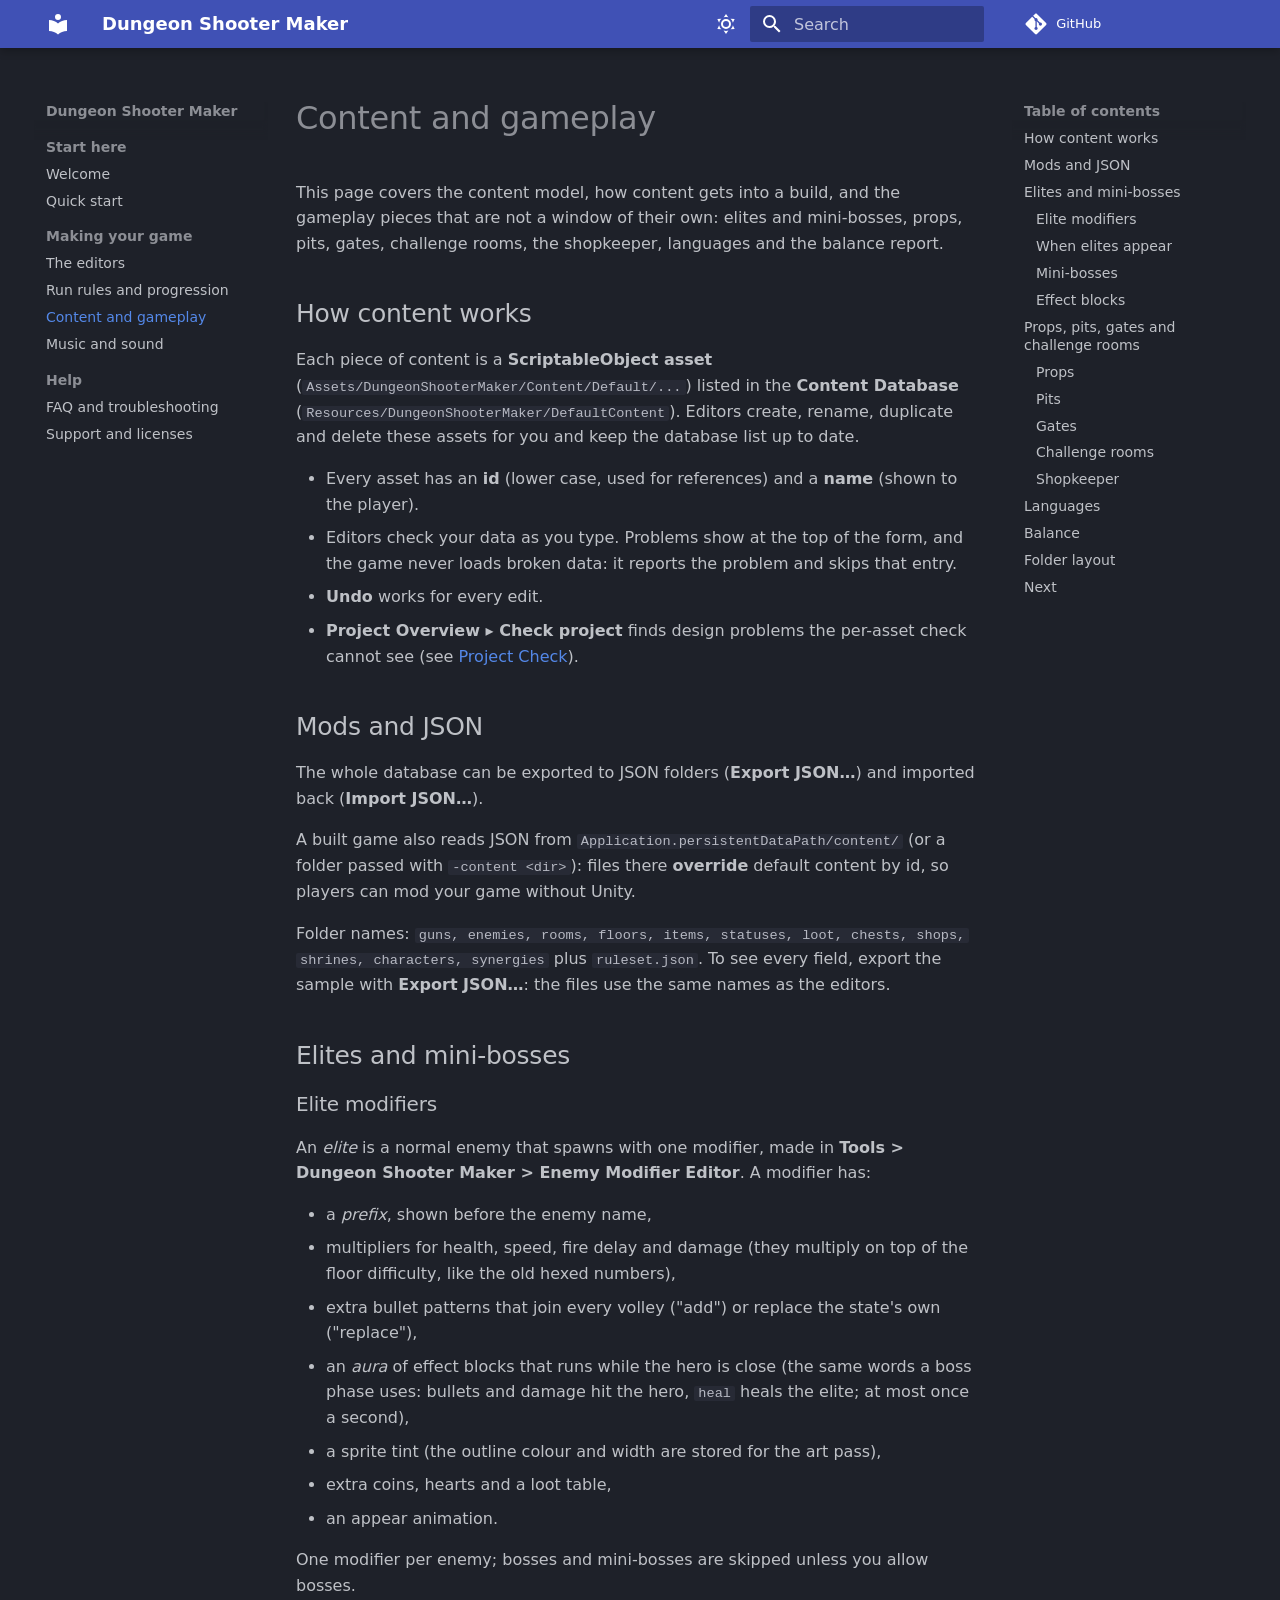
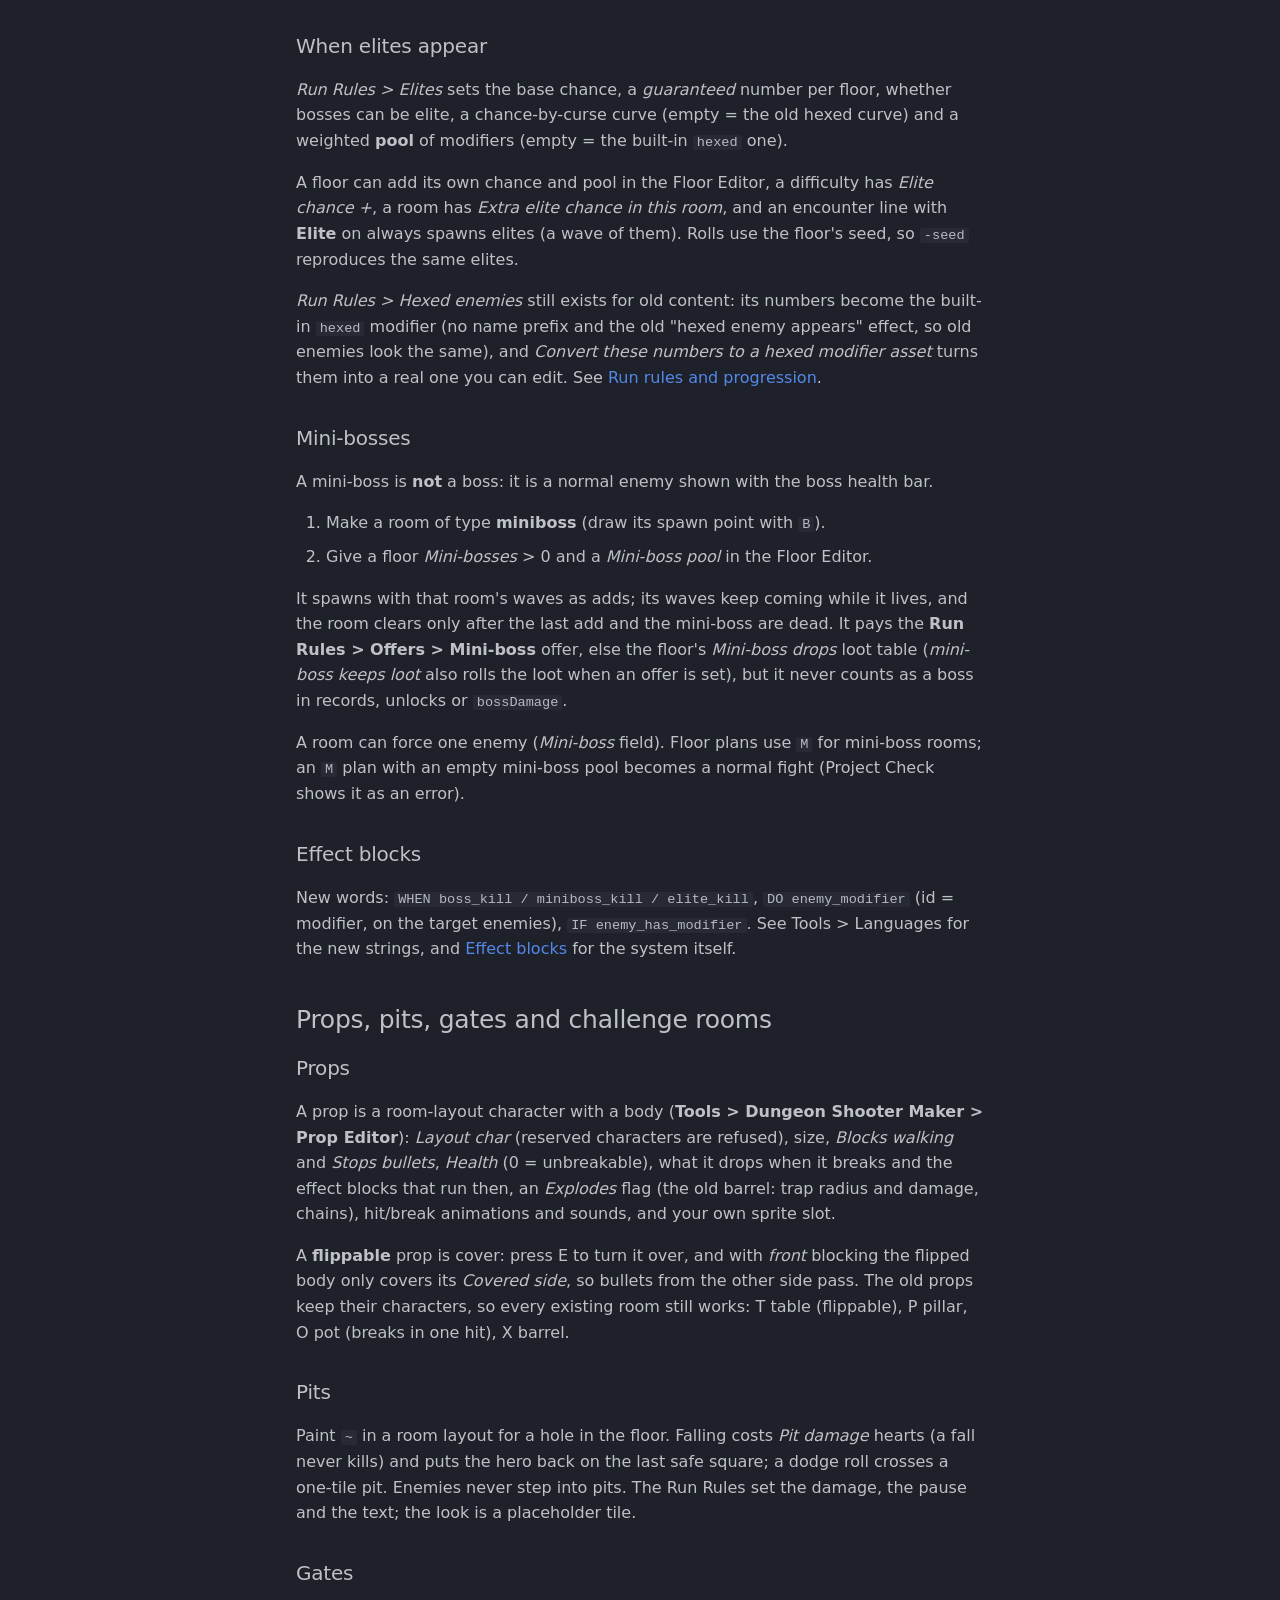
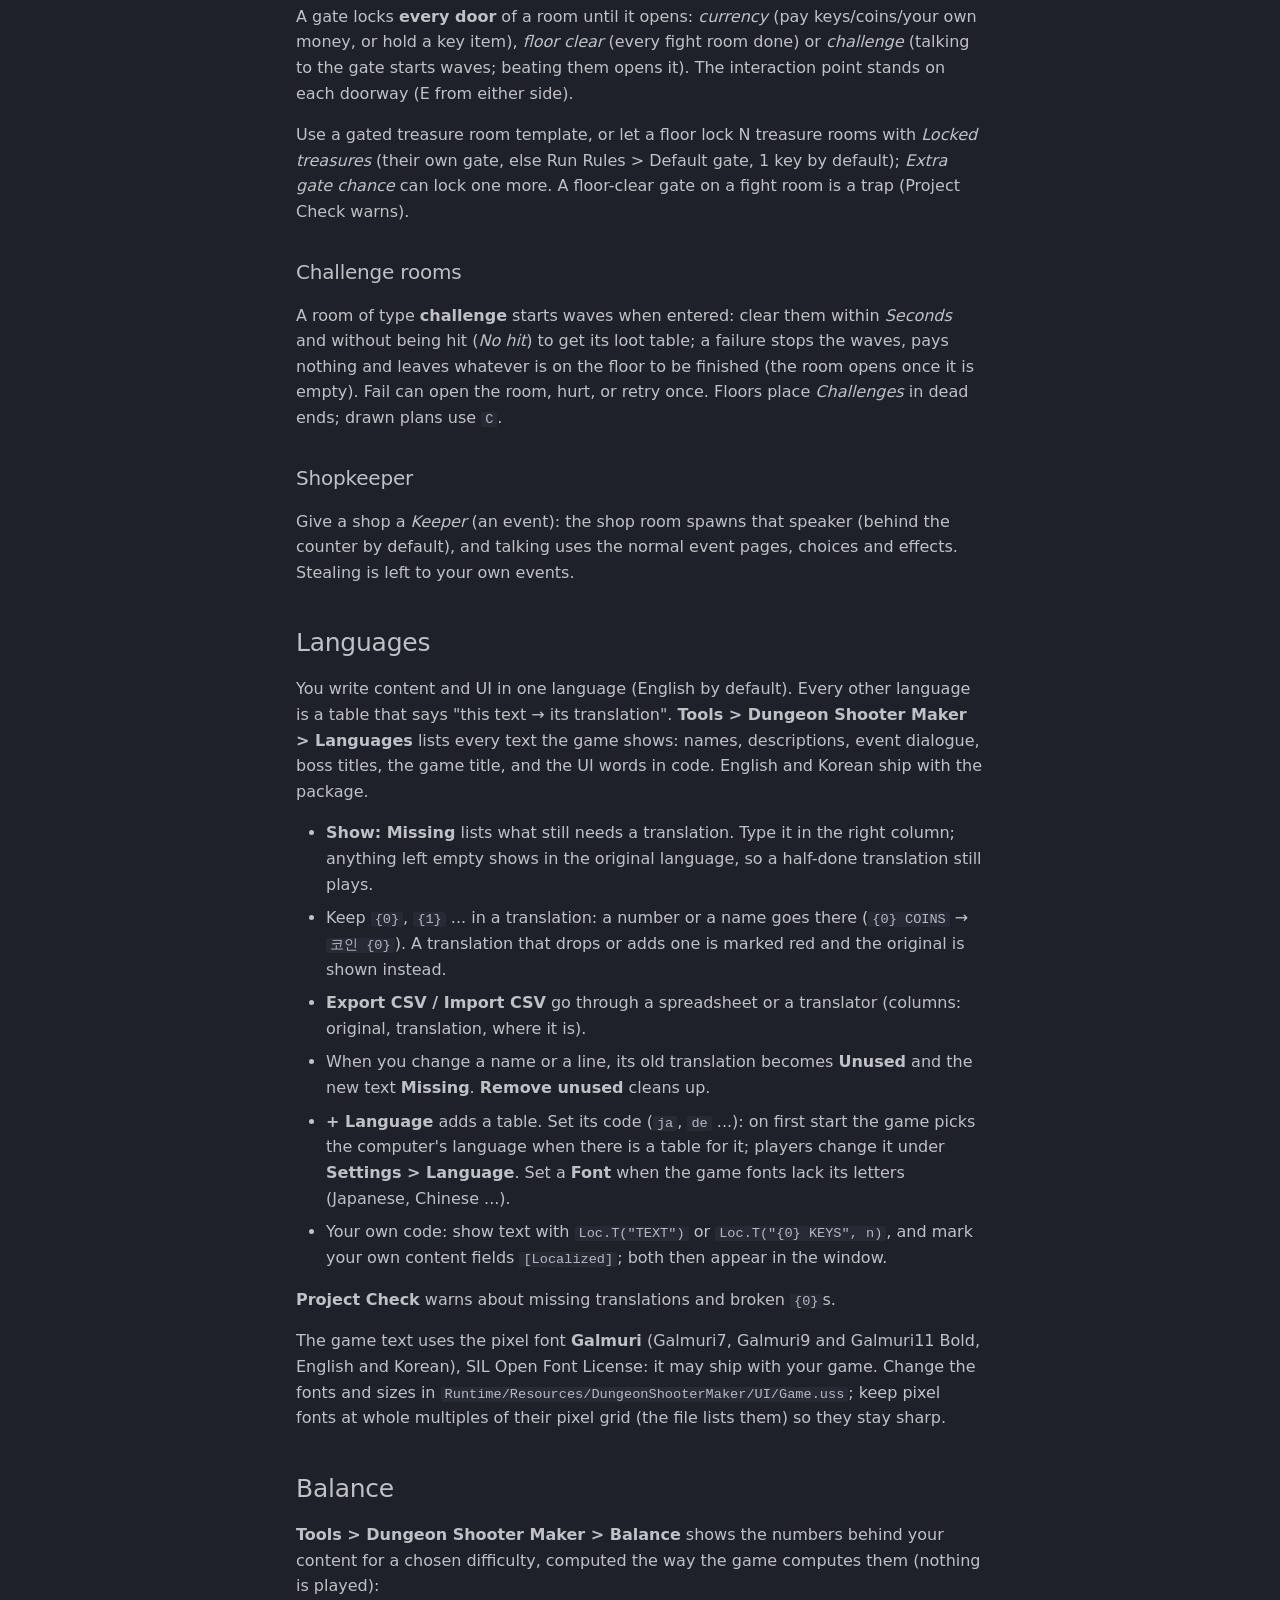
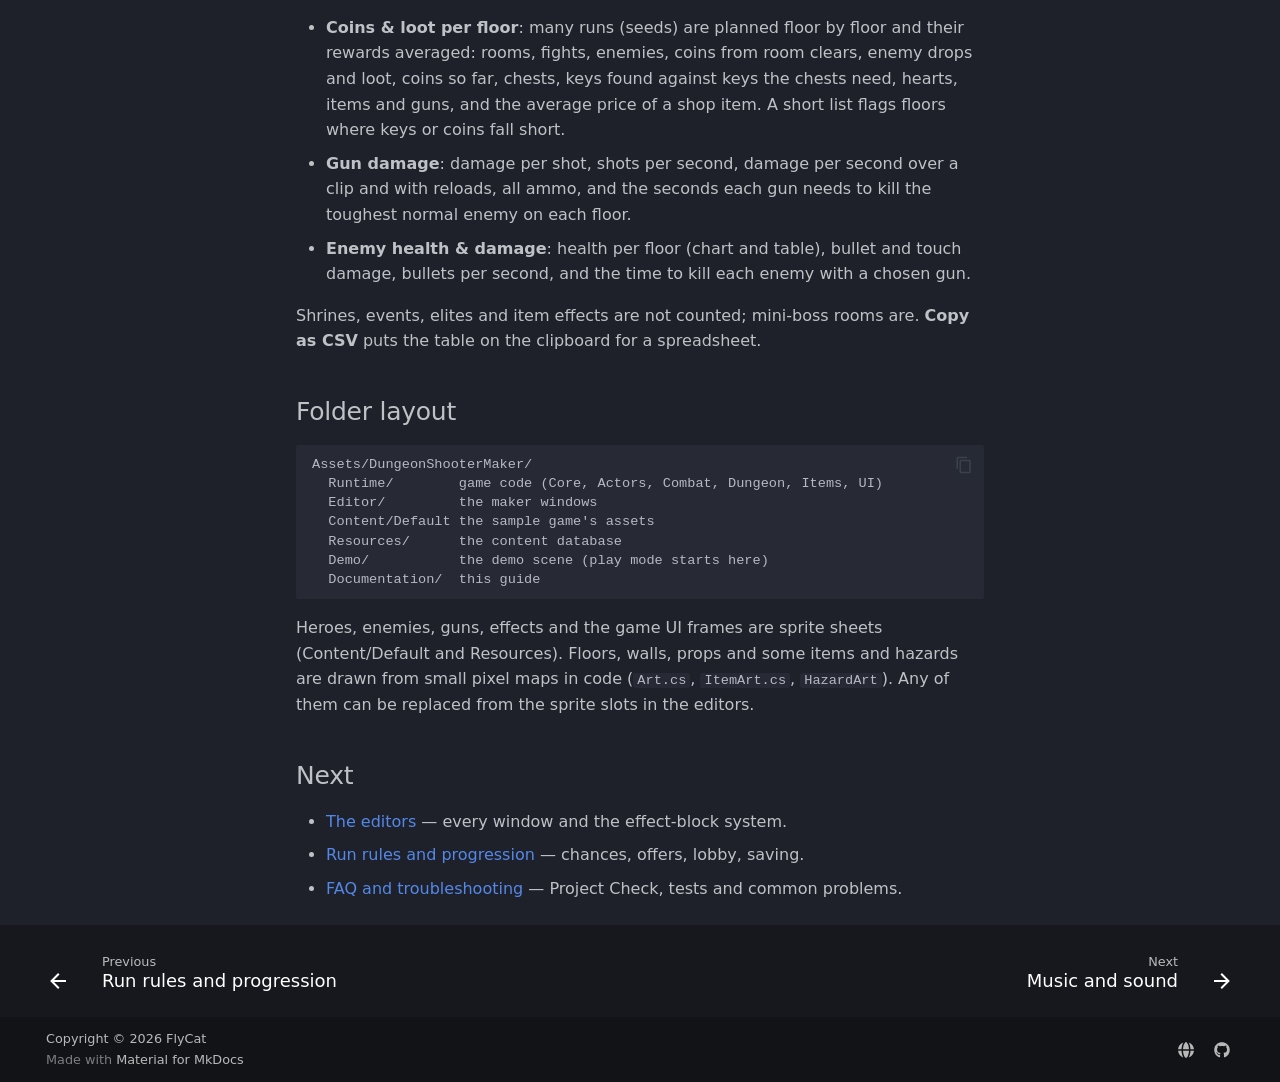
==== commit 0a364a8f: "Public manual deployment 588256eeb82b" ====
--- a/content/index.html
+++ b/content/index.html
@@ -1165,7 +1165,8 @@
 <p>A built game also reads JSON from <code>Application.persistentDataPath/content/</code> (or a folder passed with
 <code>-content &lt;dir&gt;</code>): files there <strong>override</strong> default content by id, so players can mod your game without Unity.</p>
 <p>Folder names: <code>guns, enemies, rooms, floors, items, statuses, loot, chests, shops, shrines, characters, synergies</code>
-plus <code>ruleset.json</code>. The field reference is in <code>docs/SCHEMA.md</code>.</p>
+plus <code>ruleset.json</code>. To see every field, export the sample with <strong>Export JSON…</strong>: the files use the same names as
+the editors.</p>
 <h2 id="elites-and-mini-bosses">Elites and mini-bosses<a class="headerlink" href="#elites-and-mini-bosses" title="Permanent link">&para;</a></h2>
 <h3 id="elite-modifiers">Elite modifiers<a class="headerlink" href="#elite-modifiers" title="Permanent link">&para;</a></h3>
 <p>An <em>elite</em> is a normal enemy that spawns with one modifier, made in <strong>Tools &gt; Dungeon Shooter Maker &gt; Enemy Modifier
@@ -1286,8 +1287,9 @@
   Demo/           the demo scene (play mode starts here)
   Documentation/  this guide
 </code></pre></div>
-<p>All default art is generated from small pixel maps in code (<code>Art.cs</code>, <code>ItemArt.cs</code>, <code>HazardArt</code>), so the package has
-no texture dependencies. Replace sprites by editing those maps or by assigning your own sprites in code.</p>
+<p>Heroes, enemies, guns, effects and the game UI frames are sprite sheets (Content/Default and Resources). Floors, walls,
+props and some items and hazards are drawn from small pixel maps in code (<code>Art.cs</code>, <code>ItemArt.cs</code>, <code>HazardArt</code>).
+Any of them can be replaced from the sprite slots in the editors.</p>
 <h2 id="next">Next<a class="headerlink" href="#next" title="Permanent link">&para;</a></h2>
 <ul>
 <li><a href="../editors/">The editors</a> — every window and the effect-block system.</li>
